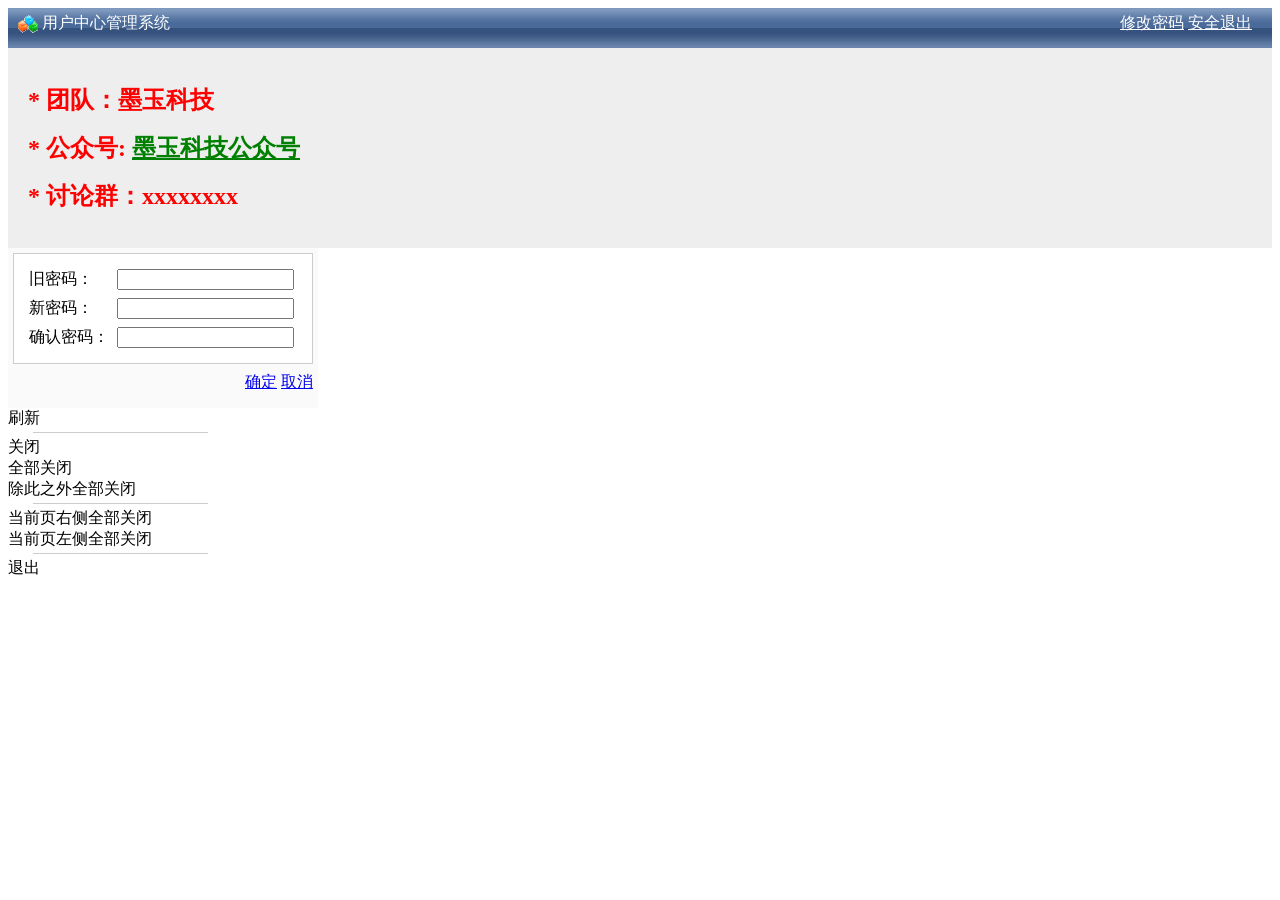
==== static-page-m/index.html @ 78eb198b "nginx m" ====
<!DOCTYPE html>
<html>
	<head>
		<title>CRM-M</title>
		<meta http-equiv="Content-Type" content="text/html; charset=utf-8" />
		<link rel="stylesheet" type="text/css" href="./easyui.css">
		<link rel="stylesheet" type="text/css" href="./icon.css">
		
		<style type="text/css">
			.panel-htop > .panel-body {
				overflow: hidden
			}
		</style>
		<script type="text/javascript" src="./jquery.min.js"></script>
		<script type="text/javascript" src="./jquery.easyui.min.js"></script>
		<script type="text/javascript" src="./js/common.js"></script>
		<script type="text/javascript">
		
			var _menus = {
				"menus":[{
					"menuid":"1","icon":"icon-sys","menuname":"系统设置",
							"menus":[
									{"menuid":"15","menuname":"权限设置","icon":"icon-set","url":"permission.html"}
								]
				}]
			};

			//设置登录窗口
	        function openPwd() {
	            $('#w').window({
	                title: '修改密码',
	                width: 350,
	                modal: true,
	                shadow: true,
	                closed: true,
	                height: 200,
	                resizable:false
	            });
	        }
	        //关闭登录窗口
	        function closePwd() {
	            $('#w').window('close');
	        }

        

	        //修改密码
	        function serverLogin() {
	        	var $oldPass = $('#txtOldPass');
	            var $newPass = $('#txtNewPass');
	            var $rePass = $('#txtRePass');

	            if ($oldPass.val() == '') {
	                msgShow('系统提示', '请输入旧密码！', 'warning');
	                return false;
	            }
	            if ($newPass.val() == '') {
	                msgShow('系统提示', '请输入新密码！', 'warning');
	                return false;
	            }
	            if ($rePass.val() == '') {
	                msgShow('系统提示', '请输入确认密码！', 'warning');
	                return false;
	            }

	            if ($newPass.val() != $rePass.val()) {
	                msgShow('系统提示', '两次密码不一至！请重新输入', 'warning');
	                return false;
	            }

	            if ($newPass.val() == $oldPass.val()) {
	                msgShow('系统提示', '新密码必须不同于旧密码', 'warning');
	                return false;
	            }
	            /*
	            $.post('/ajax/editpassword.ashx?newPass=' + $newPass.val(), function(msg) {
	                msgShow('系统提示', '恭喜，密码修改成功！<br>您的新密码为：' + msg, 'info');
	                $newPass.val('');
	                $rePass.val('');
	                close();
	            })
	            */
	            var params = {
	            	messageid:"8011",
	    			requestid:generateUUID(),
	            	managerid:getManagerId(),
	            	oldpw:$oldPass.val(),
	            	newpw:$newPass.val(),
	            	repw:$rePass.val()
	            };
	            $.ajax({
					type: 'POST',
					url: urlPrefix() + "changepw",
					data: params,
					dataType: "json",
					success: function(data){
						if(data.status == "SUCCESS"){
							msgShow('系统提示', '恭喜，密码修改成功！', 'info');
							$oldPass.val('');
							$newPass.val('');
		                	$rePass.val('');
		                	close();
						}else{
							msgShow('系统警告', data.status, 'warning');
						}
						    
					}
				 
				});
	        }

	        $(function() {

	        	var loginname = getLonginName();

	        	if (loginname == null || loginname == undefined){
	        		$("#loginname").html("<a href='login.html'>未登录，请登录</a>");
	        	}else{
	        		$("#loginname").html("欢迎：" + loginname);
	        	}

	            openPwd();

	            $('#editpass').click(function() {
	                $('#w').window('open');
	            });

	            $('#btnEp').click(function() {
	                serverLogin();
	            })

				$('#btnCancel').click(function(){closePwd();})

	            $('#loginOut').click(function() {
	                $.messager.confirm('系统提示', '您确定要退出本次登录吗?', function(r) {

	                    $.ajax({
							type: 'POST',
							url: urlPrefix() + "logout",
							dataType: "json",
							success: function(data){
								if(data.status == "SUCCESS"){
									clearStorage();//清空缓存
									window.location.href = "login.html";
								}else{
									msgShow('系统警告', data.status, 'warning');
								}
								    
							}
						 
						});
	                });
	            })
	        });
		</script>
		<script type="text/javascript" src="./js/index.js"></script>
	</head>

	<body class="easyui-layout">
		<div region="north" split="true" border="false" style="overflow: hidden; height: 40px;
        background: url(images/layout-browser-hd-bg.gif) #7f99be repeat-x center 50%;
        line-height: 30px;color: #fff; font-family: Verdana, 微软雅黑,黑体">
	        <span style="float:right; padding-right:20px;" class="head">
	        	<span id="loginname"></span> 
	        	<a href="#" id="editpass" style="color:#FFF">修改密码</a> 
	        	<a href="#" id="loginOut" style="color:#FFF">安全退出</a>
	        </span>
	        <span style="padding-left:10px; font-size: 16px; ">
	        	<img src="images/blocks.gif" width="20" height="20" align="absmiddle" /> 用户中心管理系统
	        </span>
    	</div>

		<div region="west" hide="true" split="true" title="导航菜单" style="width:180px;" id="west">
			<div id="nav" class="easyui-accordion" fit="true" border="false">
					<!--  导航内容 -->
							
			</div>

		</div>
		
		<div id="mainPanle" region="center" style="background: #eee; overflow-y:hidden">
	        <div id="tabs" class="easyui-tabs"  fit="true" border="false" >
				<div title="欢迎使用" style="padding:20px;overflow:hidden; color:red; " >
					<h1 style="font-size:24px;">* 团队：墨玉科技</h1>
					<h1 style="font-size:24px;">* 公众号: <a style="font-size:24px;color:green;" href="http://www.blackjade.com">墨玉科技公众号</a></h1>
					<h1 style="font-size:24px;">* 讨论群：xxxxxxxx</h1>
				</div>
			</div>
	    </div>

		<!--修改密码窗口-->
	    <div id="w" class="easyui-window" title="修改密码" collapsible="false" minimizable="false"
	        maximizable="false" icon="icon-save"  style="width: 300px; height: 150px; padding: 5px;
	        background: #fafafa;">
	        <div class="easyui-layout" fit="true">
	            <div region="center" border="false" style="padding: 10px; background: #fff; border: 1px solid #ccc;">
	                <table cellpadding=3>
	                	<tr>
	                        <td>旧密码：</td>
	                        <td><input id="txtOldPass" type="Password" class="txt01" /></td>
	                    </tr>
	                    <tr>
	                        <td>新密码：</td>
	                        <td><input id="txtNewPass" type="Password" class="txt01" /></td>
	                    </tr>
	                    <tr>
	                        <td>确认密码：</td>
	                        <td><input id="txtRePass" type="Password" class="txt01" /></td>
	                    </tr>
	                </table>
	            </div>
	            <div region="south" border="false" style="text-align: right; height: 35px; line-height: 35px;">
	                <a id="btnEp" class="easyui-linkbutton" icon="icon-ok" href="javascript:void(0)" >
	                    确定</a> <a id="btnCancel" class="easyui-linkbutton" icon="icon-cancel" href="javascript:void(0)">取消</a>
	            </div>
	        </div>
	    </div>

	    <div id="rh-menu" class="easyui-menu" style="width:200px;">
			<div id="rh-menu-tabupdate">刷新</div>
			<div class="menu-sep"></div>
			<div id="rh-menu-tabclose">关闭</div>
			<div id="rh-menu-tabcloseall">全部关闭</div>
			<div id="rh-menu-tabcloseother">除此之外全部关闭</div>
			<div class="menu-sep"></div>
			<div id="rh-menu-tabcloseright">当前页右侧全部关闭</div>
			<div id="rh-menu-tabcloseleft">当前页左侧全部关闭</div>
			<div class="menu-sep"></div>
			<div id="rh-menu-exit">退出</div>
		</div>
	</body>

</html>
---- static-page-m/easyui.css ----
.panel {
  overflow: hidden;
  text-align: left;
  margin: 0;
  border: 0;
  -moz-border-radius: 0 0 0 0;
  -webkit-border-radius: 0 0 0 0;
  border-radius: 0 0 0 0;
}
.panel-header,
.panel-body {
  border-width: 1px;
  border-style: solid;
}
.panel-header {
  padding: 5px;
  position: relative;
}
.panel-title {
  background: url('images/blank.gif') no-repeat;
}
.panel-header-noborder {
  border-width: 0 0 1px 0;
}
.panel-body {
  overflow: auto;
  border-top-width: 0;
  padding: 0;
}
.panel-body-noheader {
  border-top-width: 1px;
}
.panel-body-noborder {
  border-width: 0px;
}
.panel-body-nobottom {
  border-bottom-width: 0;
}
.panel-with-icon {
  padding-left: 18px;
}
.panel-icon,
.panel-tool {
  position: absolute;
  top: 50%;
  margin-top: -8px;
  height: 16px;
  overflow: hidden;
}
.panel-icon {
  left: 5px;
  width: 16px;
}
.panel-tool {
  right: 5px;
  width: auto;
}
.panel-tool a {
  display: inline-block;
  width: 16px;
  height: 16px;
  opacity: 0.6;
  filter: alpha(opacity=60);
  margin: 0 0 0 2px;
  vertical-align: top;
}
.panel-tool a:hover {
  opacity: 1;
  filter: alpha(opacity=100);
  background-color: #eaf2ff;
  -moz-border-radius: 3px 3px 3px 3px;
  -webkit-border-radius: 3px 3px 3px 3px;
  border-radius: 3px 3px 3px 3px;
}
.panel-loading {
  padding: 11px 0px 10px 30px;
}
.panel-noscroll {
  overflow: hidden;
}
.panel-fit,
.panel-fit body {
  height: 100%;
  margin: 0;
  padding: 0;
  border: 0;
  overflow: hidden;
}
.panel-loading {
  background: url('images/loading.gif') no-repeat 10px 10px;
}
.panel-tool-close {
  background: url('images/panel_tools.png') no-repeat -16px 0px;
}
.panel-tool-min {
  background: url('images/panel_tools.png') no-repeat 0px 0px;
}
.panel-tool-max {
  background: url('images/panel_tools.png') no-repeat 0px -16px;
}
.panel-tool-restore {
  background: url('images/panel_tools.png') no-repeat -16px -16px;
}
.panel-tool-collapse {
  background: url('images/panel_tools.png') no-repeat -32px 0;
}
.panel-tool-expand {
  background: url('images/panel_tools.png') no-repeat -32px -16px;
}
.panel-header,
.panel-body {
  border-color: #95B8E7;
}
.panel-header {
  background-color: #E0ECFF;
  background: -webkit-linear-gradient(top,#EFF5FF 0,#E0ECFF 100%);
  background: -moz-linear-gradient(top,#EFF5FF 0,#E0ECFF 100%);
  background: -o-linear-gradient(top,#EFF5FF 0,#E0ECFF 100%);
  background: linear-gradient(to bottom,#EFF5FF 0,#E0ECFF 100%);
  background-repeat: repeat-x;
  filter: progid:DXImageTransform.Microsoft.gradient(startColorstr=#EFF5FF,endColorstr=#E0ECFF,GradientType=0);
}
.panel-body {
  background-color: #ffffff;
  color: #000000;
  font-size: 14px;
}
.panel-title {
  font-size: 14px;
  font-weight: bold;
  color: #0E2D5F;
  height: 20px;
  line-height: 20px;
}
.panel-footer {
  border: 1px solid #95B8E7;
  overflow: hidden;
  background: #F4F4F4;
}
.panel-footer-noborder {
  border-width: 1px 0 0 0;
}
.panel-hleft,
.panel-hright {
  position: relative;
}
.panel-hleft>.panel-body,
.panel-hright>.panel-body {
  position: absolute;
}
.panel-hleft>.panel-header {
  float: left;
}
.panel-hright>.panel-header {
  float: right;
}
.panel-hleft>.panel-body {
  border-top-width: 1px;
  border-left-width: 0;
}
.panel-hright>.panel-body {
  border-top-width: 1px;
  border-right-width: 0;
}
.panel-hleft>.panel-body-nobottom {
  border-bottom-width: 1px;
  border-right-width: 0;
}
.panel-hright>.panel-body-nobottom {
  border-bottom-width: 1px;
  border-left-width: 0;
}
.panel-hleft>.panel-footer {
  position: absolute;
  right: 0;
}
.panel-hright>.panel-footer {
  position: absolute;
  left: 0;
}
.panel-hleft>.panel-header-noborder {
  border-width: 0 1px 0 0;
}
.panel-hright>.panel-header-noborder {
  border-width: 0 0 0 1px;
}
.panel-hleft>.panel-body-noborder {
  border-width: 0;
}
.panel-hright>.panel-body-noborder {
  border-width: 0;
}
.panel-hleft>.panel-body-noheader {
  border-left-width: 1px;
}
.panel-hright>.panel-body-noheader {
  border-right-width: 1px;
}
.panel-hleft>.panel-footer-noborder {
  border-width: 0 0 0 1px;
}
.panel-hright>.panel-footer-noborder {
  border-width: 0 1px 0 0;
}
.panel-hleft>.panel-header .panel-icon,
.panel-hright>.panel-header .panel-icon {
  margin-top: 0;
  top: 5px;
  left: 50%;
  margin-left: -8px;
}
.panel-hleft>.panel-header .panel-title,
.panel-hright>.panel-header .panel-title {
  position: absolute;
  min-width: 16px;
  left: 25px;
  top: 5px;
  bottom: auto;
  white-space: nowrap;
  word-wrap: normal;
  -webkit-transform: rotate(90deg);
  -webkit-transform-origin: 0 0;
  -moz-transform: rotate(90deg);
  -moz-transform-origin: 0 0;
  -o-transform: rotate(90deg);
  -o-transform-origin: 0 0;
  transform: rotate(90deg);
  transform-origin: 0 0;
}
.panel-hleft>.panel-header .panel-title-up,
.panel-hright>.panel-header .panel-title-up {
  position: absolute;
  min-width: 16px;
  left: 21px;
  top: auto;
  bottom: 0px;
  text-align: right;
  white-space: nowrap;
  word-wrap: normal;
  -webkit-transform: rotate(-90deg);
  -webkit-transform-origin: 0 0;
  -moz-transform: rotate(-90deg);
  -moz-transform-origin: 0 0;
  -o-transform: rotate(-90deg);
  -o-transform-origin: 0 0;
  transform: rotate(-90deg);
  transform-origin: 0 16px;
}
.panel-hleft>.panel-header .panel-with-icon.panel-title-up,
.panel-hright>.panel-header .panel-with-icon.panel-title-up {
  padding-left: 0;
  padding-right: 18px;
}
.panel-hleft>.panel-header .panel-tool,
.panel-hright>.panel-header .panel-tool {
  top: auto;
  bottom: 5px;
  width: 16px;
  height: auto;
  left: 50%;
  margin-left: -8px;
  margin-top: 0;
}
.panel-hleft>.panel-header .panel-tool a,
.panel-hright>.panel-header .panel-tool a {
  margin: 2px 0 0 0;
}
.accordion {
  overflow: hidden;
  border-width: 1px;
  border-style: solid;
}
.accordion .accordion-header {
  border-width: 0 0 1px;
  cursor: pointer;
}
.accordion .accordion-body {
  border-width: 0 0 1px;
}
.accordion-noborder {
  border-width: 0;
}
.accordion-noborder .accordion-header {
  border-width: 0 0 1px;
}
.accordion-noborder .accordion-body {
  border-width: 0 0 1px;
}
.accordion-collapse {
  background: url('images/accordion_arrows.png') no-repeat 0 0;
}
.accordion-expand {
  background: url('images/accordion_arrows.png') no-repeat -16px 0;
}
.accordion {
  background: #ffffff;
  border-color: #95B8E7;
}
.accordion .accordion-header {
  background: #E0ECFF;
  filter: none;
}
.accordion .accordion-header-selected {
  background: #ffe48d;
}
.accordion .accordion-header-selected .panel-title {
  color: #000000;
}
.accordion .panel-last > .accordion-header {
  border-bottom-color: #E0ECFF;
}
.accordion .panel-last > .accordion-body {
  border-bottom-color: #ffffff;
}
.accordion .panel-last > .accordion-header-selected,
.accordion .panel-last > .accordion-header-border {
  border-bottom-color: #95B8E7;
}
.accordion> .panel-hleft {
  float: left;
}
.accordion> .panel-hleft>.panel-header {
  border-width: 0 1px 0 0;
}
.accordion> .panel-hleft> .panel-body {
  border-width: 0 1px 0 0;
}
.accordion> .panel-hleft.panel-last > .accordion-header {
  border-right-color: #E0ECFF;
}
.accordion> .panel-hleft.panel-last > .accordion-body {
  border-right-color: #ffffff;
}
.accordion> .panel-hleft.panel-last > .accordion-header-selected,
.accordion> .panel-hleft.panel-last > .accordion-header-border {
  border-right-color: #95B8E7;
}
.accordion> .panel-hright {
  float: right;
}
.accordion> .panel-hright>.panel-header {
  border-width: 0 0 0 1px;
}
.accordion> .panel-hright> .panel-body {
  border-width: 0 0 0 1px;
}
.accordion> .panel-hright.panel-last > .accordion-header {
  border-left-color: #E0ECFF;
}
.accordion> .panel-hright.panel-last > .accordion-body {
  border-left-color: #ffffff;
}
.accordion> .panel-hright.panel-last > .accordion-header-selected,
.accordion> .panel-hright.panel-last > .accordion-header-border {
  border-left-color: #95B8E7;
}
.window {
  overflow: hidden;
  padding: 5px;
  border-width: 1px;
  border-style: solid;
}
.window .window-header {
  background: transparent;
  padding: 0px 0px 6px 0px;
}
.window .window-body {
  border-width: 1px;
  border-style: solid;
  border-top-width: 0px;
}
.window .window-body-noheader {
  border-top-width: 1px;
}
.window .panel-body-nobottom {
  border-bottom-width: 0;
}
.window .window-header .panel-icon,
.window .window-header .panel-tool {
  top: 50%;
  margin-top: -11px;
}
.window .window-header .panel-icon {
  left: 1px;
}
.window .window-header .panel-tool {
  right: 1px;
}
.window .window-header .panel-with-icon {
  padding-left: 18px;
}
.window-proxy {
  position: absolute;
  overflow: hidden;
}
.window-proxy-mask {
  position: absolute;
  filter: alpha(opacity=5);
  opacity: 0.05;
}
.window-mask {
  position: absolute;
  left: 0;
  top: 0;
  width: 100%;
  height: 100%;
  filter: alpha(opacity=40);
  opacity: 0.40;
  font-size: 1px;
  overflow: hidden;
}
.window,
.window-shadow {
  position: absolute;
  -moz-border-radius: 5px 5px 5px 5px;
  -webkit-border-radius: 5px 5px 5px 5px;
  border-radius: 5px 5px 5px 5px;
}
.window-shadow {
  background: #ccc;
  -moz-box-shadow: 2px 2px 3px #cccccc;
  -webkit-box-shadow: 2px 2px 3px #cccccc;
  box-shadow: 2px 2px 3px #cccccc;
  filter: progid:DXImageTransform.Microsoft.Blur(pixelRadius=2,MakeShadow=false,ShadowOpacity=0.2);
}
.window,
.window .window-body {
  border-color: #95B8E7;
}
.window {
  background-color: #E0ECFF;
  background: -webkit-linear-gradient(top,#EFF5FF 0,#E0ECFF 20%);
  background: -moz-linear-gradient(top,#EFF5FF 0,#E0ECFF 20%);
  background: -o-linear-gradient(top,#EFF5FF 0,#E0ECFF 20%);
  background: linear-gradient(to bottom,#EFF5FF 0,#E0ECFF 20%);
  background-repeat: repeat-x;
  filter: progid:DXImageTransform.Microsoft.gradient(startColorstr=#EFF5FF,endColorstr=#E0ECFF,GradientType=0);
}
.window-proxy {
  border: 1px dashed #95B8E7;
}
.window-proxy-mask,
.window-mask {
  background: #ccc;
}
.window .panel-footer {
  border: 1px solid #95B8E7;
  position: relative;
  top: -1px;
}
.window-thinborder {
  padding: 0;
}
.window-thinborder .window-header {
  padding: 5px 5px 6px 5px;
}
.window-thinborder .window-body {
  border-width: 0px;
}
.window-thinborder .window-footer {
  border-left: transparent;
  border-right: transparent;
  border-bottom: transparent;
}
.window-thinborder .window-header .panel-icon,
.window-thinborder .window-header .panel-tool {
  margin-top: -9px;
  margin-left: 5px;
  margin-right: 5px;
}
.window-noborder {
  border: 0;
}
.window.panel-hleft .window-header {
  padding: 0 6px 0 0;
}
.window.panel-hright .window-header {
  padding: 0 0 0 6px;
}
.window.panel-hleft>.panel-header .panel-title {
  top: auto;
  left: 16px;
}
.window.panel-hright>.panel-header .panel-title {
  top: auto;
  right: 16px;
}
.window.panel-hleft>.panel-header .panel-title-up,
.window.panel-hright>.panel-header .panel-title-up {
  bottom: 0;
}
.window.panel-hleft .window-body {
  border-width: 1px 1px 1px 0;
}
.window.panel-hright .window-body {
  border-width: 1px 0 1px 1px;
}
.window.panel-hleft .window-header .panel-icon {
  top: 1px;
  margin-top: 0;
  left: 0;
}
.window.panel-hright .window-header .panel-icon {
  top: 1px;
  margin-top: 0;
  left: auto;
  right: 1px;
}
.window.panel-hleft .window-header .panel-tool,
.window.panel-hright .window-header .panel-tool {
  margin-top: 0;
  top: auto;
  bottom: 1px;
  right: auto;
  margin-right: 0;
  left: 50%;
  margin-left: -11px;
}
.window.panel-hright .window-header .panel-tool {
  left: auto;
  right: 1px;
}
.window-thinborder.panel-hleft .window-header {
  padding: 5px 6px 5px 5px;
}
.window-thinborder.panel-hright .window-header {
  padding: 5px 5px 5px 6px;
}
.window-thinborder.panel-hleft>.panel-header .panel-title {
  left: 21px;
}
.window-thinborder.panel-hleft>.panel-header .panel-title-up,
.window-thinborder.panel-hright>.panel-header .panel-title-up {
  bottom: 5px;
}
.window-thinborder.panel-hleft .window-header .panel-icon,
.window-thinborder.panel-hright .window-header .panel-icon {
  margin-top: 5px;
}
.window-thinborder.panel-hleft .window-header .panel-tool,
.window-thinborder.panel-hright .window-header .panel-tool {
  left: 16px;
  bottom: 5px;
}
.dialog-content {
  overflow: auto;
}
.dialog-toolbar {
  position: relative;
  padding: 2px 5px;
}
.dialog-tool-separator {
  float: left;
  height: 24px;
  border-left: 1px solid #ccc;
  border-right: 1px solid #fff;
  margin: 2px 1px;
}
.dialog-button {
  position: relative;
  top: -1px;
  padding: 5px;
  text-align: right;
}
.dialog-button .l-btn {
  margin-left: 5px;
}
.dialog-toolbar,
.dialog-button {
  background: #F4F4F4;
  border-width: 1px;
  border-style: solid;
}
.dialog-toolbar {
  border-color: #95B8E7 #95B8E7 #dddddd #95B8E7;
}
.dialog-button {
  border-color: #dddddd #95B8E7 #95B8E7 #95B8E7;
}
.window-thinborder .dialog-toolbar {
  border-left: transparent;
  border-right: transparent;
  border-top-color: #F4F4F4;
}
.window-thinborder .dialog-button {
  top: 0px;
  padding: 5px 8px 8px 8px;
  border-left: transparent;
  border-right: transparent;
  border-bottom: transparent;
}
.l-btn {
  text-decoration: none;
  display: inline-block;
  overflow: hidden;
  margin: 0;
  padding: 0;
  cursor: pointer;
  outline: none;
  text-align: center;
  vertical-align: middle;
  line-height: normal;
}
.l-btn-plain {
  border-width: 0;
  padding: 1px;
}
.l-btn-left {
  display: inline-block;
  position: relative;
  overflow: hidden;
  margin: 0;
  padding: 0;
  vertical-align: top;
}
.l-btn-text {
  display: inline-block;
  vertical-align: top;
  width: auto;
  line-height: 28px;
  font-size: 14px;
  padding: 0;
  margin: 0 6px;
}
.l-btn-icon {
  display: inline-block;
  width: 16px;
  height: 16px;
  line-height: 16px;
  position: absolute;
  top: 50%;
  margin-top: -8px;
  font-size: 1px;
}
.l-btn span span .l-btn-empty {
  display: inline-block;
  margin: 0;
  width: 16px;
  height: 24px;
  font-size: 1px;
  vertical-align: top;
}
.l-btn span .l-btn-icon-left {
  padding: 0 0 0 20px;
  background-position: left center;
}
.l-btn span .l-btn-icon-right {
  padding: 0 20px 0 0;
  background-position: right center;
}
.l-btn-icon-left .l-btn-text {
  margin: 0 6px 0 26px;
}
.l-btn-icon-left .l-btn-icon {
  left: 6px;
}
.l-btn-icon-right .l-btn-text {
  margin: 0 26px 0 6px;
}
.l-btn-icon-right .l-btn-icon {
  right: 6px;
}
.l-btn-icon-top .l-btn-text {
  margin: 20px 4px 0 4px;
}
.l-btn-icon-top .l-btn-icon {
  top: 4px;
  left: 50%;
  margin: 0 0 0 -8px;
}
.l-btn-icon-bottom .l-btn-text {
  margin: 0 4px 20px 4px;
}
.l-btn-icon-bottom .l-btn-icon {
  top: auto;
  bottom: 4px;
  left: 50%;
  margin: 0 0 0 -8px;
}
.l-btn-left .l-btn-empty {
  margin: 0 6px;
  width: 16px;
}
.l-btn-plain:hover {
  padding: 0;
}
.l-btn-focus {
  outline: #0000FF dotted thin;
}
.l-btn-large .l-btn-text {
  line-height: 44px;
}
.l-btn-large .l-btn-icon {
  width: 32px;
  height: 32px;
  line-height: 32px;
  margin-top: -16px;
}
.l-btn-large .l-btn-icon-left .l-btn-text {
  margin-left: 40px;
}
.l-btn-large .l-btn-icon-right .l-btn-text {
  margin-right: 40px;
}
.l-btn-large .l-btn-icon-top .l-btn-text {
  margin-top: 36px;
  line-height: 24px;
  min-width: 32px;
}
.l-btn-large .l-btn-icon-top .l-btn-icon {
  margin: 0 0 0 -16px;
}
.l-btn-large .l-btn-icon-bottom .l-btn-text {
  margin-bottom: 36px;
  line-height: 24px;
  min-width: 32px;
}
.l-btn-large .l-btn-icon-bottom .l-btn-icon {
  margin: 0 0 0 -16px;
}
.l-btn-large .l-btn-left .l-btn-empty {
  margin: 0 6px;
  width: 32px;
}
.l-btn {
  color: #444;
  background: #fafafa;
  background-repeat: repeat-x;
  border: 1px solid #bbb;
  background: -webkit-linear-gradient(top,#ffffff 0,#eeeeee 100%);
  background: -moz-linear-gradient(top,#ffffff 0,#eeeeee 100%);
  background: -o-linear-gradient(top,#ffffff 0,#eeeeee 100%);
  background: linear-gradient(to bottom,#ffffff 0,#eeeeee 100%);
  background-repeat: repeat-x;
  filter: progid:DXImageTransform.Microsoft.gradient(startColorstr=#ffffff,endColorstr=#eeeeee,GradientType=0);
  -moz-border-radius: 5px 5px 5px 5px;
  -webkit-border-radius: 5px 5px 5px 5px;
  border-radius: 5px 5px 5px 5px;
}
.l-btn:hover {
  background: #eaf2ff;
  color: #000000;
  border: 1px solid #b7d2ff;
  filter: none;
}
.l-btn-plain {
  background: transparent;
  border-width: 0;
  filter: none;
}
.l-btn-outline {
  border-width: 1px;
  border-color: #b7d2ff;
  padding: 0;
}
.l-btn-plain:hover {
  background: #eaf2ff;
  color: #000000;
  border: 1px solid #b7d2ff;
  -moz-border-radius: 5px 5px 5px 5px;
  -webkit-border-radius: 5px 5px 5px 5px;
  border-radius: 5px 5px 5px 5px;
}
.l-btn-disabled,
.l-btn-disabled:hover {
  opacity: 0.5;
  cursor: default;
  background: #fafafa;
  color: #444;
  background: -webkit-linear-gradient(top,#ffffff 0,#eeeeee 100%);
  background: -moz-linear-gradient(top,#ffffff 0,#eeeeee 100%);
  background: -o-linear-gradient(top,#ffffff 0,#eeeeee 100%);
  background: linear-gradient(to bottom,#ffffff 0,#eeeeee 100%);
  background-repeat: repeat-x;
  filter: progid:DXImageTransform.Microsoft.gradient(startColorstr=#ffffff,endColorstr=#eeeeee,GradientType=0);
}
.l-btn-disabled .l-btn-text,
.l-btn-disabled .l-btn-icon {
  filter: alpha(opacity=50);
}
.l-btn-plain-disabled,
.l-btn-plain-disabled:hover {
  background: transparent;
  filter: alpha(opacity=50);
}
.l-btn-selected,
.l-btn-selected:hover {
  background: #ddd;
  filter: none;
}
.l-btn-plain-selected,
.l-btn-plain-selected:hover {
  background: #ddd;
}
.textbox {
  position: relative;
  border: 1px solid #95B8E7;
  background-color: #fff;
  vertical-align: middle;
  display: inline-block;
  overflow: hidden;
  white-space: nowrap;
  margin: 0;
  padding: 0;
  -moz-border-radius: 5px 5px 5px 5px;
  -webkit-border-radius: 5px 5px 5px 5px;
  border-radius: 5px 5px 5px 5px;
}
.textbox .textbox-text {
  font-size: 14px;
  border: 0;
  margin: 0;
  padding: 0 4px;
  white-space: normal;
  vertical-align: top;
  outline-style: none;
  resize: none;
  -moz-border-radius: 5px 5px 5px 5px;
  -webkit-border-radius: 5px 5px 5px 5px;
  border-radius: 5px 5px 5px 5px;
  height: 28px;
  line-height: 28px;
}
.textbox textarea.textbox-text {
  line-height: normal;
}
.textbox .textbox-text::-ms-clear,
.textbox .textbox-text::-ms-reveal {
  display: none;
}
.textbox textarea.textbox-text {
  white-space: pre-wrap;
}
.textbox .textbox-prompt {
  font-size: 14px;
  color: #aaa;
}
.textbox .textbox-bgicon {
  background-position: 3px center;
  padding-left: 21px;
}
.textbox .textbox-button,
.textbox .textbox-button:hover {
  position: absolute;
  top: 0;
  padding: 0;
  vertical-align: top;
  -moz-border-radius: 0 0 0 0;
  -webkit-border-radius: 0 0 0 0;
  border-radius: 0 0 0 0;
}
.textbox .textbox-button-right,
.textbox .textbox-button-right:hover {
  right: 0;
  border-width: 0 0 0 1px;
}
.textbox .textbox-button-left,
.textbox .textbox-button-left:hover {
  left: 0;
  border-width: 0 1px 0 0;
}
.textbox .textbox-button-top,
.textbox .textbox-button-top:hover {
  left: 0;
  border-width: 0 0 1px 0;
}
.textbox .textbox-button-bottom,
.textbox .textbox-button-bottom:hover {
  top: auto;
  bottom: 0;
  left: 0;
  border-width: 1px 0 0 0;
}
.textbox-addon {
  position: absolute;
  top: 0;
}
.textbox-label {
  display: inline-block;
  width: 80px;
  height: 30px;
  line-height: 30px;
  vertical-align: middle;
  overflow: hidden;
  text-overflow: ellipsis;
  white-space: nowrap;
  margin: 0;
  padding-right: 5px;
}
.textbox-label-after {
  padding-left: 5px;
  padding-right: 0;
}
.textbox-label-top {
  display: block;
  width: auto;
  padding: 0;
}
.textbox-disabled,
.textbox-label-disabled {
  opacity: 0.6;
  filter: alpha(opacity=60);
}
.textbox-icon {
  display: inline-block;
  width: 18px;
  height: 20px;
  overflow: hidden;
  vertical-align: top;
  background-position: center center;
  cursor: pointer;
  opacity: 0.6;
  filter: alpha(opacity=60);
  text-decoration: none;
  outline-style: none;
}
.textbox-icon-disabled,
.textbox-icon-readonly {
  cursor: default;
}
.textbox-icon:hover {
  opacity: 1.0;
  filter: alpha(opacity=100);
}
.textbox-icon-disabled:hover {
  opacity: 0.6;
  filter: alpha(opacity=60);
}
.textbox-focused {
  border-color: #6b9cde;
  -moz-box-shadow: 0 0 3px 0 #95B8E7;
  -webkit-box-shadow: 0 0 3px 0 #95B8E7;
  box-shadow: 0 0 3px 0 #95B8E7;
}
.textbox-invalid {
  border-color: #ffa8a8;
  background-color: #fff3f3;
}
.passwordbox-open {
  background: url('images/passwordbox_open.png') no-repeat center center;
}
.passwordbox-close {
  background: url('images/passwordbox_close.png') no-repeat center center;
}
.filebox .textbox-value {
  vertical-align: top;
  position: absolute;
  top: 0;
  left: -5000px;
}
.filebox-label {
  display: inline-block;
  position: absolute;
  width: 100%;
  height: 100%;
  cursor: pointer;
  left: 0;
  top: 0;
  z-index: 10;
  background: url('images/blank.gif') no-repeat;
}
.l-btn-disabled .filebox-label {
  cursor: default;
}
.combo-arrow {
  width: 18px;
  height: 20px;
  overflow: hidden;
  display: inline-block;
  vertical-align: top;
  cursor: pointer;
  opacity: 0.6;
  filter: alpha(opacity=60);
}
.combo-arrow-hover {
  opacity: 1.0;
  filter: alpha(opacity=100);
}
.combo-panel {
  overflow: auto;
}
.combo-arrow {
  background: url('images/combo_arrow.png') no-repeat center center;
}
.combo-panel {
  background-color: #ffffff;
}
.combo-arrow {
  background-color: #E0ECFF;
}
.combo-arrow-hover {
  background-color: #eaf2ff;
}
.combo-arrow:hover {
  background-color: #eaf2ff;
}
.combo .textbox-icon-disabled:hover {
  cursor: default;
}
.combobox-item,
.combobox-group,
.combobox-stick {
  font-size: 14px;
  padding: 6px 4px;
  line-height: 20px;
}
.combobox-item-disabled {
  opacity: 0.5;
  filter: alpha(opacity=50);
}
.combobox-gitem {
  padding-left: 10px;
}
.combobox-group,
.combobox-stick {
  font-weight: bold;
}
.combobox-stick {
  position: absolute;
  top: 1px;
  left: 1px;
  right: 1px;
  background: inherit;
}
.combobox-item-hover {
  background-color: #eaf2ff;
  color: #000000;
}
.combobox-item-selected {
  background-color: #ffe48d;
  color: #000000;
}
.combobox-icon {
  display: inline-block;
  width: 16px;
  height: 16px;
  vertical-align: middle;
  margin-right: 2px;
}
.tagbox {
  cursor: text;
}
.tagbox .textbox-text {
  float: left;
}
.tagbox-label {
  position: relative;
  display: block;
  margin: 4px 0 0 4px;
  padding: 0 20px 0 4px;
  float: left;
  vertical-align: top;
  text-decoration: none;
  -moz-border-radius: 5px 5px 5px 5px;
  -webkit-border-radius: 5px 5px 5px 5px;
  border-radius: 5px 5px 5px 5px;
  background: #eaf2ff;
  color: #000000;
}
.tagbox-remove {
  background: url('images/tagbox_icons.png') no-repeat -16px center;
  position: absolute;
  display: block;
  width: 16px;
  height: 16px;
  right: 2px;
  top: 50%;
  margin-top: -8px;
  opacity: 0.6;
  filter: alpha(opacity=60);
}
.tagbox-remove:hover {
  opacity: 1;
  filter: alpha(opacity=100);
}
.textbox-disabled .tagbox-label {
  cursor: default;
}
.textbox-disabled .tagbox-remove:hover {
  cursor: default;
  opacity: 0.6;
  filter: alpha(opacity=60);
}
.layout {
  position: relative;
  overflow: hidden;
  margin: 0;
  padding: 0;
  z-index: 0;
}
.layout-panel {
  position: absolute;
  overflow: hidden;
}
.layout-body {
  min-width: 1px;
  min-height: 1px;
}
.layout-panel-east,
.layout-panel-west {
  z-index: 2;
}
.layout-panel-north,
.layout-panel-south {
  z-index: 3;
}
.layout-expand {
  position: absolute;
  padding: 0px;
  font-size: 1px;
  cursor: pointer;
  z-index: 1;
}
.layout-expand .panel-header,
.layout-expand .panel-body {
  background: transparent;
  filter: none;
  overflow: hidden;
}
.layout-expand .panel-header {
  border-bottom-width: 0px;
}
.layout-expand .panel-body {
  position: relative;
}
.layout-expand .panel-body .panel-icon {
  margin-top: 0;
  top: 0;
  left: 50%;
  margin-left: -8px;
}
.layout-expand-west .panel-header .panel-icon,
.layout-expand-east .panel-header .panel-icon {
  display: none;
}
.layout-expand-title {
  position: absolute;
  top: 0;
  left: 21px;
  white-space: nowrap;
  word-wrap: normal;
  -webkit-transform: rotate(90deg);
  -webkit-transform-origin: 0 0;
  -moz-transform: rotate(90deg);
  -moz-transform-origin: 0 0;
  -o-transform: rotate(90deg);
  -o-transform-origin: 0 0;
  transform: rotate(90deg);
  transform-origin: 0 0;
}
.layout-expand-title-up {
  position: absolute;
  top: 0;
  left: 0;
  text-align: right;
  padding-left: 5px;
  white-space: nowrap;
  word-wrap: normal;
  -webkit-transform: rotate(-90deg);
  -webkit-transform-origin: 0 0;
  -moz-transform: rotate(-90deg);
  -moz-transform-origin: 0 0;
  -o-transform: rotate(-90deg);
  -o-transform-origin: 0 0;
  transform: rotate(-90deg);
  transform-origin: 0 0;
}
.layout-expand-with-icon {
  top: 18px;
}
.layout-expand .panel-body-noheader .layout-expand-title,
.layout-expand .panel-body-noheader .panel-icon {
  top: 5px;
}
.layout-expand .panel-body-noheader .layout-expand-with-icon {
  top: 23px;
}
.layout-split-proxy-h,
.layout-split-proxy-v {
  position: absolute;
  font-size: 1px;
  display: none;
  z-index: 5;
}
.layout-split-proxy-h {
  width: 5px;
  cursor: e-resize;
}
.layout-split-proxy-v {
  height: 5px;
  cursor: n-resize;
}
.layout-mask {
  position: absolute;
  background: #fafafa;
  filter: alpha(opacity=10);
  opacity: 0.10;
  z-index: 4;
}
.layout-button-up {
  background: url('images/layout_arrows.png') no-repeat -16px -16px;
}
.layout-button-down {
  background: url('images/layout_arrows.png') no-repeat -16px 0;
}
.layout-button-left {
  background: url('images/layout_arrows.png') no-repeat 0 0;
}
.layout-button-right {
  background: url('images/layout_arrows.png') no-repeat 0 -16px;
}
.layout-split-proxy-h,
.layout-split-proxy-v {
  background-color: #aac5e7;
}
.layout-split-north {
  border-bottom: 5px solid #E6EEF8;
}
.layout-split-south {
  border-top: 5px solid #E6EEF8;
}
.layout-split-east {
  border-left: 5px solid #E6EEF8;
}
.layout-split-west {
  border-right: 5px solid #E6EEF8;
}
.layout-expand {
  background-color: #E0ECFF;
}
.layout-expand-over {
  background-color: #E0ECFF;
}
.tabs-container {
  overflow: hidden;
}
.tabs-header {
  border-width: 1px;
  border-style: solid;
  border-bottom-width: 0;
  position: relative;
  padding: 0;
  padding-top: 2px;
  overflow: hidden;
}
.tabs-scroller-left,
.tabs-scroller-right {
  position: absolute;
  top: auto;
  bottom: 0;
  width: 18px;
  font-size: 1px;
  display: none;
  cursor: pointer;
  border-width: 1px;
  border-style: solid;
}
.tabs-scroller-left {
  left: 0;
}
.tabs-scroller-right {
  right: 0;
}
.tabs-tool {
  position: absolute;
  bottom: 0;
  padding: 1px;
  overflow: hidden;
  border-width: 1px;
  border-style: solid;
}
.tabs-header-plain .tabs-tool {
  padding: 0 1px;
}
.tabs-wrap {
  position: relative;
  left: 0;
  overflow: hidden;
  width: 100%;
  margin: 0;
  padding: 0;
}
.tabs-scrolling {
  margin-left: 18px;
  margin-right: 18px;
}
.tabs-disabled {
  opacity: 0.3;
  filter: alpha(opacity=30);
}
.tabs {
  list-style-type: none;
  height: 26px;
  margin: 0px;
  padding: 0px;
  padding-left: 4px;
  width: 50000px;
  border-style: solid;
  border-width: 0 0 1px 0;
}
.tabs li {
  float: left;
  display: inline-block;
  margin: 0 4px -1px 0;
  padding: 0;
  position: relative;
  border: 0;
}
.tabs li a.tabs-inner {
  display: inline-block;
  text-decoration: none;
  margin: 0;
  padding: 0 10px;
  height: 25px;
  line-height: 25px;
  text-align: center;
  white-space: nowrap;
  border-width: 1px;
  border-style: solid;
  -moz-border-radius: 5px 5px 0 0;
  -webkit-border-radius: 5px 5px 0 0;
  border-radius: 5px 5px 0 0;
}
.tabs li.tabs-selected a.tabs-inner {
  font-weight: bold;
  outline: none;
}
.tabs li.tabs-selected a:hover.tabs-inner {
  cursor: default;
  pointer: default;
}
.tabs li a.tabs-close,
.tabs-p-tool {
  position: absolute;
  font-size: 1px;
  display: block;
  height: 12px;
  padding: 0;
  top: 50%;
  margin-top: -6px;
  overflow: hidden;
}
.tabs li a.tabs-close {
  width: 12px;
  right: 5px;
  opacity: 0.6;
  filter: alpha(opacity=60);
}
.tabs-p-tool {
  right: 16px;
}
.tabs-p-tool a {
  display: inline-block;
  font-size: 1px;
  width: 12px;
  height: 12px;
  margin: 0;
  opacity: 0.6;
  filter: alpha(opacity=60);
}
.tabs li a:hover.tabs-close,
.tabs-p-tool a:hover {
  opacity: 1;
  filter: alpha(opacity=100);
  cursor: hand;
  cursor: pointer;
}
.tabs-with-icon {
  padding-left: 18px;
}
.tabs-icon {
  position: absolute;
  width: 16px;
  height: 16px;
  left: 10px;
  top: 50%;
  margin-top: -8px;
}
.tabs-title {
  font-size: 14px;
}
.tabs-closable {
  padding-right: 8px;
}
.tabs-panels {
  margin: 0px;
  padding: 0px;
  border-width: 1px;
  border-style: solid;
  border-top-width: 0;
  overflow: hidden;
}
.tabs-header-bottom {
  border-width: 0 1px 1px 1px;
  padding: 0 0 2px 0;
}
.tabs-header-bottom .tabs {
  border-width: 1px 0 0 0;
}
.tabs-header-bottom .tabs li {
  margin: -1px 4px 0 0;
}
.tabs-header-bottom .tabs li a.tabs-inner {
  -moz-border-radius: 0 0 5px 5px;
  -webkit-border-radius: 0 0 5px 5px;
  border-radius: 0 0 5px 5px;
}
.tabs-header-bottom .tabs-tool {
  top: 0;
}
.tabs-header-bottom .tabs-scroller-left,
.tabs-header-bottom .tabs-scroller-right {
  top: 0;
  bottom: auto;
}
.tabs-panels-top {
  border-width: 1px 1px 0 1px;
}
.tabs-header-left {
  float: left;
  border-width: 1px 0 1px 1px;
  padding: 0;
}
.tabs-header-right {
  float: right;
  border-width: 1px 1px 1px 0;
  padding: 0;
}
.tabs-header-left .tabs-wrap,
.tabs-header-right .tabs-wrap {
  height: 100%;
}
.tabs-header-left .tabs {
  height: 100%;
  padding: 4px 0 0 2px;
  border-width: 0 1px 0 0;
}
.tabs-header-right .tabs {
  height: 100%;
  padding: 4px 2px 0 0;
  border-width: 0 0 0 1px;
}
.tabs-header-left .tabs li,
.tabs-header-right .tabs li {
  display: block;
  width: 100%;
  position: relative;
}
.tabs-header-left .tabs li {
  left: auto;
  right: 0;
  margin: 0 -1px 4px 0;
  float: right;
}
.tabs-header-right .tabs li {
  left: 0;
  right: auto;
  margin: 0 0 4px -1px;
  float: left;
}
.tabs-justified li a.tabs-inner {
  padding-left: 0;
  padding-right: 0;
}
.tabs-header-left .tabs li a.tabs-inner {
  display: block;
  text-align: left;
  padding-left: 10px;
  padding-right: 10px;
  -moz-border-radius: 5px 0 0 5px;
  -webkit-border-radius: 5px 0 0 5px;
  border-radius: 5px 0 0 5px;
}
.tabs-header-right .tabs li a.tabs-inner {
  display: block;
  text-align: left;
  padding-left: 10px;
  padding-right: 10px;
  -moz-border-radius: 0 5px 5px 0;
  -webkit-border-radius: 0 5px 5px 0;
  border-radius: 0 5px 5px 0;
}
.tabs-panels-right {
  float: right;
  border-width: 1px 1px 1px 0;
}
.tabs-panels-left {
  float: left;
  border-width: 1px 0 1px 1px;
}
.tabs-header-noborder,
.tabs-panels-noborder {
  border: 0px;
}
.tabs-header-plain {
  border: 0px;
  background: transparent;
}
.tabs-pill {
  padding-bottom: 3px;
}
.tabs-header-bottom .tabs-pill {
  padding-top: 3px;
  padding-bottom: 0;
}
.tabs-header-left .tabs-pill {
  padding-right: 3px;
}
.tabs-header-right .tabs-pill {
  padding-left: 3px;
}
.tabs-header .tabs-pill li a.tabs-inner {
  -moz-border-radius: 5px 5px 5px 5px;
  -webkit-border-radius: 5px 5px 5px 5px;
  border-radius: 5px 5px 5px 5px;
}
.tabs-header-narrow,
.tabs-header-narrow .tabs-narrow {
  padding: 0;
}
.tabs-narrow li,
.tabs-header-bottom .tabs-narrow li {
  margin-left: 0;
  margin-right: -1px;
}
.tabs-narrow li.tabs-last,
.tabs-header-bottom .tabs-narrow li.tabs-last {
  margin-right: 0;
}
.tabs-header-left .tabs-narrow,
.tabs-header-right .tabs-narrow {
  padding-top: 0;
}
.tabs-header-left .tabs-narrow li {
  margin-bottom: -1px;
  margin-right: -1px;
}
.tabs-header-left .tabs-narrow li.tabs-last,
.tabs-header-right .tabs-narrow li.tabs-last {
  margin-bottom: 0;
}
.tabs-header-right .tabs-narrow li {
  margin-bottom: -1px;
  margin-left: -1px;
}
.tabs-scroller-left {
  background: #E0ECFF url('images/tabs_icons.png') no-repeat 1px center;
}
.tabs-scroller-right {
  background: #E0ECFF url('images/tabs_icons.png') no-repeat -15px center;
}
.tabs li a.tabs-close {
  background: url('images/tabs_icons.png') no-repeat -34px center;
}
.tabs li a.tabs-inner:hover {
  background: #eaf2ff;
  color: #000000;
  filter: none;
}
.tabs li.tabs-selected a.tabs-inner {
  background-color: #ffffff;
  color: #0E2D5F;
  background: -webkit-linear-gradient(top,#EFF5FF 0,#ffffff 100%);
  background: -moz-linear-gradient(top,#EFF5FF 0,#ffffff 100%);
  background: -o-linear-gradient(top,#EFF5FF 0,#ffffff 100%);
  background: linear-gradient(to bottom,#EFF5FF 0,#ffffff 100%);
  background-repeat: repeat-x;
  filter: progid:DXImageTransform.Microsoft.gradient(startColorstr=#EFF5FF,endColorstr=#ffffff,GradientType=0);
}
.tabs-header-bottom .tabs li.tabs-selected a.tabs-inner {
  background: -webkit-linear-gradient(top,#ffffff 0,#EFF5FF 100%);
  background: -moz-linear-gradient(top,#ffffff 0,#EFF5FF 100%);
  background: -o-linear-gradient(top,#ffffff 0,#EFF5FF 100%);
  background: linear-gradient(to bottom,#ffffff 0,#EFF5FF 100%);
  background-repeat: repeat-x;
  filter: progid:DXImageTransform.Microsoft.gradient(startColorstr=#ffffff,endColorstr=#EFF5FF,GradientType=0);
}
.tabs-header-left .tabs li.tabs-selected a.tabs-inner {
  background: -webkit-linear-gradient(left,#EFF5FF 0,#ffffff 100%);
  background: -moz-linear-gradient(left,#EFF5FF 0,#ffffff 100%);
  background: -o-linear-gradient(left,#EFF5FF 0,#ffffff 100%);
  background: linear-gradient(to right,#EFF5FF 0,#ffffff 100%);
  background-repeat: repeat-y;
  filter: progid:DXImageTransform.Microsoft.gradient(startColorstr=#EFF5FF,endColorstr=#ffffff,GradientType=1);
}
.tabs-header-right .tabs li.tabs-selected a.tabs-inner {
  background: -webkit-linear-gradient(left,#ffffff 0,#EFF5FF 100%);
  background: -moz-linear-gradient(left,#ffffff 0,#EFF5FF 100%);
  background: -o-linear-gradient(left,#ffffff 0,#EFF5FF 100%);
  background: linear-gradient(to right,#ffffff 0,#EFF5FF 100%);
  background-repeat: repeat-y;
  filter: progid:DXImageTransform.Microsoft.gradient(startColorstr=#ffffff,endColorstr=#EFF5FF,GradientType=1);
}
.tabs li a.tabs-inner {
  color: #0E2D5F;
  background-color: #E0ECFF;
  background: -webkit-linear-gradient(top,#EFF5FF 0,#E0ECFF 100%);
  background: -moz-linear-gradient(top,#EFF5FF 0,#E0ECFF 100%);
  background: -o-linear-gradient(top,#EFF5FF 0,#E0ECFF 100%);
  background: linear-gradient(to bottom,#EFF5FF 0,#E0ECFF 100%);
  background-repeat: repeat-x;
  filter: progid:DXImageTransform.Microsoft.gradient(startColorstr=#EFF5FF,endColorstr=#E0ECFF,GradientType=0);
}
.tabs-header,
.tabs-tool {
  background-color: #E0ECFF;
}
.tabs-header-plain {
  background: transparent;
}
.tabs-header,
.tabs-scroller-left,
.tabs-scroller-right,
.tabs-tool,
.tabs,
.tabs-panels,
.tabs li a.tabs-inner,
.tabs li.tabs-selected a.tabs-inner,
.tabs-header-bottom .tabs li.tabs-selected a.tabs-inner,
.tabs-header-left .tabs li.tabs-selected a.tabs-inner,
.tabs-header-right .tabs li.tabs-selected a.tabs-inner {
  border-color: #95B8E7;
}
.tabs-p-tool a:hover,
.tabs li a:hover.tabs-close,
.tabs-scroller-over {
  background-color: #eaf2ff;
}
.tabs li.tabs-selected a.tabs-inner {
  border-bottom: 1px solid #ffffff;
}
.tabs-header-bottom .tabs li.tabs-selected a.tabs-inner {
  border-top: 1px solid #ffffff;
}
.tabs-header-left .tabs li.tabs-selected a.tabs-inner {
  border-right: 1px solid #ffffff;
}
.tabs-header-right .tabs li.tabs-selected a.tabs-inner {
  border-left: 1px solid #ffffff;
}
.tabs-header .tabs-pill li.tabs-selected a.tabs-inner {
  background: #ffe48d;
  color: #000000;
  filter: none;
  border-color: #95B8E7;
}
.datagrid .panel-body {
  overflow: hidden;
  position: relative;
}
.datagrid-view {
  position: relative;
  overflow: hidden;
}
.datagrid-view1,
.datagrid-view2 {
  position: absolute;
  overflow: hidden;
  top: 0;
}
.datagrid-view1 {
  left: 0;
}
.datagrid-view2 {
  right: 0;
}
.datagrid-mask {
  position: absolute;
  left: 0;
  top: 0;
  width: 100%;
  height: 100%;
  opacity: 0.3;
  filter: alpha(opacity=30);
  display: none;
}
.datagrid-mask-msg {
  position: absolute;
  top: 50%;
  margin-top: -20px;
  padding: 10px 5px 10px 30px;
  width: auto;
  height: 16px;
  border-width: 2px;
  border-style: solid;
  display: none;
}
.datagrid-empty {
  position: absolute;
  left: 0;
  top: 0;
  width: 100%;
  height: 25px;
  line-height: 25px;
  text-align: center;
}
.datagrid-sort-icon {
  padding: 0;
  display: none;
}
.datagrid-toolbar {
  height: auto;
  padding: 1px 2px;
  border-width: 0 0 1px 0;
  border-style: solid;
}
.datagrid-btn-separator {
  float: left;
  height: 24px;
  border-left: 1px solid #ccc;
  border-right: 1px solid #fff;
  margin: 2px 1px;
}
.datagrid .datagrid-pager {
  display: block;
  margin: 0;
  border-width: 1px 0 0 0;
  border-style: solid;
}
.datagrid .datagrid-pager-top {
  border-width: 0 0 1px 0;
}
.datagrid-header {
  overflow: hidden;
  cursor: default;
  border-width: 0 0 1px 0;
  border-style: solid;
}
.datagrid-header-inner {
  float: left;
  width: 10000px;
}
.datagrid-header-row,
.datagrid-row {
  height: 32px;
}
.datagrid-header td,
.datagrid-body td,
.datagrid-footer td {
  border-width: 0 1px 1px 0;
  border-style: dotted;
  margin: 0;
  padding: 0;
}
.datagrid-cell,
.datagrid-cell-group,
.datagrid-header-rownumber,
.datagrid-cell-rownumber {
  margin: 0;
  padding: 0 4px;
  white-space: nowrap;
  word-wrap: normal;
  overflow: hidden;
  height: 18px;
  line-height: 18px;
  font-size: 14px;
}
.datagrid-header .datagrid-cell {
  height: auto;
}
.datagrid-header .datagrid-cell span {
  font-size: 14px;
}
.datagrid-cell-group {
  text-align: center;
  text-overflow: ellipsis;
}
.datagrid-header-rownumber,
.datagrid-cell-rownumber {
  width: 30px;
  text-align: center;
  margin: 0;
  padding: 0;
}
.datagrid-body {
  margin: 0;
  padding: 0;
  overflow: auto;
  zoom: 1;
}
.datagrid-view1 .datagrid-body-inner {
  padding-bottom: 20px;
}
.datagrid-view1 .datagrid-body {
  overflow: hidden;
}
.datagrid-footer {
  overflow: hidden;
}
.datagrid-footer-inner {
  border-width: 1px 0 0 0;
  border-style: solid;
  width: 10000px;
  float: left;
}
.datagrid-row-editing .datagrid-cell {
  height: auto;
}
.datagrid-header-check,
.datagrid-cell-check {
  padding: 0;
  width: 27px;
  height: 18px;
  font-size: 1px;
  text-align: center;
  overflow: hidden;
}
.datagrid-header-check input,
.datagrid-cell-check input {
  margin: 0;
  padding: 0;
  width: 15px;
  height: 18px;
}
.datagrid-resize-proxy {
  position: absolute;
  width: 1px;
  height: 10000px;
  top: 0;
  cursor: e-resize;
  display: none;
}
.datagrid-body .datagrid-editable {
  margin: 0;
  padding: 0;
}
.datagrid-body .datagrid-editable table {
  width: 100%;
  height: 100%;
}
.datagrid-body .datagrid-editable td {
  border: 0;
  margin: 0;
  padding: 0;
}
.datagrid-view .datagrid-editable-input {
  margin: 0;
  padding: 2px 4px;
  border: 1px solid #95B8E7;
  font-size: 14px;
  outline-style: none;
  -moz-border-radius: 0 0 0 0;
  -webkit-border-radius: 0 0 0 0;
  border-radius: 0 0 0 0;
}
.datagrid-view .validatebox-invalid {
  border-color: #ffa8a8;
}
.datagrid-sort .datagrid-sort-icon {
  display: inline;
  padding: 0 13px 0 0;
  background: url('images/datagrid_icons.png') no-repeat -64px center;
}
.datagrid-sort-desc .datagrid-sort-icon {
  display: inline;
  padding: 0 13px 0 0;
  background: url('images/datagrid_icons.png') no-repeat -16px center;
}
.datagrid-sort-asc .datagrid-sort-icon {
  display: inline;
  padding: 0 13px 0 0;
  background: url('images/datagrid_icons.png') no-repeat 0px center;
}
.datagrid-row-collapse {
  background: url('images/datagrid_icons.png') no-repeat -48px center;
}
.datagrid-row-expand {
  background: url('images/datagrid_icons.png') no-repeat -32px center;
}
.datagrid-mask-msg {
  background: #ffffff url('images/loading.gif') no-repeat scroll 5px center;
}
.datagrid-header,
.datagrid-td-rownumber {
  background-color: #efefef;
  background: -webkit-linear-gradient(top,#F9F9F9 0,#efefef 100%);
  background: -moz-linear-gradient(top,#F9F9F9 0,#efefef 100%);
  background: -o-linear-gradient(top,#F9F9F9 0,#efefef 100%);
  background: linear-gradient(to bottom,#F9F9F9 0,#efefef 100%);
  background-repeat: repeat-x;
  filter: progid:DXImageTransform.Microsoft.gradient(startColorstr=#F9F9F9,endColorstr=#efefef,GradientType=0);
}
.datagrid-cell-rownumber {
  color: #000000;
}
.datagrid-resize-proxy {
  background: #aac5e7;
}
.datagrid-mask {
  background: #ccc;
}
.datagrid-mask-msg {
  border-color: #95B8E7;
}
.datagrid-toolbar,
.datagrid-pager {
  background: #F4F4F4;
}
.datagrid-header,
.datagrid-toolbar,
.datagrid-pager,
.datagrid-footer-inner {
  border-color: #dddddd;
}
.datagrid-header td,
.datagrid-body td,
.datagrid-footer td {
  border-color: #ccc;
}
.datagrid-htable,
.datagrid-btable,
.datagrid-ftable {
  color: #000000;
  border-collapse: separate;
}
.datagrid-row-alt {
  background: #fafafa;
}
.datagrid-row-over,
.datagrid-header td.datagrid-header-over {
  background: #eaf2ff;
  color: #000000;
  cursor: default;
}
.datagrid-row-selected {
  background: #ffe48d;
  color: #000000;
}
.datagrid-row-editing .textbox,
.datagrid-row-editing .textbox-text {
  -moz-border-radius: 0 0 0 0;
  -webkit-border-radius: 0 0 0 0;
  border-radius: 0 0 0 0;
}
.datagrid-header .datagrid-filter-row td.datagrid-header-over {
  background: inherit;
}
.propertygrid .datagrid-view1 .datagrid-body td {
  padding-bottom: 1px;
  border-width: 0 1px 0 0;
}
.propertygrid .datagrid-group {
  overflow: hidden;
  border-width: 0 0 1px 0;
  border-style: solid;
}
.propertygrid .datagrid-group span {
  font-weight: bold;
}
.propertygrid .datagrid-view1 .datagrid-body td {
  border-color: #dddddd;
}
.propertygrid .datagrid-view1 .datagrid-group {
  border-color: #E0ECFF;
}
.propertygrid .datagrid-view2 .datagrid-group {
  border-color: #dddddd;
}
.propertygrid .datagrid-group,
.propertygrid .datagrid-view1 .datagrid-body,
.propertygrid .datagrid-view1 .datagrid-row-over,
.propertygrid .datagrid-view1 .datagrid-row-selected {
  background: #E0ECFF;
}
.datalist .datagrid-header {
  border-width: 0;
}
.datalist .datagrid-group,
.m-list .m-list-group {
  height: 25px;
  line-height: 25px;
  font-weight: bold;
  overflow: hidden;
  background-color: #efefef;
  border-style: solid;
  border-width: 0 0 1px 0;
  border-color: #ccc;
}
.datalist .datagrid-group-expander {
  display: none;
}
.datalist .datagrid-group-title {
  padding: 0 4px;
}
.datalist .datagrid-btable {
  width: 100%;
  table-layout: fixed;
}
.datalist .datagrid-row td {
  border-style: solid;
  border-left-color: transparent;
  border-right-color: transparent;
  border-bottom-width: 0;
}
.datalist-lines .datagrid-row td {
  border-bottom-width: 1px;
}
.datalist .datagrid-cell,
.m-list li {
  width: auto;
  height: auto;
  padding: 2px 4px;
  line-height: 18px;
  position: relative;
  white-space: nowrap;
  text-overflow: ellipsis;
  overflow: hidden;
}
.datalist-link,
.m-list li>a {
  display: block;
  position: relative;
  cursor: pointer;
  color: #000000;
  text-decoration: none;
  overflow: hidden;
  margin: -2px -4px;
  padding: 2px 4px;
  padding-right: 16px;
  line-height: 18px;
  white-space: nowrap;
  text-overflow: ellipsis;
  overflow: hidden;
}
.datalist-link::after,
.m-list li>a::after {
  position: absolute;
  display: block;
  width: 8px;
  height: 8px;
  content: '';
  right: 6px;
  top: 50%;
  margin-top: -4px;
  border-style: solid;
  border-width: 1px 1px 0 0;
  -ms-transform: rotate(45deg);
  -moz-transform: rotate(45deg);
  -webkit-transform: rotate(45deg);
  -o-transform: rotate(45deg);
  transform: rotate(45deg);
}
.m-list {
  margin: 0;
  padding: 0;
  list-style: none;
}
.m-list li {
  border-style: solid;
  border-width: 0 0 1px 0;
  border-color: #ccc;
}
.m-list li>a:hover {
  background: #eaf2ff;
  color: #000000;
}
.m-list .m-list-group {
  padding: 0 4px;
}
.pagination {
  zoom: 1;
  padding: 2px;
}
.pagination table {
  float: left;
  height: 30px;
}
.pagination td {
  border: 0;
}
.pagination-btn-separator {
  float: left;
  height: 24px;
  border-left: 1px solid #ccc;
  border-right: 1px solid #fff;
  margin: 3px 1px;
}
.pagination .pagination-num {
  border-width: 1px;
  border-style: solid;
  margin: 0 2px;
  padding: 2px;
  width: 3em;
  height: auto;
  text-align: center;
  font-size: 14px;
}
.pagination-page-list {
  margin: 0px 6px;
  padding: 1px 2px;
  width: auto;
  height: auto;
  border-width: 1px;
  border-style: solid;
}
.pagination-info {
  float: right;
  margin: 0 6px;
  padding: 0;
  height: 30px;
  line-height: 30px;
  font-size: 14px;
}
.pagination span {
  font-size: 14px;
}
.pagination-link .l-btn-text {
  box-sizing: border-box;
  text-align: center;
  margin: 0;
  padding: 0 .5em;
  width: auto;
  min-width: 28px;
}
.pagination-first {
  background: url('images/pagination_icons.png') no-repeat 0 center;
}
.pagination-prev {
  background: url('images/pagination_icons.png') no-repeat -16px center;
}
.pagination-next {
  background: url('images/pagination_icons.png') no-repeat -32px center;
}
.pagination-last {
  background: url('images/pagination_icons.png') no-repeat -48px center;
}
.pagination-load {
  background: url('images/pagination_icons.png') no-repeat -64px center;
}
.pagination-loading {
  background: url('images/loading.gif') no-repeat center center;
}
.pagination-page-list,
.pagination .pagination-num {
  border-color: #95B8E7;
}
.calendar {
  border-width: 1px;
  border-style: solid;
  padding: 1px;
  overflow: hidden;
}
.calendar table {
  table-layout: fixed;
  border-collapse: separate;
  font-size: 14px;
  width: 100%;
  height: 100%;
}
.calendar table td,
.calendar table th {
  font-size: 14px;
}
.calendar-noborder {
  border: 0;
}
.calendar-header {
  position: relative;
  height: 28px;
}
.calendar-title {
  text-align: center;
  height: 28px;
}
.calendar-title span {
  position: relative;
  display: inline-block;
  top: 0px;
  padding: 0 3px;
  height: 28px;
  line-height: 28px;
  font-size: 14px;
  cursor: pointer;
  -moz-border-radius: 5px 5px 5px 5px;
  -webkit-border-radius: 5px 5px 5px 5px;
  border-radius: 5px 5px 5px 5px;
}
.calendar-prevmonth,
.calendar-nextmonth,
.calendar-prevyear,
.calendar-nextyear {
  position: absolute;
  top: 50%;
  margin-top: -8px;
  width: 16px;
  height: 16px;
  cursor: pointer;
  font-size: 1px;
  -moz-border-radius: 5px 5px 5px 5px;
  -webkit-border-radius: 5px 5px 5px 5px;
  border-radius: 5px 5px 5px 5px;
}
.calendar-prevmonth {
  left: 20px;
  background: url('images/calendar_arrows.png') no-repeat -16px 0;
}
.calendar-nextmonth {
  right: 20px;
  background: url('images/calendar_arrows.png') no-repeat -32px 0;
}
.calendar-prevyear {
  left: 3px;
  background: url('images/calendar_arrows.png') no-repeat 0px 0;
}
.calendar-nextyear {
  right: 3px;
  background: url('images/calendar_arrows.png') no-repeat -48px 0;
}
.calendar-body {
  position: relative;
}
.calendar-body th,
.calendar-body td {
  text-align: center;
}
.calendar-day {
  border: 0;
  padding: 1px;
  cursor: pointer;
  -moz-border-radius: 5px 5px 5px 5px;
  -webkit-border-radius: 5px 5px 5px 5px;
  border-radius: 5px 5px 5px 5px;
}
.calendar-other-month {
  opacity: 0.3;
  filter: alpha(opacity=30);
}
.calendar-disabled {
  opacity: 0.6;
  filter: alpha(opacity=60);
  cursor: default;
}
.calendar-menu {
  position: absolute;
  top: 0;
  left: 0;
  width: 180px;
  height: 150px;
  padding: 5px;
  font-size: 14px;
  display: none;
  overflow: hidden;
}
.calendar-menu-year-inner {
  text-align: center;
  padding-bottom: 5px;
}
.calendar-menu-year {
  width: 80px;
  line-height: 26px;
  text-align: center;
  border-width: 1px;
  border-style: solid;
  outline-style: none;
  resize: none;
  margin: 0;
  padding: 0;
  font-weight: bold;
  font-size: 14px;
  -moz-border-radius: 5px 5px 5px 5px;
  -webkit-border-radius: 5px 5px 5px 5px;
  border-radius: 5px 5px 5px 5px;
}
.calendar-menu-prev,
.calendar-menu-next {
  display: inline-block;
  width: 25px;
  height: 28px;
  vertical-align: top;
  cursor: pointer;
  -moz-border-radius: 5px 5px 5px 5px;
  -webkit-border-radius: 5px 5px 5px 5px;
  border-radius: 5px 5px 5px 5px;
}
.calendar-menu-prev {
  margin-right: 10px;
  background: url('images/calendar_arrows.png') no-repeat 5px center;
}
.calendar-menu-next {
  margin-left: 10px;
  background: url('images/calendar_arrows.png') no-repeat -44px center;
}
.calendar-menu-month {
  text-align: center;
  cursor: pointer;
  font-weight: bold;
  -moz-border-radius: 5px 5px 5px 5px;
  -webkit-border-radius: 5px 5px 5px 5px;
  border-radius: 5px 5px 5px 5px;
}
.calendar-body th,
.calendar-menu-month {
  color: #4d4d4d;
}
.calendar-day {
  color: #000000;
}
.calendar-sunday {
  color: #CC2222;
}
.calendar-saturday {
  color: #00ee00;
}
.calendar-today {
  color: #0000ff;
}
.calendar-menu-year {
  border-color: #95B8E7;
}
.calendar {
  border-color: #95B8E7;
}
.calendar-header {
  background: #E0ECFF;
}
.calendar-body,
.calendar-menu {
  background: #ffffff;
}
.calendar-body th {
  background: #F4F4F4;
  padding: 4px 0;
}
.calendar-hover,
.calendar-nav-hover,
.calendar-menu-hover {
  background-color: #eaf2ff;
  color: #000000;
}
.calendar-hover {
  border: 1px solid #b7d2ff;
  padding: 0;
}
.calendar-selected {
  background-color: #ffe48d;
  color: #000000;
  border: 1px solid #ffab3f;
  padding: 0;
}
.datebox-calendar-inner {
  height: 250px;
}
.datebox-button {
  padding: 4px 0;
  text-align: center;
}
.datebox-button a {
  line-height: 22px;
  font-size: 14px;
  font-weight: bold;
  text-decoration: none;
  opacity: 0.6;
  filter: alpha(opacity=60);
}
.datebox-button a:hover {
  opacity: 1.0;
  filter: alpha(opacity=100);
}
.datebox-current,
.datebox-close {
  float: left;
}
.datebox-close {
  float: right;
}
.datebox .combo-arrow {
  background-image: url('images/datebox_arrow.png');
  background-position: center center;
}
.datebox-button {
  background-color: #F4F4F4;
}
.datebox-button a {
  color: #444;
}
.spinner-arrow {
  display: inline-block;
  overflow: hidden;
  vertical-align: top;
  margin: 0;
  padding: 0;
  opacity: 1.0;
  filter: alpha(opacity=100);
  width: 18px;
}
.spinner-arrow.spinner-button-top,
.spinner-arrow.spinner-button-bottom,
.spinner-arrow.spinner-button-left,
.spinner-arrow.spinner-button-right {
  background-color: #E0ECFF;
}
.spinner-arrow-up,
.spinner-arrow-down {
  opacity: 0.6;
  filter: alpha(opacity=60);
  display: block;
  font-size: 1px;
  width: 18px;
  height: 10px;
  width: 100%;
  height: 50%;
  color: #444;
  outline-style: none;
  background-color: #E0ECFF;
}
.spinner-button-updown {
  opacity: 1.0;
}
.spinner-button-updown .spinner-button-top,
.spinner-button-updown .spinner-button-bottom {
  position: relative;
  display: block;
  width: 100%;
  height: 50%;
}
.spinner-button-updown .spinner-arrow-up,
.spinner-button-updown .spinner-arrow-down {
  opacity: 1.0;
  filter: alpha(opacity=100);
  cursor: pointer;
  width: 16px;
  height: 16px;
  top: 50%;
  left: 50%;
  margin-top: -8px;
  margin-left: -8px;
  position: absolute;
}
.spinner-button-updown .spinner-button-top,
.spinner-button-updown .spinner-button-bottom {
  cursor: pointer;
  opacity: 0.6;
  filter: alpha(opacity=60);
}
.spinner-button-updown .spinner-button-top:hover,
.spinner-button-updown .spinner-button-bottom:hover {
  opacity: 1.0;
  filter: alpha(opacity=100);
}
.spinner-button-updown .spinner-arrow-up,
.spinner-button-updown .spinner-arrow-down,
.spinner-button-updown .spinner-arrow-up:hover,
.spinner-button-updown .spinner-arrow-down:hover {
  background-color: transparent;
}
.spinner-arrow-hover {
  background-color: #eaf2ff;
  opacity: 1.0;
  filter: alpha(opacity=100);
}
.spinner-button-top:hover,
.spinner-button-bottom:hover,
.spinner-button-left:hover,
.spinner-button-right:hover,
.spinner-arrow-up:hover,
.spinner-arrow-down:hover {
  opacity: 1.0;
  filter: alpha(opacity=100);
  background-color: #eaf2ff;
}
.textbox-disabled .spinner-button-top:hover,
.textbox-disabled .spinner-button-bottom:hover,
.textbox-disabled .spinner-button-left:hover,
.textbox-disabled .spinner-button-right:hover,
.textbox-icon-disabled .spinner-arrow-up:hover,
.textbox-icon-disabled .spinner-arrow-down:hover {
  opacity: 0.6;
  filter: alpha(opacity=60);
  background-color: #E0ECFF;
  cursor: default;
}
.spinner .textbox-icon-disabled {
  opacity: 0.6;
  filter: alpha(opacity=60);
}
.spinner-arrow-up {
  background: url('images/spinner_arrows.png') no-repeat 1px center;
  background-color: #E0ECFF;
}
.spinner-arrow-down {
  background: url('images/spinner_arrows.png') no-repeat -15px center;
  background-color: #E0ECFF;
}
.spinner-button-up {
  background: url('images/spinner_arrows.png') no-repeat -32px center;
}
.spinner-button-down {
  background: url('images/spinner_arrows.png') no-repeat -48px center;
}
.progressbar {
  border-width: 1px;
  border-style: solid;
  -moz-border-radius: 5px 5px 5px 5px;
  -webkit-border-radius: 5px 5px 5px 5px;
  border-radius: 5px 5px 5px 5px;
  overflow: hidden;
  position: relative;
}
.progressbar-text {
  text-align: center;
  position: absolute;
}
.progressbar-value {
  position: relative;
  overflow: hidden;
  width: 0;
  -moz-border-radius: 5px 0 0 5px;
  -webkit-border-radius: 5px 0 0 5px;
  border-radius: 5px 0 0 5px;
}
.progressbar {
  border-color: #95B8E7;
}
.progressbar-text {
  color: #000000;
  font-size: 14px;
}
.progressbar-value,
.progressbar-value .progressbar-text {
  background-color: #ffe48d;
  color: #000000;
}
.searchbox-button {
  width: 18px;
  height: 20px;
  overflow: hidden;
  display: inline-block;
  vertical-align: top;
  cursor: pointer;
  opacity: 0.6;
  filter: alpha(opacity=60);
}
.searchbox-button-hover {
  opacity: 1.0;
  filter: alpha(opacity=100);
}
.searchbox .l-btn-plain {
  border: 0;
  padding: 0;
  vertical-align: top;
  opacity: 0.6;
  filter: alpha(opacity=60);
  -moz-border-radius: 0 0 0 0;
  -webkit-border-radius: 0 0 0 0;
  border-radius: 0 0 0 0;
}
.searchbox .l-btn-plain:hover {
  border: 0;
  padding: 0;
  opacity: 1.0;
  filter: alpha(opacity=100);
  -moz-border-radius: 0 0 0 0;
  -webkit-border-radius: 0 0 0 0;
  border-radius: 0 0 0 0;
}
.searchbox a.m-btn-plain-active {
  -moz-border-radius: 0 0 0 0;
  -webkit-border-radius: 0 0 0 0;
  border-radius: 0 0 0 0;
}
.searchbox .m-btn-active {
  border-width: 0 1px 0 0;
  -moz-border-radius: 0 0 0 0;
  -webkit-border-radius: 0 0 0 0;
  border-radius: 0 0 0 0;
}
.searchbox .textbox-button-right {
  border-width: 0 0 0 1px;
}
.searchbox .textbox-button-left {
  border-width: 0 1px 0 0;
}
.searchbox-button {
  background: url('images/searchbox_button.png') no-repeat center center;
}
.searchbox .l-btn-plain {
  background: #E0ECFF;
}
.searchbox .l-btn-plain-disabled,
.searchbox .l-btn-plain-disabled:hover {
  opacity: 0.5;
  filter: alpha(opacity=50);
}
.slider-disabled {
  opacity: 0.5;
  filter: alpha(opacity=50);
}
.slider-h {
  height: 22px;
}
.slider-v {
  width: 22px;
}
.slider-inner {
  position: relative;
  height: 6px;
  top: 7px;
  border-width: 1px;
  border-style: solid;
  border-radius: 5px;
}
.slider-handle {
  position: absolute;
  display: block;
  outline: none;
  width: 20px;
  height: 20px;
  top: 50%;
  margin-top: -10px;
  margin-left: -10px;
}
.slider-tip {
  position: absolute;
  display: inline-block;
  line-height: 12px;
  font-size: 14px;
  white-space: nowrap;
  top: -22px;
}
.slider-rule {
  position: relative;
  top: 15px;
}
.slider-rule span {
  position: absolute;
  display: inline-block;
  font-size: 0;
  height: 5px;
  border-width: 0 0 0 1px;
  border-style: solid;
}
.slider-rulelabel {
  position: relative;
  top: 20px;
}
.slider-rulelabel span {
  position: absolute;
  display: inline-block;
  font-size: 14px;
}
.slider-v .slider-inner {
  width: 6px;
  left: 7px;
  top: 0;
  float: left;
}
.slider-v .slider-handle {
  left: 50%;
  margin-top: -10px;
}
.slider-v .slider-tip {
  left: -10px;
  margin-top: -6px;
}
.slider-v .slider-rule {
  float: left;
  top: 0;
  left: 16px;
}
.slider-v .slider-rule span {
  width: 5px;
  height: 'auto';
  border-left: 0;
  border-width: 1px 0 0 0;
  border-style: solid;
}
.slider-v .slider-rulelabel {
  float: left;
  top: 0;
  left: 23px;
}
.slider-handle {
  background: url('images/slider_handle.png') no-repeat;
}
.slider-inner {
  border-color: #95B8E7;
  background: #E0ECFF;
}
.slider-rule span {
  border-color: #95B8E7;
}
.slider-rulelabel span {
  color: #000000;
}
.menu {
  position: absolute;
  margin: 0;
  padding: 2px;
  border-width: 1px;
  border-style: solid;
  overflow: hidden;
}
.menu-inline {
  position: relative;
}
.menu-item {
  position: relative;
  margin: 0;
  padding: 0;
  overflow: hidden;
  white-space: nowrap;
  cursor: pointer;
  border-width: 1px;
  border-style: solid;
}
.menu-text {
  height: 20px;
  line-height: 20px;
  float: left;
  padding-left: 28px;
}
.menu-icon {
  position: absolute;
  width: 16px;
  height: 16px;
  left: 2px;
  top: 50%;
  margin-top: -8px;
}
.menu-rightarrow {
  position: absolute;
  width: 16px;
  height: 16px;
  right: 0;
  top: 50%;
  margin-top: -8px;
}
.menu-line {
  position: absolute;
  left: 26px;
  top: 0;
  height: 2000px;
  font-size: 1px;
}
.menu-sep {
  margin: 3px 0px 3px 25px;
  font-size: 1px;
}
.menu-noline .menu-line {
  display: none;
}
.menu-noline .menu-sep {
  margin-left: 0;
  margin-right: 0;
}
.menu-active {
  -moz-border-radius: 5px 5px 5px 5px;
  -webkit-border-radius: 5px 5px 5px 5px;
  border-radius: 5px 5px 5px 5px;
}
.menu-item-disabled {
  opacity: 0.5;
  filter: alpha(opacity=50);
  cursor: default;
}
.menu-text,
.menu-text span {
  font-size: 14px;
}
.menu-shadow {
  position: absolute;
  -moz-border-radius: 5px 5px 5px 5px;
  -webkit-border-radius: 5px 5px 5px 5px;
  border-radius: 5px 5px 5px 5px;
  background: #ccc;
  -moz-box-shadow: 2px 2px 3px #cccccc;
  -webkit-box-shadow: 2px 2px 3px #cccccc;
  box-shadow: 2px 2px 3px #cccccc;
  filter: progid:DXImageTransform.Microsoft.Blur(pixelRadius=2,MakeShadow=false,ShadowOpacity=0.2);
}
.menu-rightarrow {
  background: url('images/menu_arrows.png') no-repeat -32px center;
}
.menu-line {
  border-left: 1px solid #ccc;
  border-right: 1px solid #fff;
}
.menu-sep {
  border-top: 1px solid #ccc;
  border-bottom: 1px solid #fff;
}
.menu {
  background-color: #fafafa;
  border-color: #ddd;
  color: #444;
}
.menu-content {
  background: #ffffff;
}
.menu-item {
  border-color: transparent;
  _border-color: #fafafa;
}
.menu-active {
  border-color: #b7d2ff;
  color: #000000;
  background: #eaf2ff;
}
.menu-active-disabled {
  border-color: transparent;
  background: transparent;
  color: #444;
}
.m-btn-downarrow,
.s-btn-downarrow {
  display: inline-block;
  position: absolute;
  width: 16px;
  height: 16px;
  font-size: 1px;
  right: 0;
  top: 50%;
  margin-top: -8px;
}
.m-btn-active,
.s-btn-active {
  background: #eaf2ff;
  color: #000000;
  border: 1px solid #b7d2ff;
  filter: none;
}
.m-btn-plain-active,
.s-btn-plain-active {
  background: transparent;
  padding: 0;
  border-width: 1px;
  border-style: solid;
  -moz-border-radius: 5px 5px 5px 5px;
  -webkit-border-radius: 5px 5px 5px 5px;
  border-radius: 5px 5px 5px 5px;
}
.m-btn .l-btn-left .l-btn-text {
  margin-right: 20px;
}
.m-btn .l-btn-icon-right .l-btn-text {
  margin-right: 40px;
}
.m-btn .l-btn-icon-right .l-btn-icon {
  right: 20px;
}
.m-btn .l-btn-icon-top .l-btn-text {
  margin-right: 4px;
  margin-bottom: 14px;
}
.m-btn .l-btn-icon-bottom .l-btn-text {
  margin-right: 4px;
  margin-bottom: 34px;
}
.m-btn .l-btn-icon-bottom .l-btn-icon {
  top: auto;
  bottom: 20px;
}
.m-btn .l-btn-icon-top .m-btn-downarrow,
.m-btn .l-btn-icon-bottom .m-btn-downarrow {
  top: auto;
  bottom: 0px;
  left: 50%;
  margin-left: -8px;
}
.m-btn-line {
  display: inline-block;
  position: absolute;
  font-size: 1px;
  display: none;
}
.m-btn .l-btn-left .m-btn-line {
  right: 0;
  width: 16px;
  height: 500px;
  border-style: solid;
  border-color: #aac5e7;
  border-width: 0 0 0 1px;
}
.m-btn .l-btn-icon-top .m-btn-line,
.m-btn .l-btn-icon-bottom .m-btn-line {
  left: 0;
  bottom: 0;
  width: 500px;
  height: 16px;
  border-width: 1px 0 0 0;
}
.m-btn-large .l-btn-icon-right .l-btn-text {
  margin-right: 56px;
}
.m-btn-large .l-btn-icon-bottom .l-btn-text {
  margin-bottom: 50px;
}
.m-btn-downarrow,
.s-btn-downarrow {
  background: url('images/menu_arrows.png') no-repeat 0 center;
}
.m-btn-plain-active,
.s-btn-plain-active {
  border-color: #b7d2ff;
  background-color: #eaf2ff;
  color: #000000;
}
.s-btn:hover .m-btn-line,
.s-btn-active .m-btn-line,
.s-btn-plain-active .m-btn-line {
  display: inline-block;
}
.l-btn:hover .s-btn-downarrow,
.s-btn-active .s-btn-downarrow,
.s-btn-plain-active .s-btn-downarrow {
  border-style: solid;
  border-color: #aac5e7;
  border-width: 0 0 0 1px;
}
.messager-body {
  padding: 10px 10px 30px 10px;
  overflow: auto;
}
.messager-button {
  text-align: center;
  padding: 5px;
}
.messager-button .l-btn {
  width: 70px;
}
.messager-icon {
  float: left;
  width: 32px;
  height: 32px;
  margin: 0 10px 10px 0;
}
.messager-error {
  background: url('images/messager_icons.png') no-repeat scroll -64px 0;
}
.messager-info {
  background: url('images/messager_icons.png') no-repeat scroll 0 0;
}
.messager-question {
  background: url('images/messager_icons.png') no-repeat scroll -32px 0;
}
.messager-warning {
  background: url('images/messager_icons.png') no-repeat scroll -96px 0;
}
.messager-progress {
  padding: 10px;
}
.messager-p-msg {
  margin-bottom: 5px;
}
.messager-body .messager-input {
  width: 100%;
  padding: 4px 0;
  outline-style: none;
  border: 1px solid #95B8E7;
}
.window-thinborder .messager-button {
  padding-bottom: 8px;
}
.tree {
  margin: 0;
  padding: 0;
  list-style-type: none;
}
.tree li {
  white-space: nowrap;
}
.tree li ul {
  list-style-type: none;
  margin: 0;
  padding: 0;
}
.tree-node {
  height: 26px;
  white-space: nowrap;
  cursor: pointer;
}
.tree-hit {
  cursor: pointer;
}
.tree-expanded,
.tree-collapsed,
.tree-folder,
.tree-file,
.tree-checkbox,
.tree-indent {
  display: inline-block;
  width: 16px;
  height: 18px;
  margin: 4px 0;
  vertical-align: middle;
  overflow: hidden;
}
.tree-expanded {
  background: url('images/tree_icons.png') no-repeat -18px 0px;
}
.tree-expanded-hover {
  background: url('images/tree_icons.png') no-repeat -50px 0px;
}
.tree-collapsed {
  background: url('images/tree_icons.png') no-repeat 0px 0px;
}
.tree-collapsed-hover {
  background: url('images/tree_icons.png') no-repeat -32px 0px;
}
.tree-lines .tree-expanded,
.tree-lines .tree-root-first .tree-expanded {
  background: url('images/tree_icons.png') no-repeat -144px 0;
}
.tree-lines .tree-collapsed,
.tree-lines .tree-root-first .tree-collapsed {
  background: url('images/tree_icons.png') no-repeat -128px 0;
}
.tree-lines .tree-node-last .tree-expanded,
.tree-lines .tree-root-one .tree-expanded {
  background: url('images/tree_icons.png') no-repeat -80px 0;
}
.tree-lines .tree-node-last .tree-collapsed,
.tree-lines .tree-root-one .tree-collapsed {
  background: url('images/tree_icons.png') no-repeat -64px 0;
}
.tree-line {
  background: url('images/tree_icons.png') no-repeat -176px 0;
}
.tree-join {
  background: url('images/tree_icons.png') no-repeat -192px 0;
}
.tree-joinbottom {
  background: url('images/tree_icons.png') no-repeat -160px 0;
}
.tree-folder {
  background: url('images/tree_icons.png') no-repeat -208px 0;
}
.tree-folder-open {
  background: url('images/tree_icons.png') no-repeat -224px 0;
}
.tree-file {
  background: url('images/tree_icons.png') no-repeat -240px 0;
}
.tree-loading {
  background: url('images/loading.gif') no-repeat center center;
}
.tree-checkbox0 {
  background: url('images/tree_icons.png') no-repeat -208px -18px;
}
.tree-checkbox1 {
  background: url('images/tree_icons.png') no-repeat -224px -18px;
}
.tree-checkbox2 {
  background: url('images/tree_icons.png') no-repeat -240px -18px;
}
.tree-title {
  font-size: 14px;
  display: inline-block;
  text-decoration: none;
  vertical-align: middle;
  white-space: nowrap;
  padding: 0 2px;
  margin: 4px 0;
  height: 18px;
  line-height: 18px;
}
.tree-node-proxy {
  font-size: 14px;
  line-height: 20px;
  padding: 0 2px 0 20px;
  border-width: 1px;
  border-style: solid;
  z-index: 9900000;
}
.tree-dnd-icon {
  display: inline-block;
  position: absolute;
  width: 16px;
  height: 18px;
  left: 2px;
  top: 50%;
  margin-top: -9px;
}
.tree-dnd-yes {
  background: url('images/tree_icons.png') no-repeat -256px 0;
}
.tree-dnd-no {
  background: url('images/tree_icons.png') no-repeat -256px -18px;
}
.tree-node-top {
  border-top: 1px dotted red;
}
.tree-node-bottom {
  border-bottom: 1px dotted red;
}
.tree-node-append .tree-title {
  border: 1px dotted red;
}
.tree-editor {
  border: 1px solid #95B8E7;
  font-size: 14px;
  height: 26px;
  line-height: 26px;
  padding: 0 4px;
  margin: 0;
  width: 80px;
  outline-style: none;
  vertical-align: middle;
  position: absolute;
  top: 0;
}
.tree-node-proxy {
  background-color: #ffffff;
  color: #000000;
  border-color: #95B8E7;
}
.tree-node-hover {
  background: #eaf2ff;
  color: #000000;
}
.tree-node-selected {
  background: #ffe48d;
  color: #000000;
}
.tree-node-hidden {
  display: none;
}
.validatebox-invalid {
  border-color: #ffa8a8;
  background-color: #fff3f3;
  color: #000;
}
.tooltip {
  position: absolute;
  display: none;
  z-index: 9900000;
  outline: none;
  opacity: 1;
  filter: alpha(opacity=100);
  padding: 5px;
  border-width: 1px;
  border-style: solid;
  border-radius: 5px;
  -moz-border-radius: 5px 5px 5px 5px;
  -webkit-border-radius: 5px 5px 5px 5px;
  border-radius: 5px 5px 5px 5px;
}
.tooltip-content {
  font-size: 14px;
}
.tooltip-arrow-outer,
.tooltip-arrow {
  position: absolute;
  width: 0;
  height: 0;
  line-height: 0;
  font-size: 0;
  border-style: solid;
  border-width: 6px;
  border-color: transparent;
  _border-color: tomato;
  _filter: chroma(color=tomato);
}
.tooltip-arrow {
  display: none \9;
}
.tooltip-right .tooltip-arrow-outer {
  left: 0;
  top: 50%;
  margin: -6px 0 0 -13px;
}
.tooltip-right .tooltip-arrow {
  left: 0;
  top: 50%;
  margin: -6px 0 0 -12px;
}
.tooltip-left .tooltip-arrow-outer {
  right: 0;
  top: 50%;
  margin: -6px -13px 0 0;
}
.tooltip-left .tooltip-arrow {
  right: 0;
  top: 50%;
  margin: -6px -12px 0 0;
}
.tooltip-top .tooltip-arrow-outer {
  bottom: 0;
  left: 50%;
  margin: 0 0 -13px -6px;
}
.tooltip-top .tooltip-arrow {
  bottom: 0;
  left: 50%;
  margin: 0 0 -12px -6px;
}
.tooltip-bottom .tooltip-arrow-outer {
  top: 0;
  left: 50%;
  margin: -13px 0 0 -6px;
}
.tooltip-bottom .tooltip-arrow {
  top: 0;
  left: 50%;
  margin: -12px 0 0 -6px;
}
.tooltip {
  background-color: #ffffff;
  border-color: #95B8E7;
  color: #000000;
}
.tooltip-right .tooltip-arrow-outer {
  border-right-color: #95B8E7;
}
.tooltip-right .tooltip-arrow {
  border-right-color: #ffffff;
}
.tooltip-left .tooltip-arrow-outer {
  border-left-color: #95B8E7;
}
.tooltip-left .tooltip-arrow {
  border-left-color: #ffffff;
}
.tooltip-top .tooltip-arrow-outer {
  border-top-color: #95B8E7;
}
.tooltip-top .tooltip-arrow {
  border-top-color: #ffffff;
}
.tooltip-bottom .tooltip-arrow-outer {
  border-bottom-color: #95B8E7;
}
.tooltip-bottom .tooltip-arrow {
  border-bottom-color: #ffffff;
}
.switchbutton {
  text-decoration: none;
  display: inline-block;
  overflow: hidden;
  vertical-align: middle;
  margin: 0;
  padding: 0;
  cursor: pointer;
  background: #bbb;
  border: 1px solid #bbb;
  -moz-border-radius: 5px 5px 5px 5px;
  -webkit-border-radius: 5px 5px 5px 5px;
  border-radius: 5px 5px 5px 5px;
}
.switchbutton-inner {
  display: inline-block;
  overflow: hidden;
  position: relative;
  top: -1px;
  left: -1px;
}
.switchbutton-on,
.switchbutton-off,
.switchbutton-handle {
  display: inline-block;
  text-align: center;
  height: 100%;
  float: left;
  font-size: 14px;
  -moz-border-radius: 5px 5px 5px 5px;
  -webkit-border-radius: 5px 5px 5px 5px;
  border-radius: 5px 5px 5px 5px;
}
.switchbutton-on {
  background: #ffe48d;
  color: #000000;
}
.switchbutton-off {
  background-color: #ffffff;
  color: #000000;
}
.switchbutton-on,
.switchbutton-reversed .switchbutton-off {
  -moz-border-radius: 5px 0 0 5px;
  -webkit-border-radius: 5px 0 0 5px;
  border-radius: 5px 0 0 5px;
}
.switchbutton-off,
.switchbutton-reversed .switchbutton-on {
  -moz-border-radius: 0 5px 5px 0;
  -webkit-border-radius: 0 5px 5px 0;
  border-radius: 0 5px 5px 0;
}
.switchbutton-handle {
  position: absolute;
  top: 0;
  left: 50%;
  background-color: #ffffff;
  color: #000000;
  border: 1px solid #bbb;
  -moz-box-shadow: 0 0 3px 0 #bbb;
  -webkit-box-shadow: 0 0 3px 0 #bbb;
  box-shadow: 0 0 3px 0 #bbb;
}
.switchbutton-value {
  position: absolute;
  top: 0;
  left: -5000px;
}
.switchbutton-disabled {
  opacity: 0.5;
  filter: alpha(opacity=50);
}
.switchbutton-disabled,
.switchbutton-readonly {
  cursor: default;
}
.radiobutton {
  position: relative;
  border: 2px solid #ffab3f;
  border-radius: 50%;
}
.radiobutton-inner {
  position: absolute;
  left: 0;
  top: 0;
  width: 100%;
  height: 100%;
  background: #ffab3f;
  border-radius: 50%;
  transform: scale(.6);
}
.radiobutton-disabled {
  opacity: 0.6;
}
.radiobutton-value {
  position: absolute;
  overflow: hidden;
  width: 1px;
  height: 1px;
  left: -999px;
}
.checkbox {
  position: relative;
  border: 2px solid #ffab3f;
  -moz-border-radius: 5px 5px 5px 5px;
  -webkit-border-radius: 5px 5px 5px 5px;
  border-radius: 5px 5px 5px 5px;
}
.checkbox-checked {
  border: 0;
  background: #ffab3f;
}
.checkbox-inner {
  position: absolute;
  left: 0;
  top: 0;
  width: 100%;
  height: 100%;
}
.checkbox path {
  stroke-width: 2px;
}
.checkbox-disabled {
  opacity: 0.6;
}
.checkbox-value {
  position: absolute;
  overflow: hidden;
  width: 1px;
  height: 1px;
  left: -999px;
}
.sidemenu .tree-hit {
  background-image: none;
}
.sidemenu-default-icon {
  background-image: none;
  width: 0;
}
.sidemenu .accordion .accordion-header,
.sidemenu .accordion .accordion-body {
  border-bottom-color: transparent;
  background: transparent;
}
.sidemenu .accordion .accordion-header {
  color: #0E2D5F;
}
.sidemenu .accordion-header .panel-title {
  height: 30px;
  line-height: 30px;
  color: #0E2D5F;
}
.sidemenu .accordion-header:hover {
  background: #eaf2ff;
  color: #0E2D5F;
}
.sidemenu .tree-node-hover {
  background: #eaf2ff;
  color: #0E2D5F;
}
.sidemenu .tree-node-selected {
  border-right: 2px solid #ffab3f;
  color: #000000;
  background: #ffe48d;
}
.sidemenu .tree-node {
  height: 40px;
}
.sidemenu .tree-title {
  margin: 11px 0;
}
.sidemenu .tree-node-nonleaf {
  position: relative;
}
.sidemenu .tree-node-nonleaf::after {
  display: inline-block;
  content: '';
  position: absolute;
  top: 50%;
  margin-top: -8px;
  background: url('images/accordion_arrows.png') no-repeat 0 0;
  width: 16px;
  height: 16px;
  right: 5px;
}
.sidemenu .tree-node-nonleaf-collapsed::after {
  background: url('images/accordion_arrows.png') no-repeat -16px 0;
}
.sidemenu-collapsed .panel-icon {
  left: 50%;
  margin-left: -8px;
}
.sidemenu-tooltip {
  padding: 0;
  margin: 0 -12px;
  border: 0;
}
.sidemenu-tooltip .tooltip-arrow-outer,
.sidemenu-tooltip .tooltip-arrow {
  display: none;
}
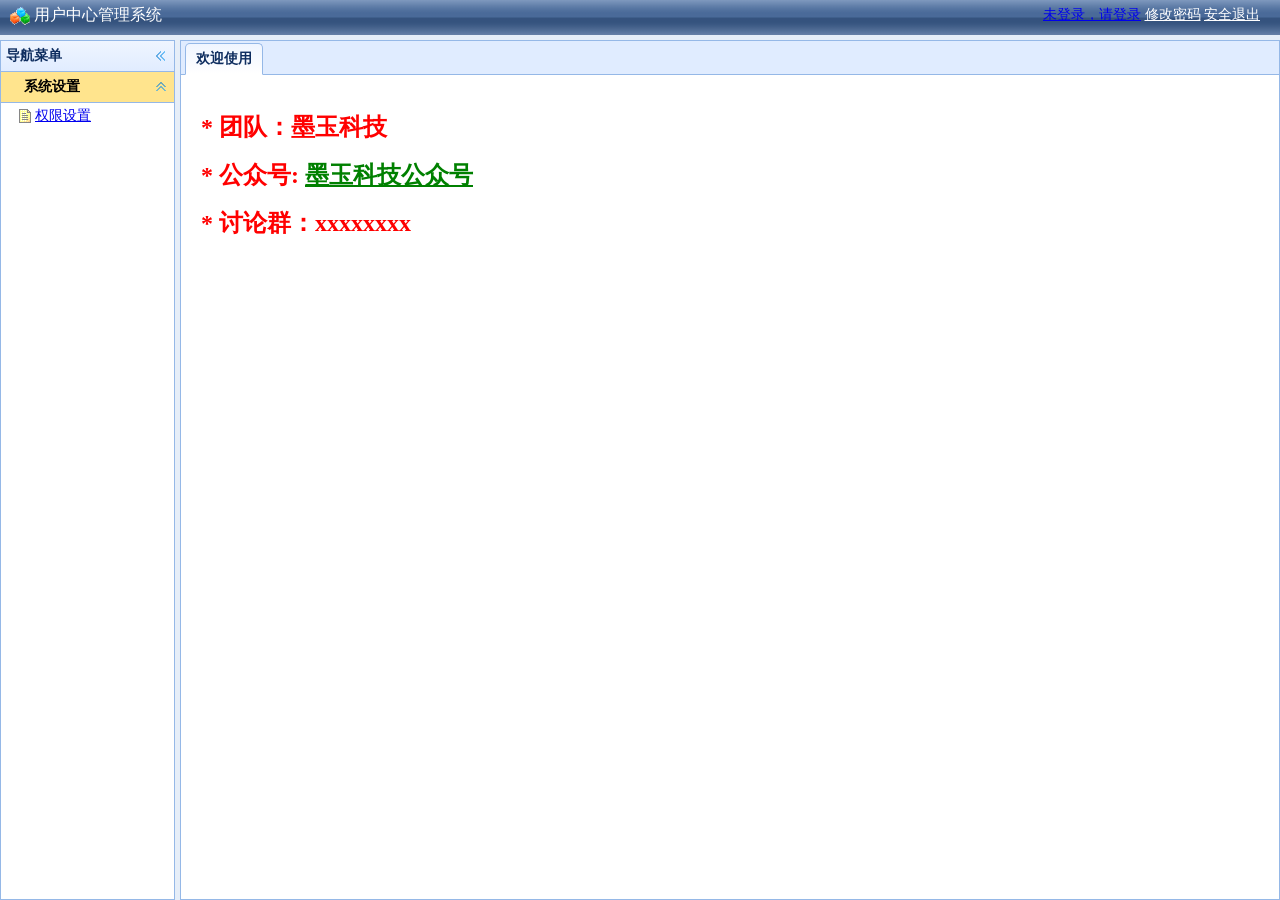
==== commit b56cca83: "sh script" ====
--- a/static-page-m/index.html
+++ b/static-page-m/index.html
@@ -1,233 +1,233 @@
-<!DOCTYPE html>
-<html>
-	<head>
-		<title>CRM-M</title>
-		<meta http-equiv="Content-Type" content="text/html; charset=utf-8" />
-		<link rel="stylesheet" type="text/css" href="./easyui.css">
-		<link rel="stylesheet" type="text/css" href="./icon.css">
-		
-		<style type="text/css">
-			.panel-htop > .panel-body {
-				overflow: hidden
-			}
-		</style>
-		<script type="text/javascript" src="./jquery.min.js"></script>
-		<script type="text/javascript" src="./jquery.easyui.min.js"></script>
-		<script type="text/javascript" src="./js/common.js"></script>
-		<script type="text/javascript">
-		
-			var _menus = {
-				"menus":[{
-					"menuid":"1","icon":"icon-sys","menuname":"系统设置",
-							"menus":[
-									{"menuid":"15","menuname":"权限设置","icon":"icon-set","url":"permission.html"}
-								]
-				}]
-			};
-
-			//设置登录窗口
-	        function openPwd() {
-	            $('#w').window({
-	                title: '修改密码',
-	                width: 350,
-	                modal: true,
-	                shadow: true,
-	                closed: true,
-	                height: 200,
-	                resizable:false
-	            });
-	        }
-	        //关闭登录窗口
-	        function closePwd() {
-	            $('#w').window('close');
-	        }
-
-        
-
-	        //修改密码
-	        function serverLogin() {
-	        	var $oldPass = $('#txtOldPass');
-	            var $newPass = $('#txtNewPass');
-	            var $rePass = $('#txtRePass');
-
-	            if ($oldPass.val() == '') {
-	                msgShow('系统提示', '请输入旧密码！', 'warning');
-	                return false;
-	            }
-	            if ($newPass.val() == '') {
-	                msgShow('系统提示', '请输入新密码！', 'warning');
-	                return false;
-	            }
-	            if ($rePass.val() == '') {
-	                msgShow('系统提示', '请输入确认密码！', 'warning');
-	                return false;
-	            }
-
-	            if ($newPass.val() != $rePass.val()) {
-	                msgShow('系统提示', '两次密码不一至！请重新输入', 'warning');
-	                return false;
-	            }
-
-	            if ($newPass.val() == $oldPass.val()) {
-	                msgShow('系统提示', '新密码必须不同于旧密码', 'warning');
-	                return false;
-	            }
-	            /*
-	            $.post('/ajax/editpassword.ashx?newPass=' + $newPass.val(), function(msg) {
-	                msgShow('系统提示', '恭喜，密码修改成功！<br>您的新密码为：' + msg, 'info');
-	                $newPass.val('');
-	                $rePass.val('');
-	                close();
-	            })
-	            */
-	            var params = {
-	            	messageid:"8011",
-	    			requestid:generateUUID(),
-	            	managerid:getManagerId(),
-	            	oldpw:$oldPass.val(),
-	            	newpw:$newPass.val(),
-	            	repw:$rePass.val()
-	            };
-	            $.ajax({
-					type: 'POST',
-					url: urlPrefix() + "changepw",
-					data: params,
-					dataType: "json",
-					success: function(data){
-						if(data.status == "SUCCESS"){
-							msgShow('系统提示', '恭喜，密码修改成功！', 'info');
-							$oldPass.val('');
-							$newPass.val('');
-		                	$rePass.val('');
-		                	close();
-						}else{
-							msgShow('系统警告', data.status, 'warning');
-						}
-						    
-					}
-				 
-				});
-	        }
-
-	        $(function() {
-
-	        	var loginname = getLonginName();
-
-	        	if (loginname == null || loginname == undefined){
-	        		$("#loginname").html("<a href='login.html'>未登录，请登录</a>");
-	        	}else{
-	        		$("#loginname").html("欢迎：" + loginname);
-	        	}
-
-	            openPwd();
-
-	            $('#editpass').click(function() {
-	                $('#w').window('open');
-	            });
-
-	            $('#btnEp').click(function() {
-	                serverLogin();
-	            })
-
-				$('#btnCancel').click(function(){closePwd();})
-
-	            $('#loginOut').click(function() {
-	                $.messager.confirm('系统提示', '您确定要退出本次登录吗?', function(r) {
-
-	                    $.ajax({
-							type: 'POST',
-							url: urlPrefix() + "logout",
-							dataType: "json",
-							success: function(data){
-								if(data.status == "SUCCESS"){
-									clearStorage();//清空缓存
-									window.location.href = "login.html";
-								}else{
-									msgShow('系统警告', data.status, 'warning');
-								}
-								    
-							}
-						 
-						});
-	                });
-	            })
-	        });
-		</script>
-		<script type="text/javascript" src="./js/index.js"></script>
-	</head>
-
-	<body class="easyui-layout">
-		<div region="north" split="true" border="false" style="overflow: hidden; height: 40px;
-        background: url(images/layout-browser-hd-bg.gif) #7f99be repeat-x center 50%;
-        line-height: 30px;color: #fff; font-family: Verdana, 微软雅黑,黑体">
-	        <span style="float:right; padding-right:20px;" class="head">
-	        	<span id="loginname"></span> 
-	        	<a href="#" id="editpass" style="color:#FFF">修改密码</a> 
-	        	<a href="#" id="loginOut" style="color:#FFF">安全退出</a>
-	        </span>
-	        <span style="padding-left:10px; font-size: 16px; ">
-	        	<img src="images/blocks.gif" width="20" height="20" align="absmiddle" /> 用户中心管理系统
-	        </span>
-    	</div>
-
-		<div region="west" hide="true" split="true" title="导航菜单" style="width:180px;" id="west">
-			<div id="nav" class="easyui-accordion" fit="true" border="false">
-					<!--  导航内容 -->
-							
-			</div>
-
-		</div>
-		
-		<div id="mainPanle" region="center" style="background: #eee; overflow-y:hidden">
-	        <div id="tabs" class="easyui-tabs"  fit="true" border="false" >
-				<div title="欢迎使用" style="padding:20px;overflow:hidden; color:red; " >
-					<h1 style="font-size:24px;">* 团队：墨玉科技</h1>
-					<h1 style="font-size:24px;">* 公众号: <a style="font-size:24px;color:green;" href="http://www.blackjade.com">墨玉科技公众号</a></h1>
-					<h1 style="font-size:24px;">* 讨论群：xxxxxxxx</h1>
-				</div>
-			</div>
-	    </div>
-
-		<!--修改密码窗口-->
-	    <div id="w" class="easyui-window" title="修改密码" collapsible="false" minimizable="false"
-	        maximizable="false" icon="icon-save"  style="width: 300px; height: 150px; padding: 5px;
-	        background: #fafafa;">
-	        <div class="easyui-layout" fit="true">
-	            <div region="center" border="false" style="padding: 10px; background: #fff; border: 1px solid #ccc;">
-	                <table cellpadding=3>
-	                	<tr>
-	                        <td>旧密码：</td>
-	                        <td><input id="txtOldPass" type="Password" class="txt01" /></td>
-	                    </tr>
-	                    <tr>
-	                        <td>新密码：</td>
-	                        <td><input id="txtNewPass" type="Password" class="txt01" /></td>
-	                    </tr>
-	                    <tr>
-	                        <td>确认密码：</td>
-	                        <td><input id="txtRePass" type="Password" class="txt01" /></td>
-	                    </tr>
-	                </table>
-	            </div>
-	            <div region="south" border="false" style="text-align: right; height: 35px; line-height: 35px;">
-	                <a id="btnEp" class="easyui-linkbutton" icon="icon-ok" href="javascript:void(0)" >
-	                    确定</a> <a id="btnCancel" class="easyui-linkbutton" icon="icon-cancel" href="javascript:void(0)">取消</a>
-	            </div>
-	        </div>
-	    </div>
-
-	    <div id="rh-menu" class="easyui-menu" style="width:200px;">
-			<div id="rh-menu-tabupdate">刷新</div>
-			<div class="menu-sep"></div>
-			<div id="rh-menu-tabclose">关闭</div>
-			<div id="rh-menu-tabcloseall">全部关闭</div>
-			<div id="rh-menu-tabcloseother">除此之外全部关闭</div>
-			<div class="menu-sep"></div>
-			<div id="rh-menu-tabcloseright">当前页右侧全部关闭</div>
-			<div id="rh-menu-tabcloseleft">当前页左侧全部关闭</div>
-			<div class="menu-sep"></div>
-			<div id="rh-menu-exit">退出</div>
-		</div>
-	</body>
-
+<!DOCTYPE html>
+<html>
+	<head>
+		<title>CRM-M</title>
+		<meta http-equiv="Content-Type" content="text/html; charset=utf-8" />
+		<link rel="stylesheet" type="text/css" href="./easyui.css">
+		<link rel="stylesheet" type="text/css" href="./icon.css">
+		
+		<style type="text/css">
+			.panel-htop > .panel-body {
+				overflow: hidden
+			}
+		</style>
+		<script type="text/javascript" src="./jquery.min.js"></script>
+		<script type="text/javascript" src="./jquery.easyui.min.js"></script>
+		<script type="text/javascript" src="./js/common.js"></script>
+		<script type="text/javascript">
+		
+			var _menus = {
+				"menus":[{
+					"menuid":"1","icon":"icon-sys","menuname":"系统设置",
+							"menus":[
+									{"menuid":"15","menuname":"权限设置","icon":"icon-set","url":"permission.html"}
+								]
+				}]
+			};
+
+			//设置登录窗口
+	        function openPwd() {
+	            $('#w').window({
+	                title: '修改密码',
+	                width: 350,
+	                modal: true,
+	                shadow: true,
+	                closed: true,
+	                height: 200,
+	                resizable:false
+	            });
+	        }
+	        //关闭登录窗口
+	        function closePwd() {
+	            $('#w').window('close');
+	        }
+
+        
+
+	        //修改密码
+	        function serverLogin() {
+	        	var $oldPass = $('#txtOldPass');
+	            var $newPass = $('#txtNewPass');
+	            var $rePass = $('#txtRePass');
+
+	            if ($oldPass.val() == '') {
+	                msgShow('系统提示', '请输入旧密码！', 'warning');
+	                return false;
+	            }
+	            if ($newPass.val() == '') {
+	                msgShow('系统提示', '请输入新密码！', 'warning');
+	                return false;
+	            }
+	            if ($rePass.val() == '') {
+	                msgShow('系统提示', '请输入确认密码！', 'warning');
+	                return false;
+	            }
+
+	            if ($newPass.val() != $rePass.val()) {
+	                msgShow('系统提示', '两次密码不一至！请重新输入', 'warning');
+	                return false;
+	            }
+
+	            if ($newPass.val() == $oldPass.val()) {
+	                msgShow('系统提示', '新密码必须不同于旧密码', 'warning');
+	                return false;
+	            }
+	            /*
+	            $.post('/ajax/editpassword.ashx?newPass=' + $newPass.val(), function(msg) {
+	                msgShow('系统提示', '恭喜，密码修改成功！<br>您的新密码为：' + msg, 'info');
+	                $newPass.val('');
+	                $rePass.val('');
+	                close();
+	            })
+	            */
+	            var params = {
+	            	messageid:"8011",
+	    			requestid:generateUUID(),
+	            	managerid:getManagerId(),
+	            	oldpw:$oldPass.val(),
+	            	newpw:$newPass.val(),
+	            	repw:$rePass.val()
+	            };
+	            $.ajax({
+					type: 'POST',
+					url: urlPrefix() + "changepw",
+					data: params,
+					dataType: "json",
+					success: function(data){
+						if(data.status == "SUCCESS"){
+							msgShow('系统提示', '恭喜，密码修改成功！', 'info');
+							$oldPass.val('');
+							$newPass.val('');
+		                	$rePass.val('');
+		                	close();
+						}else{
+							msgShow('系统警告', data.status, 'warning');
+						}
+						    
+					}
+				 
+				});
+	        }
+
+	        $(function() {
+
+	        	var loginname = getLonginName();
+
+	        	if (loginname == null || loginname == undefined){
+	        		$("#loginname").html("<a href='login.html'>未登录，请登录</a>");
+	        	}else{
+	        		$("#loginname").html("欢迎：" + loginname);
+	        	}
+
+	            openPwd();
+
+	            $('#editpass').click(function() {
+	                $('#w').window('open');
+	            });
+
+	            $('#btnEp').click(function() {
+	                serverLogin();
+	            })
+
+				$('#btnCancel').click(function(){closePwd();})
+
+	            $('#loginOut').click(function() {
+	                $.messager.confirm('系统提示', '您确定要退出本次登录吗?', function(r) {
+
+	                    $.ajax({
+							type: 'POST',
+							url: urlPrefix() + "logout",
+							dataType: "json",
+							success: function(data){
+								if(data.status == "SUCCESS"){
+									clearStorage();//清空缓存
+									window.location.href = "login.html";
+								}else{
+									msgShow('系统警告', data.status, 'warning');
+								}
+								    
+							}
+						 
+						});
+	                });
+	            })
+	        });
+		</script>
+		<script type="text/javascript" src="./js/index.js"></script>
+	</head>
+
+	<body class="easyui-layout">
+		<div region="north" split="true" border="false" style="overflow: hidden; height: 40px;
+        background: url(images/layout-browser-hd-bg.gif) #7f99be repeat-x center 50%;
+        line-height: 30px;color: #fff; font-family: Verdana, 微软雅黑,黑体">
+	        <span style="float:right; padding-right:20px;" class="head">
+	        	<span id="loginname"></span> 
+	        	<a href="#" id="editpass" style="color:#FFF">修改密码</a> 
+	        	<a href="#" id="loginOut" style="color:#FFF">安全退出</a>
+	        </span>
+	        <span style="padding-left:10px; font-size: 16px; ">
+	        	<img src="images/blocks.gif" width="20" height="20" align="absmiddle" /> 用户中心管理系统
+	        </span>
+    	</div>
+
+		<div region="west" hide="true" split="true" title="导航菜单" style="width:180px;" id="west">
+			<div id="nav" class="easyui-accordion" fit="true" border="false">
+					<!--  导航内容 -->
+							
+			</div>
+
+		</div>
+		
+		<div id="mainPanle" region="center" style="background: #eee; overflow-y:hidden">
+	        <div id="tabs" class="easyui-tabs"  fit="true" border="false" >
+				<div title="欢迎使用" style="padding:20px;overflow:hidden; color:red; " >
+					<h1 style="font-size:24px;">* 团队：墨玉科技</h1>
+					<h1 style="font-size:24px;">* 公众号: <a style="font-size:24px;color:green;" href="http://www.blackjade.com">墨玉科技公众号</a></h1>
+					<h1 style="font-size:24px;">* 讨论群：xxxxxxxx</h1>
+				</div>
+			</div>
+	    </div>
+
+		<!--修改密码窗口-->
+	    <div id="w" class="easyui-window" title="修改密码" collapsible="false" minimizable="false"
+	        maximizable="false" icon="icon-save"  style="width: 300px; height: 150px; padding: 5px;
+	        background: #fafafa;">
+	        <div class="easyui-layout" fit="true">
+	            <div region="center" border="false" style="padding: 10px; background: #fff; border: 1px solid #ccc;">
+	                <table cellpadding=3>
+	                	<tr>
+	                        <td>旧密码：</td>
+	                        <td><input id="txtOldPass" type="Password" class="txt01" /></td>
+	                    </tr>
+	                    <tr>
+	                        <td>新密码：</td>
+	                        <td><input id="txtNewPass" type="Password" class="txt01" /></td>
+	                    </tr>
+	                    <tr>
+	                        <td>确认密码：</td>
+	                        <td><input id="txtRePass" type="Password" class="txt01" /></td>
+	                    </tr>
+	                </table>
+	            </div>
+	            <div region="south" border="false" style="text-align: right; height: 35px; line-height: 35px;">
+	                <a id="btnEp" class="easyui-linkbutton" icon="icon-ok" href="javascript:void(0)" >
+	                    确定</a> <a id="btnCancel" class="easyui-linkbutton" icon="icon-cancel" href="javascript:void(0)">取消</a>
+	            </div>
+	        </div>
+	    </div>
+
+	    <div id="rh-menu" class="easyui-menu" style="width:200px;">
+			<div id="rh-menu-tabupdate">刷新</div>
+			<div class="menu-sep"></div>
+			<div id="rh-menu-tabclose">关闭</div>
+			<div id="rh-menu-tabcloseall">全部关闭</div>
+			<div id="rh-menu-tabcloseother">除此之外全部关闭</div>
+			<div class="menu-sep"></div>
+			<div id="rh-menu-tabcloseright">当前页右侧全部关闭</div>
+			<div id="rh-menu-tabcloseleft">当前页左侧全部关闭</div>
+			<div class="menu-sep"></div>
+			<div id="rh-menu-exit">退出</div>
+		</div>
+	</body>
+
 </html>
--- a/static-page-m/easyui.css
+++ b/static-page-m/easyui.css
@@ -1,3427 +1,3427 @@
-.panel {
-  overflow: hidden;
-  text-align: left;
-  margin: 0;
-  border: 0;
-  -moz-border-radius: 0 0 0 0;
-  -webkit-border-radius: 0 0 0 0;
-  border-radius: 0 0 0 0;
-}
-.panel-header,
-.panel-body {
-  border-width: 1px;
-  border-style: solid;
-}
-.panel-header {
-  padding: 5px;
-  position: relative;
-}
-.panel-title {
-  background: url('images/blank.gif') no-repeat;
-}
-.panel-header-noborder {
-  border-width: 0 0 1px 0;
-}
-.panel-body {
-  overflow: auto;
-  border-top-width: 0;
-  padding: 0;
-}
-.panel-body-noheader {
-  border-top-width: 1px;
-}
-.panel-body-noborder {
-  border-width: 0px;
-}
-.panel-body-nobottom {
-  border-bottom-width: 0;
-}
-.panel-with-icon {
-  padding-left: 18px;
-}
-.panel-icon,
-.panel-tool {
-  position: absolute;
-  top: 50%;
-  margin-top: -8px;
-  height: 16px;
-  overflow: hidden;
-}
-.panel-icon {
-  left: 5px;
-  width: 16px;
-}
-.panel-tool {
-  right: 5px;
-  width: auto;
-}
-.panel-tool a {
-  display: inline-block;
-  width: 16px;
-  height: 16px;
-  opacity: 0.6;
-  filter: alpha(opacity=60);
-  margin: 0 0 0 2px;
-  vertical-align: top;
-}
-.panel-tool a:hover {
-  opacity: 1;
-  filter: alpha(opacity=100);
-  background-color: #eaf2ff;
-  -moz-border-radius: 3px 3px 3px 3px;
-  -webkit-border-radius: 3px 3px 3px 3px;
-  border-radius: 3px 3px 3px 3px;
-}
-.panel-loading {
-  padding: 11px 0px 10px 30px;
-}
-.panel-noscroll {
-  overflow: hidden;
-}
-.panel-fit,
-.panel-fit body {
-  height: 100%;
-  margin: 0;
-  padding: 0;
-  border: 0;
-  overflow: hidden;
-}
-.panel-loading {
-  background: url('images/loading.gif') no-repeat 10px 10px;
-}
-.panel-tool-close {
-  background: url('images/panel_tools.png') no-repeat -16px 0px;
-}
-.panel-tool-min {
-  background: url('images/panel_tools.png') no-repeat 0px 0px;
-}
-.panel-tool-max {
-  background: url('images/panel_tools.png') no-repeat 0px -16px;
-}
-.panel-tool-restore {
-  background: url('images/panel_tools.png') no-repeat -16px -16px;
-}
-.panel-tool-collapse {
-  background: url('images/panel_tools.png') no-repeat -32px 0;
-}
-.panel-tool-expand {
-  background: url('images/panel_tools.png') no-repeat -32px -16px;
-}
-.panel-header,
-.panel-body {
-  border-color: #95B8E7;
-}
-.panel-header {
-  background-color: #E0ECFF;
-  background: -webkit-linear-gradient(top,#EFF5FF 0,#E0ECFF 100%);
-  background: -moz-linear-gradient(top,#EFF5FF 0,#E0ECFF 100%);
-  background: -o-linear-gradient(top,#EFF5FF 0,#E0ECFF 100%);
-  background: linear-gradient(to bottom,#EFF5FF 0,#E0ECFF 100%);
-  background-repeat: repeat-x;
-  filter: progid:DXImageTransform.Microsoft.gradient(startColorstr=#EFF5FF,endColorstr=#E0ECFF,GradientType=0);
-}
-.panel-body {
-  background-color: #ffffff;
-  color: #000000;
-  font-size: 14px;
-}
-.panel-title {
-  font-size: 14px;
-  font-weight: bold;
-  color: #0E2D5F;
-  height: 20px;
-  line-height: 20px;
-}
-.panel-footer {
-  border: 1px solid #95B8E7;
-  overflow: hidden;
-  background: #F4F4F4;
-}
-.panel-footer-noborder {
-  border-width: 1px 0 0 0;
-}
-.panel-hleft,
-.panel-hright {
-  position: relative;
-}
-.panel-hleft>.panel-body,
-.panel-hright>.panel-body {
-  position: absolute;
-}
-.panel-hleft>.panel-header {
-  float: left;
-}
-.panel-hright>.panel-header {
-  float: right;
-}
-.panel-hleft>.panel-body {
-  border-top-width: 1px;
-  border-left-width: 0;
-}
-.panel-hright>.panel-body {
-  border-top-width: 1px;
-  border-right-width: 0;
-}
-.panel-hleft>.panel-body-nobottom {
-  border-bottom-width: 1px;
-  border-right-width: 0;
-}
-.panel-hright>.panel-body-nobottom {
-  border-bottom-width: 1px;
-  border-left-width: 0;
-}
-.panel-hleft>.panel-footer {
-  position: absolute;
-  right: 0;
-}
-.panel-hright>.panel-footer {
-  position: absolute;
-  left: 0;
-}
-.panel-hleft>.panel-header-noborder {
-  border-width: 0 1px 0 0;
-}
-.panel-hright>.panel-header-noborder {
-  border-width: 0 0 0 1px;
-}
-.panel-hleft>.panel-body-noborder {
-  border-width: 0;
-}
-.panel-hright>.panel-body-noborder {
-  border-width: 0;
-}
-.panel-hleft>.panel-body-noheader {
-  border-left-width: 1px;
-}
-.panel-hright>.panel-body-noheader {
-  border-right-width: 1px;
-}
-.panel-hleft>.panel-footer-noborder {
-  border-width: 0 0 0 1px;
-}
-.panel-hright>.panel-footer-noborder {
-  border-width: 0 1px 0 0;
-}
-.panel-hleft>.panel-header .panel-icon,
-.panel-hright>.panel-header .panel-icon {
-  margin-top: 0;
-  top: 5px;
-  left: 50%;
-  margin-left: -8px;
-}
-.panel-hleft>.panel-header .panel-title,
-.panel-hright>.panel-header .panel-title {
-  position: absolute;
-  min-width: 16px;
-  left: 25px;
-  top: 5px;
-  bottom: auto;
-  white-space: nowrap;
-  word-wrap: normal;
-  -webkit-transform: rotate(90deg);
-  -webkit-transform-origin: 0 0;
-  -moz-transform: rotate(90deg);
-  -moz-transform-origin: 0 0;
-  -o-transform: rotate(90deg);
-  -o-transform-origin: 0 0;
-  transform: rotate(90deg);
-  transform-origin: 0 0;
-}
-.panel-hleft>.panel-header .panel-title-up,
-.panel-hright>.panel-header .panel-title-up {
-  position: absolute;
-  min-width: 16px;
-  left: 21px;
-  top: auto;
-  bottom: 0px;
-  text-align: right;
-  white-space: nowrap;
-  word-wrap: normal;
-  -webkit-transform: rotate(-90deg);
-  -webkit-transform-origin: 0 0;
-  -moz-transform: rotate(-90deg);
-  -moz-transform-origin: 0 0;
-  -o-transform: rotate(-90deg);
-  -o-transform-origin: 0 0;
-  transform: rotate(-90deg);
-  transform-origin: 0 16px;
-}
-.panel-hleft>.panel-header .panel-with-icon.panel-title-up,
-.panel-hright>.panel-header .panel-with-icon.panel-title-up {
-  padding-left: 0;
-  padding-right: 18px;
-}
-.panel-hleft>.panel-header .panel-tool,
-.panel-hright>.panel-header .panel-tool {
-  top: auto;
-  bottom: 5px;
-  width: 16px;
-  height: auto;
-  left: 50%;
-  margin-left: -8px;
-  margin-top: 0;
-}
-.panel-hleft>.panel-header .panel-tool a,
-.panel-hright>.panel-header .panel-tool a {
-  margin: 2px 0 0 0;
-}
-.accordion {
-  overflow: hidden;
-  border-width: 1px;
-  border-style: solid;
-}
-.accordion .accordion-header {
-  border-width: 0 0 1px;
-  cursor: pointer;
-}
-.accordion .accordion-body {
-  border-width: 0 0 1px;
-}
-.accordion-noborder {
-  border-width: 0;
-}
-.accordion-noborder .accordion-header {
-  border-width: 0 0 1px;
-}
-.accordion-noborder .accordion-body {
-  border-width: 0 0 1px;
-}
-.accordion-collapse {
-  background: url('images/accordion_arrows.png') no-repeat 0 0;
-}
-.accordion-expand {
-  background: url('images/accordion_arrows.png') no-repeat -16px 0;
-}
-.accordion {
-  background: #ffffff;
-  border-color: #95B8E7;
-}
-.accordion .accordion-header {
-  background: #E0ECFF;
-  filter: none;
-}
-.accordion .accordion-header-selected {
-  background: #ffe48d;
-}
-.accordion .accordion-header-selected .panel-title {
-  color: #000000;
-}
-.accordion .panel-last > .accordion-header {
-  border-bottom-color: #E0ECFF;
-}
-.accordion .panel-last > .accordion-body {
-  border-bottom-color: #ffffff;
-}
-.accordion .panel-last > .accordion-header-selected,
-.accordion .panel-last > .accordion-header-border {
-  border-bottom-color: #95B8E7;
-}
-.accordion> .panel-hleft {
-  float: left;
-}
-.accordion> .panel-hleft>.panel-header {
-  border-width: 0 1px 0 0;
-}
-.accordion> .panel-hleft> .panel-body {
-  border-width: 0 1px 0 0;
-}
-.accordion> .panel-hleft.panel-last > .accordion-header {
-  border-right-color: #E0ECFF;
-}
-.accordion> .panel-hleft.panel-last > .accordion-body {
-  border-right-color: #ffffff;
-}
-.accordion> .panel-hleft.panel-last > .accordion-header-selected,
-.accordion> .panel-hleft.panel-last > .accordion-header-border {
-  border-right-color: #95B8E7;
-}
-.accordion> .panel-hright {
-  float: right;
-}
-.accordion> .panel-hright>.panel-header {
-  border-width: 0 0 0 1px;
-}
-.accordion> .panel-hright> .panel-body {
-  border-width: 0 0 0 1px;
-}
-.accordion> .panel-hright.panel-last > .accordion-header {
-  border-left-color: #E0ECFF;
-}
-.accordion> .panel-hright.panel-last > .accordion-body {
-  border-left-color: #ffffff;
-}
-.accordion> .panel-hright.panel-last > .accordion-header-selected,
-.accordion> .panel-hright.panel-last > .accordion-header-border {
-  border-left-color: #95B8E7;
-}
-.window {
-  overflow: hidden;
-  padding: 5px;
-  border-width: 1px;
-  border-style: solid;
-}
-.window .window-header {
-  background: transparent;
-  padding: 0px 0px 6px 0px;
-}
-.window .window-body {
-  border-width: 1px;
-  border-style: solid;
-  border-top-width: 0px;
-}
-.window .window-body-noheader {
-  border-top-width: 1px;
-}
-.window .panel-body-nobottom {
-  border-bottom-width: 0;
-}
-.window .window-header .panel-icon,
-.window .window-header .panel-tool {
-  top: 50%;
-  margin-top: -11px;
-}
-.window .window-header .panel-icon {
-  left: 1px;
-}
-.window .window-header .panel-tool {
-  right: 1px;
-}
-.window .window-header .panel-with-icon {
-  padding-left: 18px;
-}
-.window-proxy {
-  position: absolute;
-  overflow: hidden;
-}
-.window-proxy-mask {
-  position: absolute;
-  filter: alpha(opacity=5);
-  opacity: 0.05;
-}
-.window-mask {
-  position: absolute;
-  left: 0;
-  top: 0;
-  width: 100%;
-  height: 100%;
-  filter: alpha(opacity=40);
-  opacity: 0.40;
-  font-size: 1px;
-  overflow: hidden;
-}
-.window,
-.window-shadow {
-  position: absolute;
-  -moz-border-radius: 5px 5px 5px 5px;
-  -webkit-border-radius: 5px 5px 5px 5px;
-  border-radius: 5px 5px 5px 5px;
-}
-.window-shadow {
-  background: #ccc;
-  -moz-box-shadow: 2px 2px 3px #cccccc;
-  -webkit-box-shadow: 2px 2px 3px #cccccc;
-  box-shadow: 2px 2px 3px #cccccc;
-  filter: progid:DXImageTransform.Microsoft.Blur(pixelRadius=2,MakeShadow=false,ShadowOpacity=0.2);
-}
-.window,
-.window .window-body {
-  border-color: #95B8E7;
-}
-.window {
-  background-color: #E0ECFF;
-  background: -webkit-linear-gradient(top,#EFF5FF 0,#E0ECFF 20%);
-  background: -moz-linear-gradient(top,#EFF5FF 0,#E0ECFF 20%);
-  background: -o-linear-gradient(top,#EFF5FF 0,#E0ECFF 20%);
-  background: linear-gradient(to bottom,#EFF5FF 0,#E0ECFF 20%);
-  background-repeat: repeat-x;
-  filter: progid:DXImageTransform.Microsoft.gradient(startColorstr=#EFF5FF,endColorstr=#E0ECFF,GradientType=0);
-}
-.window-proxy {
-  border: 1px dashed #95B8E7;
-}
-.window-proxy-mask,
-.window-mask {
-  background: #ccc;
-}
-.window .panel-footer {
-  border: 1px solid #95B8E7;
-  position: relative;
-  top: -1px;
-}
-.window-thinborder {
-  padding: 0;
-}
-.window-thinborder .window-header {
-  padding: 5px 5px 6px 5px;
-}
-.window-thinborder .window-body {
-  border-width: 0px;
-}
-.window-thinborder .window-footer {
-  border-left: transparent;
-  border-right: transparent;
-  border-bottom: transparent;
-}
-.window-thinborder .window-header .panel-icon,
-.window-thinborder .window-header .panel-tool {
-  margin-top: -9px;
-  margin-left: 5px;
-  margin-right: 5px;
-}
-.window-noborder {
-  border: 0;
-}
-.window.panel-hleft .window-header {
-  padding: 0 6px 0 0;
-}
-.window.panel-hright .window-header {
-  padding: 0 0 0 6px;
-}
-.window.panel-hleft>.panel-header .panel-title {
-  top: auto;
-  left: 16px;
-}
-.window.panel-hright>.panel-header .panel-title {
-  top: auto;
-  right: 16px;
-}
-.window.panel-hleft>.panel-header .panel-title-up,
-.window.panel-hright>.panel-header .panel-title-up {
-  bottom: 0;
-}
-.window.panel-hleft .window-body {
-  border-width: 1px 1px 1px 0;
-}
-.window.panel-hright .window-body {
-  border-width: 1px 0 1px 1px;
-}
-.window.panel-hleft .window-header .panel-icon {
-  top: 1px;
-  margin-top: 0;
-  left: 0;
-}
-.window.panel-hright .window-header .panel-icon {
-  top: 1px;
-  margin-top: 0;
-  left: auto;
-  right: 1px;
-}
-.window.panel-hleft .window-header .panel-tool,
-.window.panel-hright .window-header .panel-tool {
-  margin-top: 0;
-  top: auto;
-  bottom: 1px;
-  right: auto;
-  margin-right: 0;
-  left: 50%;
-  margin-left: -11px;
-}
-.window.panel-hright .window-header .panel-tool {
-  left: auto;
-  right: 1px;
-}
-.window-thinborder.panel-hleft .window-header {
-  padding: 5px 6px 5px 5px;
-}
-.window-thinborder.panel-hright .window-header {
-  padding: 5px 5px 5px 6px;
-}
-.window-thinborder.panel-hleft>.panel-header .panel-title {
-  left: 21px;
-}
-.window-thinborder.panel-hleft>.panel-header .panel-title-up,
-.window-thinborder.panel-hright>.panel-header .panel-title-up {
-  bottom: 5px;
-}
-.window-thinborder.panel-hleft .window-header .panel-icon,
-.window-thinborder.panel-hright .window-header .panel-icon {
-  margin-top: 5px;
-}
-.window-thinborder.panel-hleft .window-header .panel-tool,
-.window-thinborder.panel-hright .window-header .panel-tool {
-  left: 16px;
-  bottom: 5px;
-}
-.dialog-content {
-  overflow: auto;
-}
-.dialog-toolbar {
-  position: relative;
-  padding: 2px 5px;
-}
-.dialog-tool-separator {
-  float: left;
-  height: 24px;
-  border-left: 1px solid #ccc;
-  border-right: 1px solid #fff;
-  margin: 2px 1px;
-}
-.dialog-button {
-  position: relative;
-  top: -1px;
-  padding: 5px;
-  text-align: right;
-}
-.dialog-button .l-btn {
-  margin-left: 5px;
-}
-.dialog-toolbar,
-.dialog-button {
-  background: #F4F4F4;
-  border-width: 1px;
-  border-style: solid;
-}
-.dialog-toolbar {
-  border-color: #95B8E7 #95B8E7 #dddddd #95B8E7;
-}
-.dialog-button {
-  border-color: #dddddd #95B8E7 #95B8E7 #95B8E7;
-}
-.window-thinborder .dialog-toolbar {
-  border-left: transparent;
-  border-right: transparent;
-  border-top-color: #F4F4F4;
-}
-.window-thinborder .dialog-button {
-  top: 0px;
-  padding: 5px 8px 8px 8px;
-  border-left: transparent;
-  border-right: transparent;
-  border-bottom: transparent;
-}
-.l-btn {
-  text-decoration: none;
-  display: inline-block;
-  overflow: hidden;
-  margin: 0;
-  padding: 0;
-  cursor: pointer;
-  outline: none;
-  text-align: center;
-  vertical-align: middle;
-  line-height: normal;
-}
-.l-btn-plain {
-  border-width: 0;
-  padding: 1px;
-}
-.l-btn-left {
-  display: inline-block;
-  position: relative;
-  overflow: hidden;
-  margin: 0;
-  padding: 0;
-  vertical-align: top;
-}
-.l-btn-text {
-  display: inline-block;
-  vertical-align: top;
-  width: auto;
-  line-height: 28px;
-  font-size: 14px;
-  padding: 0;
-  margin: 0 6px;
-}
-.l-btn-icon {
-  display: inline-block;
-  width: 16px;
-  height: 16px;
-  line-height: 16px;
-  position: absolute;
-  top: 50%;
-  margin-top: -8px;
-  font-size: 1px;
-}
-.l-btn span span .l-btn-empty {
-  display: inline-block;
-  margin: 0;
-  width: 16px;
-  height: 24px;
-  font-size: 1px;
-  vertical-align: top;
-}
-.l-btn span .l-btn-icon-left {
-  padding: 0 0 0 20px;
-  background-position: left center;
-}
-.l-btn span .l-btn-icon-right {
-  padding: 0 20px 0 0;
-  background-position: right center;
-}
-.l-btn-icon-left .l-btn-text {
-  margin: 0 6px 0 26px;
-}
-.l-btn-icon-left .l-btn-icon {
-  left: 6px;
-}
-.l-btn-icon-right .l-btn-text {
-  margin: 0 26px 0 6px;
-}
-.l-btn-icon-right .l-btn-icon {
-  right: 6px;
-}
-.l-btn-icon-top .l-btn-text {
-  margin: 20px 4px 0 4px;
-}
-.l-btn-icon-top .l-btn-icon {
-  top: 4px;
-  left: 50%;
-  margin: 0 0 0 -8px;
-}
-.l-btn-icon-bottom .l-btn-text {
-  margin: 0 4px 20px 4px;
-}
-.l-btn-icon-bottom .l-btn-icon {
-  top: auto;
-  bottom: 4px;
-  left: 50%;
-  margin: 0 0 0 -8px;
-}
-.l-btn-left .l-btn-empty {
-  margin: 0 6px;
-  width: 16px;
-}
-.l-btn-plain:hover {
-  padding: 0;
-}
-.l-btn-focus {
-  outline: #0000FF dotted thin;
-}
-.l-btn-large .l-btn-text {
-  line-height: 44px;
-}
-.l-btn-large .l-btn-icon {
-  width: 32px;
-  height: 32px;
-  line-height: 32px;
-  margin-top: -16px;
-}
-.l-btn-large .l-btn-icon-left .l-btn-text {
-  margin-left: 40px;
-}
-.l-btn-large .l-btn-icon-right .l-btn-text {
-  margin-right: 40px;
-}
-.l-btn-large .l-btn-icon-top .l-btn-text {
-  margin-top: 36px;
-  line-height: 24px;
-  min-width: 32px;
-}
-.l-btn-large .l-btn-icon-top .l-btn-icon {
-  margin: 0 0 0 -16px;
-}
-.l-btn-large .l-btn-icon-bottom .l-btn-text {
-  margin-bottom: 36px;
-  line-height: 24px;
-  min-width: 32px;
-}
-.l-btn-large .l-btn-icon-bottom .l-btn-icon {
-  margin: 0 0 0 -16px;
-}
-.l-btn-large .l-btn-left .l-btn-empty {
-  margin: 0 6px;
-  width: 32px;
-}
-.l-btn {
-  color: #444;
-  background: #fafafa;
-  background-repeat: repeat-x;
-  border: 1px solid #bbb;
-  background: -webkit-linear-gradient(top,#ffffff 0,#eeeeee 100%);
-  background: -moz-linear-gradient(top,#ffffff 0,#eeeeee 100%);
-  background: -o-linear-gradient(top,#ffffff 0,#eeeeee 100%);
-  background: linear-gradient(to bottom,#ffffff 0,#eeeeee 100%);
-  background-repeat: repeat-x;
-  filter: progid:DXImageTransform.Microsoft.gradient(startColorstr=#ffffff,endColorstr=#eeeeee,GradientType=0);
-  -moz-border-radius: 5px 5px 5px 5px;
-  -webkit-border-radius: 5px 5px 5px 5px;
-  border-radius: 5px 5px 5px 5px;
-}
-.l-btn:hover {
-  background: #eaf2ff;
-  color: #000000;
-  border: 1px solid #b7d2ff;
-  filter: none;
-}
-.l-btn-plain {
-  background: transparent;
-  border-width: 0;
-  filter: none;
-}
-.l-btn-outline {
-  border-width: 1px;
-  border-color: #b7d2ff;
-  padding: 0;
-}
-.l-btn-plain:hover {
-  background: #eaf2ff;
-  color: #000000;
-  border: 1px solid #b7d2ff;
-  -moz-border-radius: 5px 5px 5px 5px;
-  -webkit-border-radius: 5px 5px 5px 5px;
-  border-radius: 5px 5px 5px 5px;
-}
-.l-btn-disabled,
-.l-btn-disabled:hover {
-  opacity: 0.5;
-  cursor: default;
-  background: #fafafa;
-  color: #444;
-  background: -webkit-linear-gradient(top,#ffffff 0,#eeeeee 100%);
-  background: -moz-linear-gradient(top,#ffffff 0,#eeeeee 100%);
-  background: -o-linear-gradient(top,#ffffff 0,#eeeeee 100%);
-  background: linear-gradient(to bottom,#ffffff 0,#eeeeee 100%);
-  background-repeat: repeat-x;
-  filter: progid:DXImageTransform.Microsoft.gradient(startColorstr=#ffffff,endColorstr=#eeeeee,GradientType=0);
-}
-.l-btn-disabled .l-btn-text,
-.l-btn-disabled .l-btn-icon {
-  filter: alpha(opacity=50);
-}
-.l-btn-plain-disabled,
-.l-btn-plain-disabled:hover {
-  background: transparent;
-  filter: alpha(opacity=50);
-}
-.l-btn-selected,
-.l-btn-selected:hover {
-  background: #ddd;
-  filter: none;
-}
-.l-btn-plain-selected,
-.l-btn-plain-selected:hover {
-  background: #ddd;
-}
-.textbox {
-  position: relative;
-  border: 1px solid #95B8E7;
-  background-color: #fff;
-  vertical-align: middle;
-  display: inline-block;
-  overflow: hidden;
-  white-space: nowrap;
-  margin: 0;
-  padding: 0;
-  -moz-border-radius: 5px 5px 5px 5px;
-  -webkit-border-radius: 5px 5px 5px 5px;
-  border-radius: 5px 5px 5px 5px;
-}
-.textbox .textbox-text {
-  font-size: 14px;
-  border: 0;
-  margin: 0;
-  padding: 0 4px;
-  white-space: normal;
-  vertical-align: top;
-  outline-style: none;
-  resize: none;
-  -moz-border-radius: 5px 5px 5px 5px;
-  -webkit-border-radius: 5px 5px 5px 5px;
-  border-radius: 5px 5px 5px 5px;
-  height: 28px;
-  line-height: 28px;
-}
-.textbox textarea.textbox-text {
-  line-height: normal;
-}
-.textbox .textbox-text::-ms-clear,
-.textbox .textbox-text::-ms-reveal {
-  display: none;
-}
-.textbox textarea.textbox-text {
-  white-space: pre-wrap;
-}
-.textbox .textbox-prompt {
-  font-size: 14px;
-  color: #aaa;
-}
-.textbox .textbox-bgicon {
-  background-position: 3px center;
-  padding-left: 21px;
-}
-.textbox .textbox-button,
-.textbox .textbox-button:hover {
-  position: absolute;
-  top: 0;
-  padding: 0;
-  vertical-align: top;
-  -moz-border-radius: 0 0 0 0;
-  -webkit-border-radius: 0 0 0 0;
-  border-radius: 0 0 0 0;
-}
-.textbox .textbox-button-right,
-.textbox .textbox-button-right:hover {
-  right: 0;
-  border-width: 0 0 0 1px;
-}
-.textbox .textbox-button-left,
-.textbox .textbox-button-left:hover {
-  left: 0;
-  border-width: 0 1px 0 0;
-}
-.textbox .textbox-button-top,
-.textbox .textbox-button-top:hover {
-  left: 0;
-  border-width: 0 0 1px 0;
-}
-.textbox .textbox-button-bottom,
-.textbox .textbox-button-bottom:hover {
-  top: auto;
-  bottom: 0;
-  left: 0;
-  border-width: 1px 0 0 0;
-}
-.textbox-addon {
-  position: absolute;
-  top: 0;
-}
-.textbox-label {
-  display: inline-block;
-  width: 80px;
-  height: 30px;
-  line-height: 30px;
-  vertical-align: middle;
-  overflow: hidden;
-  text-overflow: ellipsis;
-  white-space: nowrap;
-  margin: 0;
-  padding-right: 5px;
-}
-.textbox-label-after {
-  padding-left: 5px;
-  padding-right: 0;
-}
-.textbox-label-top {
-  display: block;
-  width: auto;
-  padding: 0;
-}
-.textbox-disabled,
-.textbox-label-disabled {
-  opacity: 0.6;
-  filter: alpha(opacity=60);
-}
-.textbox-icon {
-  display: inline-block;
-  width: 18px;
-  height: 20px;
-  overflow: hidden;
-  vertical-align: top;
-  background-position: center center;
-  cursor: pointer;
-  opacity: 0.6;
-  filter: alpha(opacity=60);
-  text-decoration: none;
-  outline-style: none;
-}
-.textbox-icon-disabled,
-.textbox-icon-readonly {
-  cursor: default;
-}
-.textbox-icon:hover {
-  opacity: 1.0;
-  filter: alpha(opacity=100);
-}
-.textbox-icon-disabled:hover {
-  opacity: 0.6;
-  filter: alpha(opacity=60);
-}
-.textbox-focused {
-  border-color: #6b9cde;
-  -moz-box-shadow: 0 0 3px 0 #95B8E7;
-  -webkit-box-shadow: 0 0 3px 0 #95B8E7;
-  box-shadow: 0 0 3px 0 #95B8E7;
-}
-.textbox-invalid {
-  border-color: #ffa8a8;
-  background-color: #fff3f3;
-}
-.passwordbox-open {
-  background: url('images/passwordbox_open.png') no-repeat center center;
-}
-.passwordbox-close {
-  background: url('images/passwordbox_close.png') no-repeat center center;
-}
-.filebox .textbox-value {
-  vertical-align: top;
-  position: absolute;
-  top: 0;
-  left: -5000px;
-}
-.filebox-label {
-  display: inline-block;
-  position: absolute;
-  width: 100%;
-  height: 100%;
-  cursor: pointer;
-  left: 0;
-  top: 0;
-  z-index: 10;
-  background: url('images/blank.gif') no-repeat;
-}
-.l-btn-disabled .filebox-label {
-  cursor: default;
-}
-.combo-arrow {
-  width: 18px;
-  height: 20px;
-  overflow: hidden;
-  display: inline-block;
-  vertical-align: top;
-  cursor: pointer;
-  opacity: 0.6;
-  filter: alpha(opacity=60);
-}
-.combo-arrow-hover {
-  opacity: 1.0;
-  filter: alpha(opacity=100);
-}
-.combo-panel {
-  overflow: auto;
-}
-.combo-arrow {
-  background: url('images/combo_arrow.png') no-repeat center center;
-}
-.combo-panel {
-  background-color: #ffffff;
-}
-.combo-arrow {
-  background-color: #E0ECFF;
-}
-.combo-arrow-hover {
-  background-color: #eaf2ff;
-}
-.combo-arrow:hover {
-  background-color: #eaf2ff;
-}
-.combo .textbox-icon-disabled:hover {
-  cursor: default;
-}
-.combobox-item,
-.combobox-group,
-.combobox-stick {
-  font-size: 14px;
-  padding: 6px 4px;
-  line-height: 20px;
-}
-.combobox-item-disabled {
-  opacity: 0.5;
-  filter: alpha(opacity=50);
-}
-.combobox-gitem {
-  padding-left: 10px;
-}
-.combobox-group,
-.combobox-stick {
-  font-weight: bold;
-}
-.combobox-stick {
-  position: absolute;
-  top: 1px;
-  left: 1px;
-  right: 1px;
-  background: inherit;
-}
-.combobox-item-hover {
-  background-color: #eaf2ff;
-  color: #000000;
-}
-.combobox-item-selected {
-  background-color: #ffe48d;
-  color: #000000;
-}
-.combobox-icon {
-  display: inline-block;
-  width: 16px;
-  height: 16px;
-  vertical-align: middle;
-  margin-right: 2px;
-}
-.tagbox {
-  cursor: text;
-}
-.tagbox .textbox-text {
-  float: left;
-}
-.tagbox-label {
-  position: relative;
-  display: block;
-  margin: 4px 0 0 4px;
-  padding: 0 20px 0 4px;
-  float: left;
-  vertical-align: top;
-  text-decoration: none;
-  -moz-border-radius: 5px 5px 5px 5px;
-  -webkit-border-radius: 5px 5px 5px 5px;
-  border-radius: 5px 5px 5px 5px;
-  background: #eaf2ff;
-  color: #000000;
-}
-.tagbox-remove {
-  background: url('images/tagbox_icons.png') no-repeat -16px center;
-  position: absolute;
-  display: block;
-  width: 16px;
-  height: 16px;
-  right: 2px;
-  top: 50%;
-  margin-top: -8px;
-  opacity: 0.6;
-  filter: alpha(opacity=60);
-}
-.tagbox-remove:hover {
-  opacity: 1;
-  filter: alpha(opacity=100);
-}
-.textbox-disabled .tagbox-label {
-  cursor: default;
-}
-.textbox-disabled .tagbox-remove:hover {
-  cursor: default;
-  opacity: 0.6;
-  filter: alpha(opacity=60);
-}
-.layout {
-  position: relative;
-  overflow: hidden;
-  margin: 0;
-  padding: 0;
-  z-index: 0;
-}
-.layout-panel {
-  position: absolute;
-  overflow: hidden;
-}
-.layout-body {
-  min-width: 1px;
-  min-height: 1px;
-}
-.layout-panel-east,
-.layout-panel-west {
-  z-index: 2;
-}
-.layout-panel-north,
-.layout-panel-south {
-  z-index: 3;
-}
-.layout-expand {
-  position: absolute;
-  padding: 0px;
-  font-size: 1px;
-  cursor: pointer;
-  z-index: 1;
-}
-.layout-expand .panel-header,
-.layout-expand .panel-body {
-  background: transparent;
-  filter: none;
-  overflow: hidden;
-}
-.layout-expand .panel-header {
-  border-bottom-width: 0px;
-}
-.layout-expand .panel-body {
-  position: relative;
-}
-.layout-expand .panel-body .panel-icon {
-  margin-top: 0;
-  top: 0;
-  left: 50%;
-  margin-left: -8px;
-}
-.layout-expand-west .panel-header .panel-icon,
-.layout-expand-east .panel-header .panel-icon {
-  display: none;
-}
-.layout-expand-title {
-  position: absolute;
-  top: 0;
-  left: 21px;
-  white-space: nowrap;
-  word-wrap: normal;
-  -webkit-transform: rotate(90deg);
-  -webkit-transform-origin: 0 0;
-  -moz-transform: rotate(90deg);
-  -moz-transform-origin: 0 0;
-  -o-transform: rotate(90deg);
-  -o-transform-origin: 0 0;
-  transform: rotate(90deg);
-  transform-origin: 0 0;
-}
-.layout-expand-title-up {
-  position: absolute;
-  top: 0;
-  left: 0;
-  text-align: right;
-  padding-left: 5px;
-  white-space: nowrap;
-  word-wrap: normal;
-  -webkit-transform: rotate(-90deg);
-  -webkit-transform-origin: 0 0;
-  -moz-transform: rotate(-90deg);
-  -moz-transform-origin: 0 0;
-  -o-transform: rotate(-90deg);
-  -o-transform-origin: 0 0;
-  transform: rotate(-90deg);
-  transform-origin: 0 0;
-}
-.layout-expand-with-icon {
-  top: 18px;
-}
-.layout-expand .panel-body-noheader .layout-expand-title,
-.layout-expand .panel-body-noheader .panel-icon {
-  top: 5px;
-}
-.layout-expand .panel-body-noheader .layout-expand-with-icon {
-  top: 23px;
-}
-.layout-split-proxy-h,
-.layout-split-proxy-v {
-  position: absolute;
-  font-size: 1px;
-  display: none;
-  z-index: 5;
-}
-.layout-split-proxy-h {
-  width: 5px;
-  cursor: e-resize;
-}
-.layout-split-proxy-v {
-  height: 5px;
-  cursor: n-resize;
-}
-.layout-mask {
-  position: absolute;
-  background: #fafafa;
-  filter: alpha(opacity=10);
-  opacity: 0.10;
-  z-index: 4;
-}
-.layout-button-up {
-  background: url('images/layout_arrows.png') no-repeat -16px -16px;
-}
-.layout-button-down {
-  background: url('images/layout_arrows.png') no-repeat -16px 0;
-}
-.layout-button-left {
-  background: url('images/layout_arrows.png') no-repeat 0 0;
-}
-.layout-button-right {
-  background: url('images/layout_arrows.png') no-repeat 0 -16px;
-}
-.layout-split-proxy-h,
-.layout-split-proxy-v {
-  background-color: #aac5e7;
-}
-.layout-split-north {
-  border-bottom: 5px solid #E6EEF8;
-}
-.layout-split-south {
-  border-top: 5px solid #E6EEF8;
-}
-.layout-split-east {
-  border-left: 5px solid #E6EEF8;
-}
-.layout-split-west {
-  border-right: 5px solid #E6EEF8;
-}
-.layout-expand {
-  background-color: #E0ECFF;
-}
-.layout-expand-over {
-  background-color: #E0ECFF;
-}
-.tabs-container {
-  overflow: hidden;
-}
-.tabs-header {
-  border-width: 1px;
-  border-style: solid;
-  border-bottom-width: 0;
-  position: relative;
-  padding: 0;
-  padding-top: 2px;
-  overflow: hidden;
-}
-.tabs-scroller-left,
-.tabs-scroller-right {
-  position: absolute;
-  top: auto;
-  bottom: 0;
-  width: 18px;
-  font-size: 1px;
-  display: none;
-  cursor: pointer;
-  border-width: 1px;
-  border-style: solid;
-}
-.tabs-scroller-left {
-  left: 0;
-}
-.tabs-scroller-right {
-  right: 0;
-}
-.tabs-tool {
-  position: absolute;
-  bottom: 0;
-  padding: 1px;
-  overflow: hidden;
-  border-width: 1px;
-  border-style: solid;
-}
-.tabs-header-plain .tabs-tool {
-  padding: 0 1px;
-}
-.tabs-wrap {
-  position: relative;
-  left: 0;
-  overflow: hidden;
-  width: 100%;
-  margin: 0;
-  padding: 0;
-}
-.tabs-scrolling {
-  margin-left: 18px;
-  margin-right: 18px;
-}
-.tabs-disabled {
-  opacity: 0.3;
-  filter: alpha(opacity=30);
-}
-.tabs {
-  list-style-type: none;
-  height: 26px;
-  margin: 0px;
-  padding: 0px;
-  padding-left: 4px;
-  width: 50000px;
-  border-style: solid;
-  border-width: 0 0 1px 0;
-}
-.tabs li {
-  float: left;
-  display: inline-block;
-  margin: 0 4px -1px 0;
-  padding: 0;
-  position: relative;
-  border: 0;
-}
-.tabs li a.tabs-inner {
-  display: inline-block;
-  text-decoration: none;
-  margin: 0;
-  padding: 0 10px;
-  height: 25px;
-  line-height: 25px;
-  text-align: center;
-  white-space: nowrap;
-  border-width: 1px;
-  border-style: solid;
-  -moz-border-radius: 5px 5px 0 0;
-  -webkit-border-radius: 5px 5px 0 0;
-  border-radius: 5px 5px 0 0;
-}
-.tabs li.tabs-selected a.tabs-inner {
-  font-weight: bold;
-  outline: none;
-}
-.tabs li.tabs-selected a:hover.tabs-inner {
-  cursor: default;
-  pointer: default;
-}
-.tabs li a.tabs-close,
-.tabs-p-tool {
-  position: absolute;
-  font-size: 1px;
-  display: block;
-  height: 12px;
-  padding: 0;
-  top: 50%;
-  margin-top: -6px;
-  overflow: hidden;
-}
-.tabs li a.tabs-close {
-  width: 12px;
-  right: 5px;
-  opacity: 0.6;
-  filter: alpha(opacity=60);
-}
-.tabs-p-tool {
-  right: 16px;
-}
-.tabs-p-tool a {
-  display: inline-block;
-  font-size: 1px;
-  width: 12px;
-  height: 12px;
-  margin: 0;
-  opacity: 0.6;
-  filter: alpha(opacity=60);
-}
-.tabs li a:hover.tabs-close,
-.tabs-p-tool a:hover {
-  opacity: 1;
-  filter: alpha(opacity=100);
-  cursor: hand;
-  cursor: pointer;
-}
-.tabs-with-icon {
-  padding-left: 18px;
-}
-.tabs-icon {
-  position: absolute;
-  width: 16px;
-  height: 16px;
-  left: 10px;
-  top: 50%;
-  margin-top: -8px;
-}
-.tabs-title {
-  font-size: 14px;
-}
-.tabs-closable {
-  padding-right: 8px;
-}
-.tabs-panels {
-  margin: 0px;
-  padding: 0px;
-  border-width: 1px;
-  border-style: solid;
-  border-top-width: 0;
-  overflow: hidden;
-}
-.tabs-header-bottom {
-  border-width: 0 1px 1px 1px;
-  padding: 0 0 2px 0;
-}
-.tabs-header-bottom .tabs {
-  border-width: 1px 0 0 0;
-}
-.tabs-header-bottom .tabs li {
-  margin: -1px 4px 0 0;
-}
-.tabs-header-bottom .tabs li a.tabs-inner {
-  -moz-border-radius: 0 0 5px 5px;
-  -webkit-border-radius: 0 0 5px 5px;
-  border-radius: 0 0 5px 5px;
-}
-.tabs-header-bottom .tabs-tool {
-  top: 0;
-}
-.tabs-header-bottom .tabs-scroller-left,
-.tabs-header-bottom .tabs-scroller-right {
-  top: 0;
-  bottom: auto;
-}
-.tabs-panels-top {
-  border-width: 1px 1px 0 1px;
-}
-.tabs-header-left {
-  float: left;
-  border-width: 1px 0 1px 1px;
-  padding: 0;
-}
-.tabs-header-right {
-  float: right;
-  border-width: 1px 1px 1px 0;
-  padding: 0;
-}
-.tabs-header-left .tabs-wrap,
-.tabs-header-right .tabs-wrap {
-  height: 100%;
-}
-.tabs-header-left .tabs {
-  height: 100%;
-  padding: 4px 0 0 2px;
-  border-width: 0 1px 0 0;
-}
-.tabs-header-right .tabs {
-  height: 100%;
-  padding: 4px 2px 0 0;
-  border-width: 0 0 0 1px;
-}
-.tabs-header-left .tabs li,
-.tabs-header-right .tabs li {
-  display: block;
-  width: 100%;
-  position: relative;
-}
-.tabs-header-left .tabs li {
-  left: auto;
-  right: 0;
-  margin: 0 -1px 4px 0;
-  float: right;
-}
-.tabs-header-right .tabs li {
-  left: 0;
-  right: auto;
-  margin: 0 0 4px -1px;
-  float: left;
-}
-.tabs-justified li a.tabs-inner {
-  padding-left: 0;
-  padding-right: 0;
-}
-.tabs-header-left .tabs li a.tabs-inner {
-  display: block;
-  text-align: left;
-  padding-left: 10px;
-  padding-right: 10px;
-  -moz-border-radius: 5px 0 0 5px;
-  -webkit-border-radius: 5px 0 0 5px;
-  border-radius: 5px 0 0 5px;
-}
-.tabs-header-right .tabs li a.tabs-inner {
-  display: block;
-  text-align: left;
-  padding-left: 10px;
-  padding-right: 10px;
-  -moz-border-radius: 0 5px 5px 0;
-  -webkit-border-radius: 0 5px 5px 0;
-  border-radius: 0 5px 5px 0;
-}
-.tabs-panels-right {
-  float: right;
-  border-width: 1px 1px 1px 0;
-}
-.tabs-panels-left {
-  float: left;
-  border-width: 1px 0 1px 1px;
-}
-.tabs-header-noborder,
-.tabs-panels-noborder {
-  border: 0px;
-}
-.tabs-header-plain {
-  border: 0px;
-  background: transparent;
-}
-.tabs-pill {
-  padding-bottom: 3px;
-}
-.tabs-header-bottom .tabs-pill {
-  padding-top: 3px;
-  padding-bottom: 0;
-}
-.tabs-header-left .tabs-pill {
-  padding-right: 3px;
-}
-.tabs-header-right .tabs-pill {
-  padding-left: 3px;
-}
-.tabs-header .tabs-pill li a.tabs-inner {
-  -moz-border-radius: 5px 5px 5px 5px;
-  -webkit-border-radius: 5px 5px 5px 5px;
-  border-radius: 5px 5px 5px 5px;
-}
-.tabs-header-narrow,
-.tabs-header-narrow .tabs-narrow {
-  padding: 0;
-}
-.tabs-narrow li,
-.tabs-header-bottom .tabs-narrow li {
-  margin-left: 0;
-  margin-right: -1px;
-}
-.tabs-narrow li.tabs-last,
-.tabs-header-bottom .tabs-narrow li.tabs-last {
-  margin-right: 0;
-}
-.tabs-header-left .tabs-narrow,
-.tabs-header-right .tabs-narrow {
-  padding-top: 0;
-}
-.tabs-header-left .tabs-narrow li {
-  margin-bottom: -1px;
-  margin-right: -1px;
-}
-.tabs-header-left .tabs-narrow li.tabs-last,
-.tabs-header-right .tabs-narrow li.tabs-last {
-  margin-bottom: 0;
-}
-.tabs-header-right .tabs-narrow li {
-  margin-bottom: -1px;
-  margin-left: -1px;
-}
-.tabs-scroller-left {
-  background: #E0ECFF url('images/tabs_icons.png') no-repeat 1px center;
-}
-.tabs-scroller-right {
-  background: #E0ECFF url('images/tabs_icons.png') no-repeat -15px center;
-}
-.tabs li a.tabs-close {
-  background: url('images/tabs_icons.png') no-repeat -34px center;
-}
-.tabs li a.tabs-inner:hover {
-  background: #eaf2ff;
-  color: #000000;
-  filter: none;
-}
-.tabs li.tabs-selected a.tabs-inner {
-  background-color: #ffffff;
-  color: #0E2D5F;
-  background: -webkit-linear-gradient(top,#EFF5FF 0,#ffffff 100%);
-  background: -moz-linear-gradient(top,#EFF5FF 0,#ffffff 100%);
-  background: -o-linear-gradient(top,#EFF5FF 0,#ffffff 100%);
-  background: linear-gradient(to bottom,#EFF5FF 0,#ffffff 100%);
-  background-repeat: repeat-x;
-  filter: progid:DXImageTransform.Microsoft.gradient(startColorstr=#EFF5FF,endColorstr=#ffffff,GradientType=0);
-}
-.tabs-header-bottom .tabs li.tabs-selected a.tabs-inner {
-  background: -webkit-linear-gradient(top,#ffffff 0,#EFF5FF 100%);
-  background: -moz-linear-gradient(top,#ffffff 0,#EFF5FF 100%);
-  background: -o-linear-gradient(top,#ffffff 0,#EFF5FF 100%);
-  background: linear-gradient(to bottom,#ffffff 0,#EFF5FF 100%);
-  background-repeat: repeat-x;
-  filter: progid:DXImageTransform.Microsoft.gradient(startColorstr=#ffffff,endColorstr=#EFF5FF,GradientType=0);
-}
-.tabs-header-left .tabs li.tabs-selected a.tabs-inner {
-  background: -webkit-linear-gradient(left,#EFF5FF 0,#ffffff 100%);
-  background: -moz-linear-gradient(left,#EFF5FF 0,#ffffff 100%);
-  background: -o-linear-gradient(left,#EFF5FF 0,#ffffff 100%);
-  background: linear-gradient(to right,#EFF5FF 0,#ffffff 100%);
-  background-repeat: repeat-y;
-  filter: progid:DXImageTransform.Microsoft.gradient(startColorstr=#EFF5FF,endColorstr=#ffffff,GradientType=1);
-}
-.tabs-header-right .tabs li.tabs-selected a.tabs-inner {
-  background: -webkit-linear-gradient(left,#ffffff 0,#EFF5FF 100%);
-  background: -moz-linear-gradient(left,#ffffff 0,#EFF5FF 100%);
-  background: -o-linear-gradient(left,#ffffff 0,#EFF5FF 100%);
-  background: linear-gradient(to right,#ffffff 0,#EFF5FF 100%);
-  background-repeat: repeat-y;
-  filter: progid:DXImageTransform.Microsoft.gradient(startColorstr=#ffffff,endColorstr=#EFF5FF,GradientType=1);
-}
-.tabs li a.tabs-inner {
-  color: #0E2D5F;
-  background-color: #E0ECFF;
-  background: -webkit-linear-gradient(top,#EFF5FF 0,#E0ECFF 100%);
-  background: -moz-linear-gradient(top,#EFF5FF 0,#E0ECFF 100%);
-  background: -o-linear-gradient(top,#EFF5FF 0,#E0ECFF 100%);
-  background: linear-gradient(to bottom,#EFF5FF 0,#E0ECFF 100%);
-  background-repeat: repeat-x;
-  filter: progid:DXImageTransform.Microsoft.gradient(startColorstr=#EFF5FF,endColorstr=#E0ECFF,GradientType=0);
-}
-.tabs-header,
-.tabs-tool {
-  background-color: #E0ECFF;
-}
-.tabs-header-plain {
-  background: transparent;
-}
-.tabs-header,
-.tabs-scroller-left,
-.tabs-scroller-right,
-.tabs-tool,
-.tabs,
-.tabs-panels,
-.tabs li a.tabs-inner,
-.tabs li.tabs-selected a.tabs-inner,
-.tabs-header-bottom .tabs li.tabs-selected a.tabs-inner,
-.tabs-header-left .tabs li.tabs-selected a.tabs-inner,
-.tabs-header-right .tabs li.tabs-selected a.tabs-inner {
-  border-color: #95B8E7;
-}
-.tabs-p-tool a:hover,
-.tabs li a:hover.tabs-close,
-.tabs-scroller-over {
-  background-color: #eaf2ff;
-}
-.tabs li.tabs-selected a.tabs-inner {
-  border-bottom: 1px solid #ffffff;
-}
-.tabs-header-bottom .tabs li.tabs-selected a.tabs-inner {
-  border-top: 1px solid #ffffff;
-}
-.tabs-header-left .tabs li.tabs-selected a.tabs-inner {
-  border-right: 1px solid #ffffff;
-}
-.tabs-header-right .tabs li.tabs-selected a.tabs-inner {
-  border-left: 1px solid #ffffff;
-}
-.tabs-header .tabs-pill li.tabs-selected a.tabs-inner {
-  background: #ffe48d;
-  color: #000000;
-  filter: none;
-  border-color: #95B8E7;
-}
-.datagrid .panel-body {
-  overflow: hidden;
-  position: relative;
-}
-.datagrid-view {
-  position: relative;
-  overflow: hidden;
-}
-.datagrid-view1,
-.datagrid-view2 {
-  position: absolute;
-  overflow: hidden;
-  top: 0;
-}
-.datagrid-view1 {
-  left: 0;
-}
-.datagrid-view2 {
-  right: 0;
-}
-.datagrid-mask {
-  position: absolute;
-  left: 0;
-  top: 0;
-  width: 100%;
-  height: 100%;
-  opacity: 0.3;
-  filter: alpha(opacity=30);
-  display: none;
-}
-.datagrid-mask-msg {
-  position: absolute;
-  top: 50%;
-  margin-top: -20px;
-  padding: 10px 5px 10px 30px;
-  width: auto;
-  height: 16px;
-  border-width: 2px;
-  border-style: solid;
-  display: none;
-}
-.datagrid-empty {
-  position: absolute;
-  left: 0;
-  top: 0;
-  width: 100%;
-  height: 25px;
-  line-height: 25px;
-  text-align: center;
-}
-.datagrid-sort-icon {
-  padding: 0;
-  display: none;
-}
-.datagrid-toolbar {
-  height: auto;
-  padding: 1px 2px;
-  border-width: 0 0 1px 0;
-  border-style: solid;
-}
-.datagrid-btn-separator {
-  float: left;
-  height: 24px;
-  border-left: 1px solid #ccc;
-  border-right: 1px solid #fff;
-  margin: 2px 1px;
-}
-.datagrid .datagrid-pager {
-  display: block;
-  margin: 0;
-  border-width: 1px 0 0 0;
-  border-style: solid;
-}
-.datagrid .datagrid-pager-top {
-  border-width: 0 0 1px 0;
-}
-.datagrid-header {
-  overflow: hidden;
-  cursor: default;
-  border-width: 0 0 1px 0;
-  border-style: solid;
-}
-.datagrid-header-inner {
-  float: left;
-  width: 10000px;
-}
-.datagrid-header-row,
-.datagrid-row {
-  height: 32px;
-}
-.datagrid-header td,
-.datagrid-body td,
-.datagrid-footer td {
-  border-width: 0 1px 1px 0;
-  border-style: dotted;
-  margin: 0;
-  padding: 0;
-}
-.datagrid-cell,
-.datagrid-cell-group,
-.datagrid-header-rownumber,
-.datagrid-cell-rownumber {
-  margin: 0;
-  padding: 0 4px;
-  white-space: nowrap;
-  word-wrap: normal;
-  overflow: hidden;
-  height: 18px;
-  line-height: 18px;
-  font-size: 14px;
-}
-.datagrid-header .datagrid-cell {
-  height: auto;
-}
-.datagrid-header .datagrid-cell span {
-  font-size: 14px;
-}
-.datagrid-cell-group {
-  text-align: center;
-  text-overflow: ellipsis;
-}
-.datagrid-header-rownumber,
-.datagrid-cell-rownumber {
-  width: 30px;
-  text-align: center;
-  margin: 0;
-  padding: 0;
-}
-.datagrid-body {
-  margin: 0;
-  padding: 0;
-  overflow: auto;
-  zoom: 1;
-}
-.datagrid-view1 .datagrid-body-inner {
-  padding-bottom: 20px;
-}
-.datagrid-view1 .datagrid-body {
-  overflow: hidden;
-}
-.datagrid-footer {
-  overflow: hidden;
-}
-.datagrid-footer-inner {
-  border-width: 1px 0 0 0;
-  border-style: solid;
-  width: 10000px;
-  float: left;
-}
-.datagrid-row-editing .datagrid-cell {
-  height: auto;
-}
-.datagrid-header-check,
-.datagrid-cell-check {
-  padding: 0;
-  width: 27px;
-  height: 18px;
-  font-size: 1px;
-  text-align: center;
-  overflow: hidden;
-}
-.datagrid-header-check input,
-.datagrid-cell-check input {
-  margin: 0;
-  padding: 0;
-  width: 15px;
-  height: 18px;
-}
-.datagrid-resize-proxy {
-  position: absolute;
-  width: 1px;
-  height: 10000px;
-  top: 0;
-  cursor: e-resize;
-  display: none;
-}
-.datagrid-body .datagrid-editable {
-  margin: 0;
-  padding: 0;
-}
-.datagrid-body .datagrid-editable table {
-  width: 100%;
-  height: 100%;
-}
-.datagrid-body .datagrid-editable td {
-  border: 0;
-  margin: 0;
-  padding: 0;
-}
-.datagrid-view .datagrid-editable-input {
-  margin: 0;
-  padding: 2px 4px;
-  border: 1px solid #95B8E7;
-  font-size: 14px;
-  outline-style: none;
-  -moz-border-radius: 0 0 0 0;
-  -webkit-border-radius: 0 0 0 0;
-  border-radius: 0 0 0 0;
-}
-.datagrid-view .validatebox-invalid {
-  border-color: #ffa8a8;
-}
-.datagrid-sort .datagrid-sort-icon {
-  display: inline;
-  padding: 0 13px 0 0;
-  background: url('images/datagrid_icons.png') no-repeat -64px center;
-}
-.datagrid-sort-desc .datagrid-sort-icon {
-  display: inline;
-  padding: 0 13px 0 0;
-  background: url('images/datagrid_icons.png') no-repeat -16px center;
-}
-.datagrid-sort-asc .datagrid-sort-icon {
-  display: inline;
-  padding: 0 13px 0 0;
-  background: url('images/datagrid_icons.png') no-repeat 0px center;
-}
-.datagrid-row-collapse {
-  background: url('images/datagrid_icons.png') no-repeat -48px center;
-}
-.datagrid-row-expand {
-  background: url('images/datagrid_icons.png') no-repeat -32px center;
-}
-.datagrid-mask-msg {
-  background: #ffffff url('images/loading.gif') no-repeat scroll 5px center;
-}
-.datagrid-header,
-.datagrid-td-rownumber {
-  background-color: #efefef;
-  background: -webkit-linear-gradient(top,#F9F9F9 0,#efefef 100%);
-  background: -moz-linear-gradient(top,#F9F9F9 0,#efefef 100%);
-  background: -o-linear-gradient(top,#F9F9F9 0,#efefef 100%);
-  background: linear-gradient(to bottom,#F9F9F9 0,#efefef 100%);
-  background-repeat: repeat-x;
-  filter: progid:DXImageTransform.Microsoft.gradient(startColorstr=#F9F9F9,endColorstr=#efefef,GradientType=0);
-}
-.datagrid-cell-rownumber {
-  color: #000000;
-}
-.datagrid-resize-proxy {
-  background: #aac5e7;
-}
-.datagrid-mask {
-  background: #ccc;
-}
-.datagrid-mask-msg {
-  border-color: #95B8E7;
-}
-.datagrid-toolbar,
-.datagrid-pager {
-  background: #F4F4F4;
-}
-.datagrid-header,
-.datagrid-toolbar,
-.datagrid-pager,
-.datagrid-footer-inner {
-  border-color: #dddddd;
-}
-.datagrid-header td,
-.datagrid-body td,
-.datagrid-footer td {
-  border-color: #ccc;
-}
-.datagrid-htable,
-.datagrid-btable,
-.datagrid-ftable {
-  color: #000000;
-  border-collapse: separate;
-}
-.datagrid-row-alt {
-  background: #fafafa;
-}
-.datagrid-row-over,
-.datagrid-header td.datagrid-header-over {
-  background: #eaf2ff;
-  color: #000000;
-  cursor: default;
-}
-.datagrid-row-selected {
-  background: #ffe48d;
-  color: #000000;
-}
-.datagrid-row-editing .textbox,
-.datagrid-row-editing .textbox-text {
-  -moz-border-radius: 0 0 0 0;
-  -webkit-border-radius: 0 0 0 0;
-  border-radius: 0 0 0 0;
-}
-.datagrid-header .datagrid-filter-row td.datagrid-header-over {
-  background: inherit;
-}
-.propertygrid .datagrid-view1 .datagrid-body td {
-  padding-bottom: 1px;
-  border-width: 0 1px 0 0;
-}
-.propertygrid .datagrid-group {
-  overflow: hidden;
-  border-width: 0 0 1px 0;
-  border-style: solid;
-}
-.propertygrid .datagrid-group span {
-  font-weight: bold;
-}
-.propertygrid .datagrid-view1 .datagrid-body td {
-  border-color: #dddddd;
-}
-.propertygrid .datagrid-view1 .datagrid-group {
-  border-color: #E0ECFF;
-}
-.propertygrid .datagrid-view2 .datagrid-group {
-  border-color: #dddddd;
-}
-.propertygrid .datagrid-group,
-.propertygrid .datagrid-view1 .datagrid-body,
-.propertygrid .datagrid-view1 .datagrid-row-over,
-.propertygrid .datagrid-view1 .datagrid-row-selected {
-  background: #E0ECFF;
-}
-.datalist .datagrid-header {
-  border-width: 0;
-}
-.datalist .datagrid-group,
-.m-list .m-list-group {
-  height: 25px;
-  line-height: 25px;
-  font-weight: bold;
-  overflow: hidden;
-  background-color: #efefef;
-  border-style: solid;
-  border-width: 0 0 1px 0;
-  border-color: #ccc;
-}
-.datalist .datagrid-group-expander {
-  display: none;
-}
-.datalist .datagrid-group-title {
-  padding: 0 4px;
-}
-.datalist .datagrid-btable {
-  width: 100%;
-  table-layout: fixed;
-}
-.datalist .datagrid-row td {
-  border-style: solid;
-  border-left-color: transparent;
-  border-right-color: transparent;
-  border-bottom-width: 0;
-}
-.datalist-lines .datagrid-row td {
-  border-bottom-width: 1px;
-}
-.datalist .datagrid-cell,
-.m-list li {
-  width: auto;
-  height: auto;
-  padding: 2px 4px;
-  line-height: 18px;
-  position: relative;
-  white-space: nowrap;
-  text-overflow: ellipsis;
-  overflow: hidden;
-}
-.datalist-link,
-.m-list li>a {
-  display: block;
-  position: relative;
-  cursor: pointer;
-  color: #000000;
-  text-decoration: none;
-  overflow: hidden;
-  margin: -2px -4px;
-  padding: 2px 4px;
-  padding-right: 16px;
-  line-height: 18px;
-  white-space: nowrap;
-  text-overflow: ellipsis;
-  overflow: hidden;
-}
-.datalist-link::after,
-.m-list li>a::after {
-  position: absolute;
-  display: block;
-  width: 8px;
-  height: 8px;
-  content: '';
-  right: 6px;
-  top: 50%;
-  margin-top: -4px;
-  border-style: solid;
-  border-width: 1px 1px 0 0;
-  -ms-transform: rotate(45deg);
-  -moz-transform: rotate(45deg);
-  -webkit-transform: rotate(45deg);
-  -o-transform: rotate(45deg);
-  transform: rotate(45deg);
-}
-.m-list {
-  margin: 0;
-  padding: 0;
-  list-style: none;
-}
-.m-list li {
-  border-style: solid;
-  border-width: 0 0 1px 0;
-  border-color: #ccc;
-}
-.m-list li>a:hover {
-  background: #eaf2ff;
-  color: #000000;
-}
-.m-list .m-list-group {
-  padding: 0 4px;
-}
-.pagination {
-  zoom: 1;
-  padding: 2px;
-}
-.pagination table {
-  float: left;
-  height: 30px;
-}
-.pagination td {
-  border: 0;
-}
-.pagination-btn-separator {
-  float: left;
-  height: 24px;
-  border-left: 1px solid #ccc;
-  border-right: 1px solid #fff;
-  margin: 3px 1px;
-}
-.pagination .pagination-num {
-  border-width: 1px;
-  border-style: solid;
-  margin: 0 2px;
-  padding: 2px;
-  width: 3em;
-  height: auto;
-  text-align: center;
-  font-size: 14px;
-}
-.pagination-page-list {
-  margin: 0px 6px;
-  padding: 1px 2px;
-  width: auto;
-  height: auto;
-  border-width: 1px;
-  border-style: solid;
-}
-.pagination-info {
-  float: right;
-  margin: 0 6px;
-  padding: 0;
-  height: 30px;
-  line-height: 30px;
-  font-size: 14px;
-}
-.pagination span {
-  font-size: 14px;
-}
-.pagination-link .l-btn-text {
-  box-sizing: border-box;
-  text-align: center;
-  margin: 0;
-  padding: 0 .5em;
-  width: auto;
-  min-width: 28px;
-}
-.pagination-first {
-  background: url('images/pagination_icons.png') no-repeat 0 center;
-}
-.pagination-prev {
-  background: url('images/pagination_icons.png') no-repeat -16px center;
-}
-.pagination-next {
-  background: url('images/pagination_icons.png') no-repeat -32px center;
-}
-.pagination-last {
-  background: url('images/pagination_icons.png') no-repeat -48px center;
-}
-.pagination-load {
-  background: url('images/pagination_icons.png') no-repeat -64px center;
-}
-.pagination-loading {
-  background: url('images/loading.gif') no-repeat center center;
-}
-.pagination-page-list,
-.pagination .pagination-num {
-  border-color: #95B8E7;
-}
-.calendar {
-  border-width: 1px;
-  border-style: solid;
-  padding: 1px;
-  overflow: hidden;
-}
-.calendar table {
-  table-layout: fixed;
-  border-collapse: separate;
-  font-size: 14px;
-  width: 100%;
-  height: 100%;
-}
-.calendar table td,
-.calendar table th {
-  font-size: 14px;
-}
-.calendar-noborder {
-  border: 0;
-}
-.calendar-header {
-  position: relative;
-  height: 28px;
-}
-.calendar-title {
-  text-align: center;
-  height: 28px;
-}
-.calendar-title span {
-  position: relative;
-  display: inline-block;
-  top: 0px;
-  padding: 0 3px;
-  height: 28px;
-  line-height: 28px;
-  font-size: 14px;
-  cursor: pointer;
-  -moz-border-radius: 5px 5px 5px 5px;
-  -webkit-border-radius: 5px 5px 5px 5px;
-  border-radius: 5px 5px 5px 5px;
-}
-.calendar-prevmonth,
-.calendar-nextmonth,
-.calendar-prevyear,
-.calendar-nextyear {
-  position: absolute;
-  top: 50%;
-  margin-top: -8px;
-  width: 16px;
-  height: 16px;
-  cursor: pointer;
-  font-size: 1px;
-  -moz-border-radius: 5px 5px 5px 5px;
-  -webkit-border-radius: 5px 5px 5px 5px;
-  border-radius: 5px 5px 5px 5px;
-}
-.calendar-prevmonth {
-  left: 20px;
-  background: url('images/calendar_arrows.png') no-repeat -16px 0;
-}
-.calendar-nextmonth {
-  right: 20px;
-  background: url('images/calendar_arrows.png') no-repeat -32px 0;
-}
-.calendar-prevyear {
-  left: 3px;
-  background: url('images/calendar_arrows.png') no-repeat 0px 0;
-}
-.calendar-nextyear {
-  right: 3px;
-  background: url('images/calendar_arrows.png') no-repeat -48px 0;
-}
-.calendar-body {
-  position: relative;
-}
-.calendar-body th,
-.calendar-body td {
-  text-align: center;
-}
-.calendar-day {
-  border: 0;
-  padding: 1px;
-  cursor: pointer;
-  -moz-border-radius: 5px 5px 5px 5px;
-  -webkit-border-radius: 5px 5px 5px 5px;
-  border-radius: 5px 5px 5px 5px;
-}
-.calendar-other-month {
-  opacity: 0.3;
-  filter: alpha(opacity=30);
-}
-.calendar-disabled {
-  opacity: 0.6;
-  filter: alpha(opacity=60);
-  cursor: default;
-}
-.calendar-menu {
-  position: absolute;
-  top: 0;
-  left: 0;
-  width: 180px;
-  height: 150px;
-  padding: 5px;
-  font-size: 14px;
-  display: none;
-  overflow: hidden;
-}
-.calendar-menu-year-inner {
-  text-align: center;
-  padding-bottom: 5px;
-}
-.calendar-menu-year {
-  width: 80px;
-  line-height: 26px;
-  text-align: center;
-  border-width: 1px;
-  border-style: solid;
-  outline-style: none;
-  resize: none;
-  margin: 0;
-  padding: 0;
-  font-weight: bold;
-  font-size: 14px;
-  -moz-border-radius: 5px 5px 5px 5px;
-  -webkit-border-radius: 5px 5px 5px 5px;
-  border-radius: 5px 5px 5px 5px;
-}
-.calendar-menu-prev,
-.calendar-menu-next {
-  display: inline-block;
-  width: 25px;
-  height: 28px;
-  vertical-align: top;
-  cursor: pointer;
-  -moz-border-radius: 5px 5px 5px 5px;
-  -webkit-border-radius: 5px 5px 5px 5px;
-  border-radius: 5px 5px 5px 5px;
-}
-.calendar-menu-prev {
-  margin-right: 10px;
-  background: url('images/calendar_arrows.png') no-repeat 5px center;
-}
-.calendar-menu-next {
-  margin-left: 10px;
-  background: url('images/calendar_arrows.png') no-repeat -44px center;
-}
-.calendar-menu-month {
-  text-align: center;
-  cursor: pointer;
-  font-weight: bold;
-  -moz-border-radius: 5px 5px 5px 5px;
-  -webkit-border-radius: 5px 5px 5px 5px;
-  border-radius: 5px 5px 5px 5px;
-}
-.calendar-body th,
-.calendar-menu-month {
-  color: #4d4d4d;
-}
-.calendar-day {
-  color: #000000;
-}
-.calendar-sunday {
-  color: #CC2222;
-}
-.calendar-saturday {
-  color: #00ee00;
-}
-.calendar-today {
-  color: #0000ff;
-}
-.calendar-menu-year {
-  border-color: #95B8E7;
-}
-.calendar {
-  border-color: #95B8E7;
-}
-.calendar-header {
-  background: #E0ECFF;
-}
-.calendar-body,
-.calendar-menu {
-  background: #ffffff;
-}
-.calendar-body th {
-  background: #F4F4F4;
-  padding: 4px 0;
-}
-.calendar-hover,
-.calendar-nav-hover,
-.calendar-menu-hover {
-  background-color: #eaf2ff;
-  color: #000000;
-}
-.calendar-hover {
-  border: 1px solid #b7d2ff;
-  padding: 0;
-}
-.calendar-selected {
-  background-color: #ffe48d;
-  color: #000000;
-  border: 1px solid #ffab3f;
-  padding: 0;
-}
-.datebox-calendar-inner {
-  height: 250px;
-}
-.datebox-button {
-  padding: 4px 0;
-  text-align: center;
-}
-.datebox-button a {
-  line-height: 22px;
-  font-size: 14px;
-  font-weight: bold;
-  text-decoration: none;
-  opacity: 0.6;
-  filter: alpha(opacity=60);
-}
-.datebox-button a:hover {
-  opacity: 1.0;
-  filter: alpha(opacity=100);
-}
-.datebox-current,
-.datebox-close {
-  float: left;
-}
-.datebox-close {
-  float: right;
-}
-.datebox .combo-arrow {
-  background-image: url('images/datebox_arrow.png');
-  background-position: center center;
-}
-.datebox-button {
-  background-color: #F4F4F4;
-}
-.datebox-button a {
-  color: #444;
-}
-.spinner-arrow {
-  display: inline-block;
-  overflow: hidden;
-  vertical-align: top;
-  margin: 0;
-  padding: 0;
-  opacity: 1.0;
-  filter: alpha(opacity=100);
-  width: 18px;
-}
-.spinner-arrow.spinner-button-top,
-.spinner-arrow.spinner-button-bottom,
-.spinner-arrow.spinner-button-left,
-.spinner-arrow.spinner-button-right {
-  background-color: #E0ECFF;
-}
-.spinner-arrow-up,
-.spinner-arrow-down {
-  opacity: 0.6;
-  filter: alpha(opacity=60);
-  display: block;
-  font-size: 1px;
-  width: 18px;
-  height: 10px;
-  width: 100%;
-  height: 50%;
-  color: #444;
-  outline-style: none;
-  background-color: #E0ECFF;
-}
-.spinner-button-updown {
-  opacity: 1.0;
-}
-.spinner-button-updown .spinner-button-top,
-.spinner-button-updown .spinner-button-bottom {
-  position: relative;
-  display: block;
-  width: 100%;
-  height: 50%;
-}
-.spinner-button-updown .spinner-arrow-up,
-.spinner-button-updown .spinner-arrow-down {
-  opacity: 1.0;
-  filter: alpha(opacity=100);
-  cursor: pointer;
-  width: 16px;
-  height: 16px;
-  top: 50%;
-  left: 50%;
-  margin-top: -8px;
-  margin-left: -8px;
-  position: absolute;
-}
-.spinner-button-updown .spinner-button-top,
-.spinner-button-updown .spinner-button-bottom {
-  cursor: pointer;
-  opacity: 0.6;
-  filter: alpha(opacity=60);
-}
-.spinner-button-updown .spinner-button-top:hover,
-.spinner-button-updown .spinner-button-bottom:hover {
-  opacity: 1.0;
-  filter: alpha(opacity=100);
-}
-.spinner-button-updown .spinner-arrow-up,
-.spinner-button-updown .spinner-arrow-down,
-.spinner-button-updown .spinner-arrow-up:hover,
-.spinner-button-updown .spinner-arrow-down:hover {
-  background-color: transparent;
-}
-.spinner-arrow-hover {
-  background-color: #eaf2ff;
-  opacity: 1.0;
-  filter: alpha(opacity=100);
-}
-.spinner-button-top:hover,
-.spinner-button-bottom:hover,
-.spinner-button-left:hover,
-.spinner-button-right:hover,
-.spinner-arrow-up:hover,
-.spinner-arrow-down:hover {
-  opacity: 1.0;
-  filter: alpha(opacity=100);
-  background-color: #eaf2ff;
-}
-.textbox-disabled .spinner-button-top:hover,
-.textbox-disabled .spinner-button-bottom:hover,
-.textbox-disabled .spinner-button-left:hover,
-.textbox-disabled .spinner-button-right:hover,
-.textbox-icon-disabled .spinner-arrow-up:hover,
-.textbox-icon-disabled .spinner-arrow-down:hover {
-  opacity: 0.6;
-  filter: alpha(opacity=60);
-  background-color: #E0ECFF;
-  cursor: default;
-}
-.spinner .textbox-icon-disabled {
-  opacity: 0.6;
-  filter: alpha(opacity=60);
-}
-.spinner-arrow-up {
-  background: url('images/spinner_arrows.png') no-repeat 1px center;
-  background-color: #E0ECFF;
-}
-.spinner-arrow-down {
-  background: url('images/spinner_arrows.png') no-repeat -15px center;
-  background-color: #E0ECFF;
-}
-.spinner-button-up {
-  background: url('images/spinner_arrows.png') no-repeat -32px center;
-}
-.spinner-button-down {
-  background: url('images/spinner_arrows.png') no-repeat -48px center;
-}
-.progressbar {
-  border-width: 1px;
-  border-style: solid;
-  -moz-border-radius: 5px 5px 5px 5px;
-  -webkit-border-radius: 5px 5px 5px 5px;
-  border-radius: 5px 5px 5px 5px;
-  overflow: hidden;
-  position: relative;
-}
-.progressbar-text {
-  text-align: center;
-  position: absolute;
-}
-.progressbar-value {
-  position: relative;
-  overflow: hidden;
-  width: 0;
-  -moz-border-radius: 5px 0 0 5px;
-  -webkit-border-radius: 5px 0 0 5px;
-  border-radius: 5px 0 0 5px;
-}
-.progressbar {
-  border-color: #95B8E7;
-}
-.progressbar-text {
-  color: #000000;
-  font-size: 14px;
-}
-.progressbar-value,
-.progressbar-value .progressbar-text {
-  background-color: #ffe48d;
-  color: #000000;
-}
-.searchbox-button {
-  width: 18px;
-  height: 20px;
-  overflow: hidden;
-  display: inline-block;
-  vertical-align: top;
-  cursor: pointer;
-  opacity: 0.6;
-  filter: alpha(opacity=60);
-}
-.searchbox-button-hover {
-  opacity: 1.0;
-  filter: alpha(opacity=100);
-}
-.searchbox .l-btn-plain {
-  border: 0;
-  padding: 0;
-  vertical-align: top;
-  opacity: 0.6;
-  filter: alpha(opacity=60);
-  -moz-border-radius: 0 0 0 0;
-  -webkit-border-radius: 0 0 0 0;
-  border-radius: 0 0 0 0;
-}
-.searchbox .l-btn-plain:hover {
-  border: 0;
-  padding: 0;
-  opacity: 1.0;
-  filter: alpha(opacity=100);
-  -moz-border-radius: 0 0 0 0;
-  -webkit-border-radius: 0 0 0 0;
-  border-radius: 0 0 0 0;
-}
-.searchbox a.m-btn-plain-active {
-  -moz-border-radius: 0 0 0 0;
-  -webkit-border-radius: 0 0 0 0;
-  border-radius: 0 0 0 0;
-}
-.searchbox .m-btn-active {
-  border-width: 0 1px 0 0;
-  -moz-border-radius: 0 0 0 0;
-  -webkit-border-radius: 0 0 0 0;
-  border-radius: 0 0 0 0;
-}
-.searchbox .textbox-button-right {
-  border-width: 0 0 0 1px;
-}
-.searchbox .textbox-button-left {
-  border-width: 0 1px 0 0;
-}
-.searchbox-button {
-  background: url('images/searchbox_button.png') no-repeat center center;
-}
-.searchbox .l-btn-plain {
-  background: #E0ECFF;
-}
-.searchbox .l-btn-plain-disabled,
-.searchbox .l-btn-plain-disabled:hover {
-  opacity: 0.5;
-  filter: alpha(opacity=50);
-}
-.slider-disabled {
-  opacity: 0.5;
-  filter: alpha(opacity=50);
-}
-.slider-h {
-  height: 22px;
-}
-.slider-v {
-  width: 22px;
-}
-.slider-inner {
-  position: relative;
-  height: 6px;
-  top: 7px;
-  border-width: 1px;
-  border-style: solid;
-  border-radius: 5px;
-}
-.slider-handle {
-  position: absolute;
-  display: block;
-  outline: none;
-  width: 20px;
-  height: 20px;
-  top: 50%;
-  margin-top: -10px;
-  margin-left: -10px;
-}
-.slider-tip {
-  position: absolute;
-  display: inline-block;
-  line-height: 12px;
-  font-size: 14px;
-  white-space: nowrap;
-  top: -22px;
-}
-.slider-rule {
-  position: relative;
-  top: 15px;
-}
-.slider-rule span {
-  position: absolute;
-  display: inline-block;
-  font-size: 0;
-  height: 5px;
-  border-width: 0 0 0 1px;
-  border-style: solid;
-}
-.slider-rulelabel {
-  position: relative;
-  top: 20px;
-}
-.slider-rulelabel span {
-  position: absolute;
-  display: inline-block;
-  font-size: 14px;
-}
-.slider-v .slider-inner {
-  width: 6px;
-  left: 7px;
-  top: 0;
-  float: left;
-}
-.slider-v .slider-handle {
-  left: 50%;
-  margin-top: -10px;
-}
-.slider-v .slider-tip {
-  left: -10px;
-  margin-top: -6px;
-}
-.slider-v .slider-rule {
-  float: left;
-  top: 0;
-  left: 16px;
-}
-.slider-v .slider-rule span {
-  width: 5px;
-  height: 'auto';
-  border-left: 0;
-  border-width: 1px 0 0 0;
-  border-style: solid;
-}
-.slider-v .slider-rulelabel {
-  float: left;
-  top: 0;
-  left: 23px;
-}
-.slider-handle {
-  background: url('images/slider_handle.png') no-repeat;
-}
-.slider-inner {
-  border-color: #95B8E7;
-  background: #E0ECFF;
-}
-.slider-rule span {
-  border-color: #95B8E7;
-}
-.slider-rulelabel span {
-  color: #000000;
-}
-.menu {
-  position: absolute;
-  margin: 0;
-  padding: 2px;
-  border-width: 1px;
-  border-style: solid;
-  overflow: hidden;
-}
-.menu-inline {
-  position: relative;
-}
-.menu-item {
-  position: relative;
-  margin: 0;
-  padding: 0;
-  overflow: hidden;
-  white-space: nowrap;
-  cursor: pointer;
-  border-width: 1px;
-  border-style: solid;
-}
-.menu-text {
-  height: 20px;
-  line-height: 20px;
-  float: left;
-  padding-left: 28px;
-}
-.menu-icon {
-  position: absolute;
-  width: 16px;
-  height: 16px;
-  left: 2px;
-  top: 50%;
-  margin-top: -8px;
-}
-.menu-rightarrow {
-  position: absolute;
-  width: 16px;
-  height: 16px;
-  right: 0;
-  top: 50%;
-  margin-top: -8px;
-}
-.menu-line {
-  position: absolute;
-  left: 26px;
-  top: 0;
-  height: 2000px;
-  font-size: 1px;
-}
-.menu-sep {
-  margin: 3px 0px 3px 25px;
-  font-size: 1px;
-}
-.menu-noline .menu-line {
-  display: none;
-}
-.menu-noline .menu-sep {
-  margin-left: 0;
-  margin-right: 0;
-}
-.menu-active {
-  -moz-border-radius: 5px 5px 5px 5px;
-  -webkit-border-radius: 5px 5px 5px 5px;
-  border-radius: 5px 5px 5px 5px;
-}
-.menu-item-disabled {
-  opacity: 0.5;
-  filter: alpha(opacity=50);
-  cursor: default;
-}
-.menu-text,
-.menu-text span {
-  font-size: 14px;
-}
-.menu-shadow {
-  position: absolute;
-  -moz-border-radius: 5px 5px 5px 5px;
-  -webkit-border-radius: 5px 5px 5px 5px;
-  border-radius: 5px 5px 5px 5px;
-  background: #ccc;
-  -moz-box-shadow: 2px 2px 3px #cccccc;
-  -webkit-box-shadow: 2px 2px 3px #cccccc;
-  box-shadow: 2px 2px 3px #cccccc;
-  filter: progid:DXImageTransform.Microsoft.Blur(pixelRadius=2,MakeShadow=false,ShadowOpacity=0.2);
-}
-.menu-rightarrow {
-  background: url('images/menu_arrows.png') no-repeat -32px center;
-}
-.menu-line {
-  border-left: 1px solid #ccc;
-  border-right: 1px solid #fff;
-}
-.menu-sep {
-  border-top: 1px solid #ccc;
-  border-bottom: 1px solid #fff;
-}
-.menu {
-  background-color: #fafafa;
-  border-color: #ddd;
-  color: #444;
-}
-.menu-content {
-  background: #ffffff;
-}
-.menu-item {
-  border-color: transparent;
-  _border-color: #fafafa;
-}
-.menu-active {
-  border-color: #b7d2ff;
-  color: #000000;
-  background: #eaf2ff;
-}
-.menu-active-disabled {
-  border-color: transparent;
-  background: transparent;
-  color: #444;
-}
-.m-btn-downarrow,
-.s-btn-downarrow {
-  display: inline-block;
-  position: absolute;
-  width: 16px;
-  height: 16px;
-  font-size: 1px;
-  right: 0;
-  top: 50%;
-  margin-top: -8px;
-}
-.m-btn-active,
-.s-btn-active {
-  background: #eaf2ff;
-  color: #000000;
-  border: 1px solid #b7d2ff;
-  filter: none;
-}
-.m-btn-plain-active,
-.s-btn-plain-active {
-  background: transparent;
-  padding: 0;
-  border-width: 1px;
-  border-style: solid;
-  -moz-border-radius: 5px 5px 5px 5px;
-  -webkit-border-radius: 5px 5px 5px 5px;
-  border-radius: 5px 5px 5px 5px;
-}
-.m-btn .l-btn-left .l-btn-text {
-  margin-right: 20px;
-}
-.m-btn .l-btn-icon-right .l-btn-text {
-  margin-right: 40px;
-}
-.m-btn .l-btn-icon-right .l-btn-icon {
-  right: 20px;
-}
-.m-btn .l-btn-icon-top .l-btn-text {
-  margin-right: 4px;
-  margin-bottom: 14px;
-}
-.m-btn .l-btn-icon-bottom .l-btn-text {
-  margin-right: 4px;
-  margin-bottom: 34px;
-}
-.m-btn .l-btn-icon-bottom .l-btn-icon {
-  top: auto;
-  bottom: 20px;
-}
-.m-btn .l-btn-icon-top .m-btn-downarrow,
-.m-btn .l-btn-icon-bottom .m-btn-downarrow {
-  top: auto;
-  bottom: 0px;
-  left: 50%;
-  margin-left: -8px;
-}
-.m-btn-line {
-  display: inline-block;
-  position: absolute;
-  font-size: 1px;
-  display: none;
-}
-.m-btn .l-btn-left .m-btn-line {
-  right: 0;
-  width: 16px;
-  height: 500px;
-  border-style: solid;
-  border-color: #aac5e7;
-  border-width: 0 0 0 1px;
-}
-.m-btn .l-btn-icon-top .m-btn-line,
-.m-btn .l-btn-icon-bottom .m-btn-line {
-  left: 0;
-  bottom: 0;
-  width: 500px;
-  height: 16px;
-  border-width: 1px 0 0 0;
-}
-.m-btn-large .l-btn-icon-right .l-btn-text {
-  margin-right: 56px;
-}
-.m-btn-large .l-btn-icon-bottom .l-btn-text {
-  margin-bottom: 50px;
-}
-.m-btn-downarrow,
-.s-btn-downarrow {
-  background: url('images/menu_arrows.png') no-repeat 0 center;
-}
-.m-btn-plain-active,
-.s-btn-plain-active {
-  border-color: #b7d2ff;
-  background-color: #eaf2ff;
-  color: #000000;
-}
-.s-btn:hover .m-btn-line,
-.s-btn-active .m-btn-line,
-.s-btn-plain-active .m-btn-line {
-  display: inline-block;
-}
-.l-btn:hover .s-btn-downarrow,
-.s-btn-active .s-btn-downarrow,
-.s-btn-plain-active .s-btn-downarrow {
-  border-style: solid;
-  border-color: #aac5e7;
-  border-width: 0 0 0 1px;
-}
-.messager-body {
-  padding: 10px 10px 30px 10px;
-  overflow: auto;
-}
-.messager-button {
-  text-align: center;
-  padding: 5px;
-}
-.messager-button .l-btn {
-  width: 70px;
-}
-.messager-icon {
-  float: left;
-  width: 32px;
-  height: 32px;
-  margin: 0 10px 10px 0;
-}
-.messager-error {
-  background: url('images/messager_icons.png') no-repeat scroll -64px 0;
-}
-.messager-info {
-  background: url('images/messager_icons.png') no-repeat scroll 0 0;
-}
-.messager-question {
-  background: url('images/messager_icons.png') no-repeat scroll -32px 0;
-}
-.messager-warning {
-  background: url('images/messager_icons.png') no-repeat scroll -96px 0;
-}
-.messager-progress {
-  padding: 10px;
-}
-.messager-p-msg {
-  margin-bottom: 5px;
-}
-.messager-body .messager-input {
-  width: 100%;
-  padding: 4px 0;
-  outline-style: none;
-  border: 1px solid #95B8E7;
-}
-.window-thinborder .messager-button {
-  padding-bottom: 8px;
-}
-.tree {
-  margin: 0;
-  padding: 0;
-  list-style-type: none;
-}
-.tree li {
-  white-space: nowrap;
-}
-.tree li ul {
-  list-style-type: none;
-  margin: 0;
-  padding: 0;
-}
-.tree-node {
-  height: 26px;
-  white-space: nowrap;
-  cursor: pointer;
-}
-.tree-hit {
-  cursor: pointer;
-}
-.tree-expanded,
-.tree-collapsed,
-.tree-folder,
-.tree-file,
-.tree-checkbox,
-.tree-indent {
-  display: inline-block;
-  width: 16px;
-  height: 18px;
-  margin: 4px 0;
-  vertical-align: middle;
-  overflow: hidden;
-}
-.tree-expanded {
-  background: url('images/tree_icons.png') no-repeat -18px 0px;
-}
-.tree-expanded-hover {
-  background: url('images/tree_icons.png') no-repeat -50px 0px;
-}
-.tree-collapsed {
-  background: url('images/tree_icons.png') no-repeat 0px 0px;
-}
-.tree-collapsed-hover {
-  background: url('images/tree_icons.png') no-repeat -32px 0px;
-}
-.tree-lines .tree-expanded,
-.tree-lines .tree-root-first .tree-expanded {
-  background: url('images/tree_icons.png') no-repeat -144px 0;
-}
-.tree-lines .tree-collapsed,
-.tree-lines .tree-root-first .tree-collapsed {
-  background: url('images/tree_icons.png') no-repeat -128px 0;
-}
-.tree-lines .tree-node-last .tree-expanded,
-.tree-lines .tree-root-one .tree-expanded {
-  background: url('images/tree_icons.png') no-repeat -80px 0;
-}
-.tree-lines .tree-node-last .tree-collapsed,
-.tree-lines .tree-root-one .tree-collapsed {
-  background: url('images/tree_icons.png') no-repeat -64px 0;
-}
-.tree-line {
-  background: url('images/tree_icons.png') no-repeat -176px 0;
-}
-.tree-join {
-  background: url('images/tree_icons.png') no-repeat -192px 0;
-}
-.tree-joinbottom {
-  background: url('images/tree_icons.png') no-repeat -160px 0;
-}
-.tree-folder {
-  background: url('images/tree_icons.png') no-repeat -208px 0;
-}
-.tree-folder-open {
-  background: url('images/tree_icons.png') no-repeat -224px 0;
-}
-.tree-file {
-  background: url('images/tree_icons.png') no-repeat -240px 0;
-}
-.tree-loading {
-  background: url('images/loading.gif') no-repeat center center;
-}
-.tree-checkbox0 {
-  background: url('images/tree_icons.png') no-repeat -208px -18px;
-}
-.tree-checkbox1 {
-  background: url('images/tree_icons.png') no-repeat -224px -18px;
-}
-.tree-checkbox2 {
-  background: url('images/tree_icons.png') no-repeat -240px -18px;
-}
-.tree-title {
-  font-size: 14px;
-  display: inline-block;
-  text-decoration: none;
-  vertical-align: middle;
-  white-space: nowrap;
-  padding: 0 2px;
-  margin: 4px 0;
-  height: 18px;
-  line-height: 18px;
-}
-.tree-node-proxy {
-  font-size: 14px;
-  line-height: 20px;
-  padding: 0 2px 0 20px;
-  border-width: 1px;
-  border-style: solid;
-  z-index: 9900000;
-}
-.tree-dnd-icon {
-  display: inline-block;
-  position: absolute;
-  width: 16px;
-  height: 18px;
-  left: 2px;
-  top: 50%;
-  margin-top: -9px;
-}
-.tree-dnd-yes {
-  background: url('images/tree_icons.png') no-repeat -256px 0;
-}
-.tree-dnd-no {
-  background: url('images/tree_icons.png') no-repeat -256px -18px;
-}
-.tree-node-top {
-  border-top: 1px dotted red;
-}
-.tree-node-bottom {
-  border-bottom: 1px dotted red;
-}
-.tree-node-append .tree-title {
-  border: 1px dotted red;
-}
-.tree-editor {
-  border: 1px solid #95B8E7;
-  font-size: 14px;
-  height: 26px;
-  line-height: 26px;
-  padding: 0 4px;
-  margin: 0;
-  width: 80px;
-  outline-style: none;
-  vertical-align: middle;
-  position: absolute;
-  top: 0;
-}
-.tree-node-proxy {
-  background-color: #ffffff;
-  color: #000000;
-  border-color: #95B8E7;
-}
-.tree-node-hover {
-  background: #eaf2ff;
-  color: #000000;
-}
-.tree-node-selected {
-  background: #ffe48d;
-  color: #000000;
-}
-.tree-node-hidden {
-  display: none;
-}
-.validatebox-invalid {
-  border-color: #ffa8a8;
-  background-color: #fff3f3;
-  color: #000;
-}
-.tooltip {
-  position: absolute;
-  display: none;
-  z-index: 9900000;
-  outline: none;
-  opacity: 1;
-  filter: alpha(opacity=100);
-  padding: 5px;
-  border-width: 1px;
-  border-style: solid;
-  border-radius: 5px;
-  -moz-border-radius: 5px 5px 5px 5px;
-  -webkit-border-radius: 5px 5px 5px 5px;
-  border-radius: 5px 5px 5px 5px;
-}
-.tooltip-content {
-  font-size: 14px;
-}
-.tooltip-arrow-outer,
-.tooltip-arrow {
-  position: absolute;
-  width: 0;
-  height: 0;
-  line-height: 0;
-  font-size: 0;
-  border-style: solid;
-  border-width: 6px;
-  border-color: transparent;
-  _border-color: tomato;
-  _filter: chroma(color=tomato);
-}
-.tooltip-arrow {
-  display: none \9;
-}
-.tooltip-right .tooltip-arrow-outer {
-  left: 0;
-  top: 50%;
-  margin: -6px 0 0 -13px;
-}
-.tooltip-right .tooltip-arrow {
-  left: 0;
-  top: 50%;
-  margin: -6px 0 0 -12px;
-}
-.tooltip-left .tooltip-arrow-outer {
-  right: 0;
-  top: 50%;
-  margin: -6px -13px 0 0;
-}
-.tooltip-left .tooltip-arrow {
-  right: 0;
-  top: 50%;
-  margin: -6px -12px 0 0;
-}
-.tooltip-top .tooltip-arrow-outer {
-  bottom: 0;
-  left: 50%;
-  margin: 0 0 -13px -6px;
-}
-.tooltip-top .tooltip-arrow {
-  bottom: 0;
-  left: 50%;
-  margin: 0 0 -12px -6px;
-}
-.tooltip-bottom .tooltip-arrow-outer {
-  top: 0;
-  left: 50%;
-  margin: -13px 0 0 -6px;
-}
-.tooltip-bottom .tooltip-arrow {
-  top: 0;
-  left: 50%;
-  margin: -12px 0 0 -6px;
-}
-.tooltip {
-  background-color: #ffffff;
-  border-color: #95B8E7;
-  color: #000000;
-}
-.tooltip-right .tooltip-arrow-outer {
-  border-right-color: #95B8E7;
-}
-.tooltip-right .tooltip-arrow {
-  border-right-color: #ffffff;
-}
-.tooltip-left .tooltip-arrow-outer {
-  border-left-color: #95B8E7;
-}
-.tooltip-left .tooltip-arrow {
-  border-left-color: #ffffff;
-}
-.tooltip-top .tooltip-arrow-outer {
-  border-top-color: #95B8E7;
-}
-.tooltip-top .tooltip-arrow {
-  border-top-color: #ffffff;
-}
-.tooltip-bottom .tooltip-arrow-outer {
-  border-bottom-color: #95B8E7;
-}
-.tooltip-bottom .tooltip-arrow {
-  border-bottom-color: #ffffff;
-}
-.switchbutton {
-  text-decoration: none;
-  display: inline-block;
-  overflow: hidden;
-  vertical-align: middle;
-  margin: 0;
-  padding: 0;
-  cursor: pointer;
-  background: #bbb;
-  border: 1px solid #bbb;
-  -moz-border-radius: 5px 5px 5px 5px;
-  -webkit-border-radius: 5px 5px 5px 5px;
-  border-radius: 5px 5px 5px 5px;
-}
-.switchbutton-inner {
-  display: inline-block;
-  overflow: hidden;
-  position: relative;
-  top: -1px;
-  left: -1px;
-}
-.switchbutton-on,
-.switchbutton-off,
-.switchbutton-handle {
-  display: inline-block;
-  text-align: center;
-  height: 100%;
-  float: left;
-  font-size: 14px;
-  -moz-border-radius: 5px 5px 5px 5px;
-  -webkit-border-radius: 5px 5px 5px 5px;
-  border-radius: 5px 5px 5px 5px;
-}
-.switchbutton-on {
-  background: #ffe48d;
-  color: #000000;
-}
-.switchbutton-off {
-  background-color: #ffffff;
-  color: #000000;
-}
-.switchbutton-on,
-.switchbutton-reversed .switchbutton-off {
-  -moz-border-radius: 5px 0 0 5px;
-  -webkit-border-radius: 5px 0 0 5px;
-  border-radius: 5px 0 0 5px;
-}
-.switchbutton-off,
-.switchbutton-reversed .switchbutton-on {
-  -moz-border-radius: 0 5px 5px 0;
-  -webkit-border-radius: 0 5px 5px 0;
-  border-radius: 0 5px 5px 0;
-}
-.switchbutton-handle {
-  position: absolute;
-  top: 0;
-  left: 50%;
-  background-color: #ffffff;
-  color: #000000;
-  border: 1px solid #bbb;
-  -moz-box-shadow: 0 0 3px 0 #bbb;
-  -webkit-box-shadow: 0 0 3px 0 #bbb;
-  box-shadow: 0 0 3px 0 #bbb;
-}
-.switchbutton-value {
-  position: absolute;
-  top: 0;
-  left: -5000px;
-}
-.switchbutton-disabled {
-  opacity: 0.5;
-  filter: alpha(opacity=50);
-}
-.switchbutton-disabled,
-.switchbutton-readonly {
-  cursor: default;
-}
-.radiobutton {
-  position: relative;
-  border: 2px solid #ffab3f;
-  border-radius: 50%;
-}
-.radiobutton-inner {
-  position: absolute;
-  left: 0;
-  top: 0;
-  width: 100%;
-  height: 100%;
-  background: #ffab3f;
-  border-radius: 50%;
-  transform: scale(.6);
-}
-.radiobutton-disabled {
-  opacity: 0.6;
-}
-.radiobutton-value {
-  position: absolute;
-  overflow: hidden;
-  width: 1px;
-  height: 1px;
-  left: -999px;
-}
-.checkbox {
-  position: relative;
-  border: 2px solid #ffab3f;
-  -moz-border-radius: 5px 5px 5px 5px;
-  -webkit-border-radius: 5px 5px 5px 5px;
-  border-radius: 5px 5px 5px 5px;
-}
-.checkbox-checked {
-  border: 0;
-  background: #ffab3f;
-}
-.checkbox-inner {
-  position: absolute;
-  left: 0;
-  top: 0;
-  width: 100%;
-  height: 100%;
-}
-.checkbox path {
-  stroke-width: 2px;
-}
-.checkbox-disabled {
-  opacity: 0.6;
-}
-.checkbox-value {
-  position: absolute;
-  overflow: hidden;
-  width: 1px;
-  height: 1px;
-  left: -999px;
-}
-.sidemenu .tree-hit {
-  background-image: none;
-}
-.sidemenu-default-icon {
-  background-image: none;
-  width: 0;
-}
-.sidemenu .accordion .accordion-header,
-.sidemenu .accordion .accordion-body {
-  border-bottom-color: transparent;
-  background: transparent;
-}
-.sidemenu .accordion .accordion-header {
-  color: #0E2D5F;
-}
-.sidemenu .accordion-header .panel-title {
-  height: 30px;
-  line-height: 30px;
-  color: #0E2D5F;
-}
-.sidemenu .accordion-header:hover {
-  background: #eaf2ff;
-  color: #0E2D5F;
-}
-.sidemenu .tree-node-hover {
-  background: #eaf2ff;
-  color: #0E2D5F;
-}
-.sidemenu .tree-node-selected {
-  border-right: 2px solid #ffab3f;
-  color: #000000;
-  background: #ffe48d;
-}
-.sidemenu .tree-node {
-  height: 40px;
-}
-.sidemenu .tree-title {
-  margin: 11px 0;
-}
-.sidemenu .tree-node-nonleaf {
-  position: relative;
-}
-.sidemenu .tree-node-nonleaf::after {
-  display: inline-block;
-  content: '';
-  position: absolute;
-  top: 50%;
-  margin-top: -8px;
-  background: url('images/accordion_arrows.png') no-repeat 0 0;
-  width: 16px;
-  height: 16px;
-  right: 5px;
-}
-.sidemenu .tree-node-nonleaf-collapsed::after {
-  background: url('images/accordion_arrows.png') no-repeat -16px 0;
-}
-.sidemenu-collapsed .panel-icon {
-  left: 50%;
-  margin-left: -8px;
-}
-.sidemenu-tooltip {
-  padding: 0;
-  margin: 0 -12px;
-  border: 0;
-}
-.sidemenu-tooltip .tooltip-arrow-outer,
-.sidemenu-tooltip .tooltip-arrow {
-  display: none;
-}
+.panel {
+  overflow: hidden;
+  text-align: left;
+  margin: 0;
+  border: 0;
+  -moz-border-radius: 0 0 0 0;
+  -webkit-border-radius: 0 0 0 0;
+  border-radius: 0 0 0 0;
+}
+.panel-header,
+.panel-body {
+  border-width: 1px;
+  border-style: solid;
+}
+.panel-header {
+  padding: 5px;
+  position: relative;
+}
+.panel-title {
+  background: url('images/blank.gif') no-repeat;
+}
+.panel-header-noborder {
+  border-width: 0 0 1px 0;
+}
+.panel-body {
+  overflow: auto;
+  border-top-width: 0;
+  padding: 0;
+}
+.panel-body-noheader {
+  border-top-width: 1px;
+}
+.panel-body-noborder {
+  border-width: 0px;
+}
+.panel-body-nobottom {
+  border-bottom-width: 0;
+}
+.panel-with-icon {
+  padding-left: 18px;
+}
+.panel-icon,
+.panel-tool {
+  position: absolute;
+  top: 50%;
+  margin-top: -8px;
+  height: 16px;
+  overflow: hidden;
+}
+.panel-icon {
+  left: 5px;
+  width: 16px;
+}
+.panel-tool {
+  right: 5px;
+  width: auto;
+}
+.panel-tool a {
+  display: inline-block;
+  width: 16px;
+  height: 16px;
+  opacity: 0.6;
+  filter: alpha(opacity=60);
+  margin: 0 0 0 2px;
+  vertical-align: top;
+}
+.panel-tool a:hover {
+  opacity: 1;
+  filter: alpha(opacity=100);
+  background-color: #eaf2ff;
+  -moz-border-radius: 3px 3px 3px 3px;
+  -webkit-border-radius: 3px 3px 3px 3px;
+  border-radius: 3px 3px 3px 3px;
+}
+.panel-loading {
+  padding: 11px 0px 10px 30px;
+}
+.panel-noscroll {
+  overflow: hidden;
+}
+.panel-fit,
+.panel-fit body {
+  height: 100%;
+  margin: 0;
+  padding: 0;
+  border: 0;
+  overflow: hidden;
+}
+.panel-loading {
+  background: url('images/loading.gif') no-repeat 10px 10px;
+}
+.panel-tool-close {
+  background: url('images/panel_tools.png') no-repeat -16px 0px;
+}
+.panel-tool-min {
+  background: url('images/panel_tools.png') no-repeat 0px 0px;
+}
+.panel-tool-max {
+  background: url('images/panel_tools.png') no-repeat 0px -16px;
+}
+.panel-tool-restore {
+  background: url('images/panel_tools.png') no-repeat -16px -16px;
+}
+.panel-tool-collapse {
+  background: url('images/panel_tools.png') no-repeat -32px 0;
+}
+.panel-tool-expand {
+  background: url('images/panel_tools.png') no-repeat -32px -16px;
+}
+.panel-header,
+.panel-body {
+  border-color: #95B8E7;
+}
+.panel-header {
+  background-color: #E0ECFF;
+  background: -webkit-linear-gradient(top,#EFF5FF 0,#E0ECFF 100%);
+  background: -moz-linear-gradient(top,#EFF5FF 0,#E0ECFF 100%);
+  background: -o-linear-gradient(top,#EFF5FF 0,#E0ECFF 100%);
+  background: linear-gradient(to bottom,#EFF5FF 0,#E0ECFF 100%);
+  background-repeat: repeat-x;
+  filter: progid:DXImageTransform.Microsoft.gradient(startColorstr=#EFF5FF,endColorstr=#E0ECFF,GradientType=0);
+}
+.panel-body {
+  background-color: #ffffff;
+  color: #000000;
+  font-size: 14px;
+}
+.panel-title {
+  font-size: 14px;
+  font-weight: bold;
+  color: #0E2D5F;
+  height: 20px;
+  line-height: 20px;
+}
+.panel-footer {
+  border: 1px solid #95B8E7;
+  overflow: hidden;
+  background: #F4F4F4;
+}
+.panel-footer-noborder {
+  border-width: 1px 0 0 0;
+}
+.panel-hleft,
+.panel-hright {
+  position: relative;
+}
+.panel-hleft>.panel-body,
+.panel-hright>.panel-body {
+  position: absolute;
+}
+.panel-hleft>.panel-header {
+  float: left;
+}
+.panel-hright>.panel-header {
+  float: right;
+}
+.panel-hleft>.panel-body {
+  border-top-width: 1px;
+  border-left-width: 0;
+}
+.panel-hright>.panel-body {
+  border-top-width: 1px;
+  border-right-width: 0;
+}
+.panel-hleft>.panel-body-nobottom {
+  border-bottom-width: 1px;
+  border-right-width: 0;
+}
+.panel-hright>.panel-body-nobottom {
+  border-bottom-width: 1px;
+  border-left-width: 0;
+}
+.panel-hleft>.panel-footer {
+  position: absolute;
+  right: 0;
+}
+.panel-hright>.panel-footer {
+  position: absolute;
+  left: 0;
+}
+.panel-hleft>.panel-header-noborder {
+  border-width: 0 1px 0 0;
+}
+.panel-hright>.panel-header-noborder {
+  border-width: 0 0 0 1px;
+}
+.panel-hleft>.panel-body-noborder {
+  border-width: 0;
+}
+.panel-hright>.panel-body-noborder {
+  border-width: 0;
+}
+.panel-hleft>.panel-body-noheader {
+  border-left-width: 1px;
+}
+.panel-hright>.panel-body-noheader {
+  border-right-width: 1px;
+}
+.panel-hleft>.panel-footer-noborder {
+  border-width: 0 0 0 1px;
+}
+.panel-hright>.panel-footer-noborder {
+  border-width: 0 1px 0 0;
+}
+.panel-hleft>.panel-header .panel-icon,
+.panel-hright>.panel-header .panel-icon {
+  margin-top: 0;
+  top: 5px;
+  left: 50%;
+  margin-left: -8px;
+}
+.panel-hleft>.panel-header .panel-title,
+.panel-hright>.panel-header .panel-title {
+  position: absolute;
+  min-width: 16px;
+  left: 25px;
+  top: 5px;
+  bottom: auto;
+  white-space: nowrap;
+  word-wrap: normal;
+  -webkit-transform: rotate(90deg);
+  -webkit-transform-origin: 0 0;
+  -moz-transform: rotate(90deg);
+  -moz-transform-origin: 0 0;
+  -o-transform: rotate(90deg);
+  -o-transform-origin: 0 0;
+  transform: rotate(90deg);
+  transform-origin: 0 0;
+}
+.panel-hleft>.panel-header .panel-title-up,
+.panel-hright>.panel-header .panel-title-up {
+  position: absolute;
+  min-width: 16px;
+  left: 21px;
+  top: auto;
+  bottom: 0px;
+  text-align: right;
+  white-space: nowrap;
+  word-wrap: normal;
+  -webkit-transform: rotate(-90deg);
+  -webkit-transform-origin: 0 0;
+  -moz-transform: rotate(-90deg);
+  -moz-transform-origin: 0 0;
+  -o-transform: rotate(-90deg);
+  -o-transform-origin: 0 0;
+  transform: rotate(-90deg);
+  transform-origin: 0 16px;
+}
+.panel-hleft>.panel-header .panel-with-icon.panel-title-up,
+.panel-hright>.panel-header .panel-with-icon.panel-title-up {
+  padding-left: 0;
+  padding-right: 18px;
+}
+.panel-hleft>.panel-header .panel-tool,
+.panel-hright>.panel-header .panel-tool {
+  top: auto;
+  bottom: 5px;
+  width: 16px;
+  height: auto;
+  left: 50%;
+  margin-left: -8px;
+  margin-top: 0;
+}
+.panel-hleft>.panel-header .panel-tool a,
+.panel-hright>.panel-header .panel-tool a {
+  margin: 2px 0 0 0;
+}
+.accordion {
+  overflow: hidden;
+  border-width: 1px;
+  border-style: solid;
+}
+.accordion .accordion-header {
+  border-width: 0 0 1px;
+  cursor: pointer;
+}
+.accordion .accordion-body {
+  border-width: 0 0 1px;
+}
+.accordion-noborder {
+  border-width: 0;
+}
+.accordion-noborder .accordion-header {
+  border-width: 0 0 1px;
+}
+.accordion-noborder .accordion-body {
+  border-width: 0 0 1px;
+}
+.accordion-collapse {
+  background: url('images/accordion_arrows.png') no-repeat 0 0;
+}
+.accordion-expand {
+  background: url('images/accordion_arrows.png') no-repeat -16px 0;
+}
+.accordion {
+  background: #ffffff;
+  border-color: #95B8E7;
+}
+.accordion .accordion-header {
+  background: #E0ECFF;
+  filter: none;
+}
+.accordion .accordion-header-selected {
+  background: #ffe48d;
+}
+.accordion .accordion-header-selected .panel-title {
+  color: #000000;
+}
+.accordion .panel-last > .accordion-header {
+  border-bottom-color: #E0ECFF;
+}
+.accordion .panel-last > .accordion-body {
+  border-bottom-color: #ffffff;
+}
+.accordion .panel-last > .accordion-header-selected,
+.accordion .panel-last > .accordion-header-border {
+  border-bottom-color: #95B8E7;
+}
+.accordion> .panel-hleft {
+  float: left;
+}
+.accordion> .panel-hleft>.panel-header {
+  border-width: 0 1px 0 0;
+}
+.accordion> .panel-hleft> .panel-body {
+  border-width: 0 1px 0 0;
+}
+.accordion> .panel-hleft.panel-last > .accordion-header {
+  border-right-color: #E0ECFF;
+}
+.accordion> .panel-hleft.panel-last > .accordion-body {
+  border-right-color: #ffffff;
+}
+.accordion> .panel-hleft.panel-last > .accordion-header-selected,
+.accordion> .panel-hleft.panel-last > .accordion-header-border {
+  border-right-color: #95B8E7;
+}
+.accordion> .panel-hright {
+  float: right;
+}
+.accordion> .panel-hright>.panel-header {
+  border-width: 0 0 0 1px;
+}
+.accordion> .panel-hright> .panel-body {
+  border-width: 0 0 0 1px;
+}
+.accordion> .panel-hright.panel-last > .accordion-header {
+  border-left-color: #E0ECFF;
+}
+.accordion> .panel-hright.panel-last > .accordion-body {
+  border-left-color: #ffffff;
+}
+.accordion> .panel-hright.panel-last > .accordion-header-selected,
+.accordion> .panel-hright.panel-last > .accordion-header-border {
+  border-left-color: #95B8E7;
+}
+.window {
+  overflow: hidden;
+  padding: 5px;
+  border-width: 1px;
+  border-style: solid;
+}
+.window .window-header {
+  background: transparent;
+  padding: 0px 0px 6px 0px;
+}
+.window .window-body {
+  border-width: 1px;
+  border-style: solid;
+  border-top-width: 0px;
+}
+.window .window-body-noheader {
+  border-top-width: 1px;
+}
+.window .panel-body-nobottom {
+  border-bottom-width: 0;
+}
+.window .window-header .panel-icon,
+.window .window-header .panel-tool {
+  top: 50%;
+  margin-top: -11px;
+}
+.window .window-header .panel-icon {
+  left: 1px;
+}
+.window .window-header .panel-tool {
+  right: 1px;
+}
+.window .window-header .panel-with-icon {
+  padding-left: 18px;
+}
+.window-proxy {
+  position: absolute;
+  overflow: hidden;
+}
+.window-proxy-mask {
+  position: absolute;
+  filter: alpha(opacity=5);
+  opacity: 0.05;
+}
+.window-mask {
+  position: absolute;
+  left: 0;
+  top: 0;
+  width: 100%;
+  height: 100%;
+  filter: alpha(opacity=40);
+  opacity: 0.40;
+  font-size: 1px;
+  overflow: hidden;
+}
+.window,
+.window-shadow {
+  position: absolute;
+  -moz-border-radius: 5px 5px 5px 5px;
+  -webkit-border-radius: 5px 5px 5px 5px;
+  border-radius: 5px 5px 5px 5px;
+}
+.window-shadow {
+  background: #ccc;
+  -moz-box-shadow: 2px 2px 3px #cccccc;
+  -webkit-box-shadow: 2px 2px 3px #cccccc;
+  box-shadow: 2px 2px 3px #cccccc;
+  filter: progid:DXImageTransform.Microsoft.Blur(pixelRadius=2,MakeShadow=false,ShadowOpacity=0.2);
+}
+.window,
+.window .window-body {
+  border-color: #95B8E7;
+}
+.window {
+  background-color: #E0ECFF;
+  background: -webkit-linear-gradient(top,#EFF5FF 0,#E0ECFF 20%);
+  background: -moz-linear-gradient(top,#EFF5FF 0,#E0ECFF 20%);
+  background: -o-linear-gradient(top,#EFF5FF 0,#E0ECFF 20%);
+  background: linear-gradient(to bottom,#EFF5FF 0,#E0ECFF 20%);
+  background-repeat: repeat-x;
+  filter: progid:DXImageTransform.Microsoft.gradient(startColorstr=#EFF5FF,endColorstr=#E0ECFF,GradientType=0);
+}
+.window-proxy {
+  border: 1px dashed #95B8E7;
+}
+.window-proxy-mask,
+.window-mask {
+  background: #ccc;
+}
+.window .panel-footer {
+  border: 1px solid #95B8E7;
+  position: relative;
+  top: -1px;
+}
+.window-thinborder {
+  padding: 0;
+}
+.window-thinborder .window-header {
+  padding: 5px 5px 6px 5px;
+}
+.window-thinborder .window-body {
+  border-width: 0px;
+}
+.window-thinborder .window-footer {
+  border-left: transparent;
+  border-right: transparent;
+  border-bottom: transparent;
+}
+.window-thinborder .window-header .panel-icon,
+.window-thinborder .window-header .panel-tool {
+  margin-top: -9px;
+  margin-left: 5px;
+  margin-right: 5px;
+}
+.window-noborder {
+  border: 0;
+}
+.window.panel-hleft .window-header {
+  padding: 0 6px 0 0;
+}
+.window.panel-hright .window-header {
+  padding: 0 0 0 6px;
+}
+.window.panel-hleft>.panel-header .panel-title {
+  top: auto;
+  left: 16px;
+}
+.window.panel-hright>.panel-header .panel-title {
+  top: auto;
+  right: 16px;
+}
+.window.panel-hleft>.panel-header .panel-title-up,
+.window.panel-hright>.panel-header .panel-title-up {
+  bottom: 0;
+}
+.window.panel-hleft .window-body {
+  border-width: 1px 1px 1px 0;
+}
+.window.panel-hright .window-body {
+  border-width: 1px 0 1px 1px;
+}
+.window.panel-hleft .window-header .panel-icon {
+  top: 1px;
+  margin-top: 0;
+  left: 0;
+}
+.window.panel-hright .window-header .panel-icon {
+  top: 1px;
+  margin-top: 0;
+  left: auto;
+  right: 1px;
+}
+.window.panel-hleft .window-header .panel-tool,
+.window.panel-hright .window-header .panel-tool {
+  margin-top: 0;
+  top: auto;
+  bottom: 1px;
+  right: auto;
+  margin-right: 0;
+  left: 50%;
+  margin-left: -11px;
+}
+.window.panel-hright .window-header .panel-tool {
+  left: auto;
+  right: 1px;
+}
+.window-thinborder.panel-hleft .window-header {
+  padding: 5px 6px 5px 5px;
+}
+.window-thinborder.panel-hright .window-header {
+  padding: 5px 5px 5px 6px;
+}
+.window-thinborder.panel-hleft>.panel-header .panel-title {
+  left: 21px;
+}
+.window-thinborder.panel-hleft>.panel-header .panel-title-up,
+.window-thinborder.panel-hright>.panel-header .panel-title-up {
+  bottom: 5px;
+}
+.window-thinborder.panel-hleft .window-header .panel-icon,
+.window-thinborder.panel-hright .window-header .panel-icon {
+  margin-top: 5px;
+}
+.window-thinborder.panel-hleft .window-header .panel-tool,
+.window-thinborder.panel-hright .window-header .panel-tool {
+  left: 16px;
+  bottom: 5px;
+}
+.dialog-content {
+  overflow: auto;
+}
+.dialog-toolbar {
+  position: relative;
+  padding: 2px 5px;
+}
+.dialog-tool-separator {
+  float: left;
+  height: 24px;
+  border-left: 1px solid #ccc;
+  border-right: 1px solid #fff;
+  margin: 2px 1px;
+}
+.dialog-button {
+  position: relative;
+  top: -1px;
+  padding: 5px;
+  text-align: right;
+}
+.dialog-button .l-btn {
+  margin-left: 5px;
+}
+.dialog-toolbar,
+.dialog-button {
+  background: #F4F4F4;
+  border-width: 1px;
+  border-style: solid;
+}
+.dialog-toolbar {
+  border-color: #95B8E7 #95B8E7 #dddddd #95B8E7;
+}
+.dialog-button {
+  border-color: #dddddd #95B8E7 #95B8E7 #95B8E7;
+}
+.window-thinborder .dialog-toolbar {
+  border-left: transparent;
+  border-right: transparent;
+  border-top-color: #F4F4F4;
+}
+.window-thinborder .dialog-button {
+  top: 0px;
+  padding: 5px 8px 8px 8px;
+  border-left: transparent;
+  border-right: transparent;
+  border-bottom: transparent;
+}
+.l-btn {
+  text-decoration: none;
+  display: inline-block;
+  overflow: hidden;
+  margin: 0;
+  padding: 0;
+  cursor: pointer;
+  outline: none;
+  text-align: center;
+  vertical-align: middle;
+  line-height: normal;
+}
+.l-btn-plain {
+  border-width: 0;
+  padding: 1px;
+}
+.l-btn-left {
+  display: inline-block;
+  position: relative;
+  overflow: hidden;
+  margin: 0;
+  padding: 0;
+  vertical-align: top;
+}
+.l-btn-text {
+  display: inline-block;
+  vertical-align: top;
+  width: auto;
+  line-height: 28px;
+  font-size: 14px;
+  padding: 0;
+  margin: 0 6px;
+}
+.l-btn-icon {
+  display: inline-block;
+  width: 16px;
+  height: 16px;
+  line-height: 16px;
+  position: absolute;
+  top: 50%;
+  margin-top: -8px;
+  font-size: 1px;
+}
+.l-btn span span .l-btn-empty {
+  display: inline-block;
+  margin: 0;
+  width: 16px;
+  height: 24px;
+  font-size: 1px;
+  vertical-align: top;
+}
+.l-btn span .l-btn-icon-left {
+  padding: 0 0 0 20px;
+  background-position: left center;
+}
+.l-btn span .l-btn-icon-right {
+  padding: 0 20px 0 0;
+  background-position: right center;
+}
+.l-btn-icon-left .l-btn-text {
+  margin: 0 6px 0 26px;
+}
+.l-btn-icon-left .l-btn-icon {
+  left: 6px;
+}
+.l-btn-icon-right .l-btn-text {
+  margin: 0 26px 0 6px;
+}
+.l-btn-icon-right .l-btn-icon {
+  right: 6px;
+}
+.l-btn-icon-top .l-btn-text {
+  margin: 20px 4px 0 4px;
+}
+.l-btn-icon-top .l-btn-icon {
+  top: 4px;
+  left: 50%;
+  margin: 0 0 0 -8px;
+}
+.l-btn-icon-bottom .l-btn-text {
+  margin: 0 4px 20px 4px;
+}
+.l-btn-icon-bottom .l-btn-icon {
+  top: auto;
+  bottom: 4px;
+  left: 50%;
+  margin: 0 0 0 -8px;
+}
+.l-btn-left .l-btn-empty {
+  margin: 0 6px;
+  width: 16px;
+}
+.l-btn-plain:hover {
+  padding: 0;
+}
+.l-btn-focus {
+  outline: #0000FF dotted thin;
+}
+.l-btn-large .l-btn-text {
+  line-height: 44px;
+}
+.l-btn-large .l-btn-icon {
+  width: 32px;
+  height: 32px;
+  line-height: 32px;
+  margin-top: -16px;
+}
+.l-btn-large .l-btn-icon-left .l-btn-text {
+  margin-left: 40px;
+}
+.l-btn-large .l-btn-icon-right .l-btn-text {
+  margin-right: 40px;
+}
+.l-btn-large .l-btn-icon-top .l-btn-text {
+  margin-top: 36px;
+  line-height: 24px;
+  min-width: 32px;
+}
+.l-btn-large .l-btn-icon-top .l-btn-icon {
+  margin: 0 0 0 -16px;
+}
+.l-btn-large .l-btn-icon-bottom .l-btn-text {
+  margin-bottom: 36px;
+  line-height: 24px;
+  min-width: 32px;
+}
+.l-btn-large .l-btn-icon-bottom .l-btn-icon {
+  margin: 0 0 0 -16px;
+}
+.l-btn-large .l-btn-left .l-btn-empty {
+  margin: 0 6px;
+  width: 32px;
+}
+.l-btn {
+  color: #444;
+  background: #fafafa;
+  background-repeat: repeat-x;
+  border: 1px solid #bbb;
+  background: -webkit-linear-gradient(top,#ffffff 0,#eeeeee 100%);
+  background: -moz-linear-gradient(top,#ffffff 0,#eeeeee 100%);
+  background: -o-linear-gradient(top,#ffffff 0,#eeeeee 100%);
+  background: linear-gradient(to bottom,#ffffff 0,#eeeeee 100%);
+  background-repeat: repeat-x;
+  filter: progid:DXImageTransform.Microsoft.gradient(startColorstr=#ffffff,endColorstr=#eeeeee,GradientType=0);
+  -moz-border-radius: 5px 5px 5px 5px;
+  -webkit-border-radius: 5px 5px 5px 5px;
+  border-radius: 5px 5px 5px 5px;
+}
+.l-btn:hover {
+  background: #eaf2ff;
+  color: #000000;
+  border: 1px solid #b7d2ff;
+  filter: none;
+}
+.l-btn-plain {
+  background: transparent;
+  border-width: 0;
+  filter: none;
+}
+.l-btn-outline {
+  border-width: 1px;
+  border-color: #b7d2ff;
+  padding: 0;
+}
+.l-btn-plain:hover {
+  background: #eaf2ff;
+  color: #000000;
+  border: 1px solid #b7d2ff;
+  -moz-border-radius: 5px 5px 5px 5px;
+  -webkit-border-radius: 5px 5px 5px 5px;
+  border-radius: 5px 5px 5px 5px;
+}
+.l-btn-disabled,
+.l-btn-disabled:hover {
+  opacity: 0.5;
+  cursor: default;
+  background: #fafafa;
+  color: #444;
+  background: -webkit-linear-gradient(top,#ffffff 0,#eeeeee 100%);
+  background: -moz-linear-gradient(top,#ffffff 0,#eeeeee 100%);
+  background: -o-linear-gradient(top,#ffffff 0,#eeeeee 100%);
+  background: linear-gradient(to bottom,#ffffff 0,#eeeeee 100%);
+  background-repeat: repeat-x;
+  filter: progid:DXImageTransform.Microsoft.gradient(startColorstr=#ffffff,endColorstr=#eeeeee,GradientType=0);
+}
+.l-btn-disabled .l-btn-text,
+.l-btn-disabled .l-btn-icon {
+  filter: alpha(opacity=50);
+}
+.l-btn-plain-disabled,
+.l-btn-plain-disabled:hover {
+  background: transparent;
+  filter: alpha(opacity=50);
+}
+.l-btn-selected,
+.l-btn-selected:hover {
+  background: #ddd;
+  filter: none;
+}
+.l-btn-plain-selected,
+.l-btn-plain-selected:hover {
+  background: #ddd;
+}
+.textbox {
+  position: relative;
+  border: 1px solid #95B8E7;
+  background-color: #fff;
+  vertical-align: middle;
+  display: inline-block;
+  overflow: hidden;
+  white-space: nowrap;
+  margin: 0;
+  padding: 0;
+  -moz-border-radius: 5px 5px 5px 5px;
+  -webkit-border-radius: 5px 5px 5px 5px;
+  border-radius: 5px 5px 5px 5px;
+}
+.textbox .textbox-text {
+  font-size: 14px;
+  border: 0;
+  margin: 0;
+  padding: 0 4px;
+  white-space: normal;
+  vertical-align: top;
+  outline-style: none;
+  resize: none;
+  -moz-border-radius: 5px 5px 5px 5px;
+  -webkit-border-radius: 5px 5px 5px 5px;
+  border-radius: 5px 5px 5px 5px;
+  height: 28px;
+  line-height: 28px;
+}
+.textbox textarea.textbox-text {
+  line-height: normal;
+}
+.textbox .textbox-text::-ms-clear,
+.textbox .textbox-text::-ms-reveal {
+  display: none;
+}
+.textbox textarea.textbox-text {
+  white-space: pre-wrap;
+}
+.textbox .textbox-prompt {
+  font-size: 14px;
+  color: #aaa;
+}
+.textbox .textbox-bgicon {
+  background-position: 3px center;
+  padding-left: 21px;
+}
+.textbox .textbox-button,
+.textbox .textbox-button:hover {
+  position: absolute;
+  top: 0;
+  padding: 0;
+  vertical-align: top;
+  -moz-border-radius: 0 0 0 0;
+  -webkit-border-radius: 0 0 0 0;
+  border-radius: 0 0 0 0;
+}
+.textbox .textbox-button-right,
+.textbox .textbox-button-right:hover {
+  right: 0;
+  border-width: 0 0 0 1px;
+}
+.textbox .textbox-button-left,
+.textbox .textbox-button-left:hover {
+  left: 0;
+  border-width: 0 1px 0 0;
+}
+.textbox .textbox-button-top,
+.textbox .textbox-button-top:hover {
+  left: 0;
+  border-width: 0 0 1px 0;
+}
+.textbox .textbox-button-bottom,
+.textbox .textbox-button-bottom:hover {
+  top: auto;
+  bottom: 0;
+  left: 0;
+  border-width: 1px 0 0 0;
+}
+.textbox-addon {
+  position: absolute;
+  top: 0;
+}
+.textbox-label {
+  display: inline-block;
+  width: 80px;
+  height: 30px;
+  line-height: 30px;
+  vertical-align: middle;
+  overflow: hidden;
+  text-overflow: ellipsis;
+  white-space: nowrap;
+  margin: 0;
+  padding-right: 5px;
+}
+.textbox-label-after {
+  padding-left: 5px;
+  padding-right: 0;
+}
+.textbox-label-top {
+  display: block;
+  width: auto;
+  padding: 0;
+}
+.textbox-disabled,
+.textbox-label-disabled {
+  opacity: 0.6;
+  filter: alpha(opacity=60);
+}
+.textbox-icon {
+  display: inline-block;
+  width: 18px;
+  height: 20px;
+  overflow: hidden;
+  vertical-align: top;
+  background-position: center center;
+  cursor: pointer;
+  opacity: 0.6;
+  filter: alpha(opacity=60);
+  text-decoration: none;
+  outline-style: none;
+}
+.textbox-icon-disabled,
+.textbox-icon-readonly {
+  cursor: default;
+}
+.textbox-icon:hover {
+  opacity: 1.0;
+  filter: alpha(opacity=100);
+}
+.textbox-icon-disabled:hover {
+  opacity: 0.6;
+  filter: alpha(opacity=60);
+}
+.textbox-focused {
+  border-color: #6b9cde;
+  -moz-box-shadow: 0 0 3px 0 #95B8E7;
+  -webkit-box-shadow: 0 0 3px 0 #95B8E7;
+  box-shadow: 0 0 3px 0 #95B8E7;
+}
+.textbox-invalid {
+  border-color: #ffa8a8;
+  background-color: #fff3f3;
+}
+.passwordbox-open {
+  background: url('images/passwordbox_open.png') no-repeat center center;
+}
+.passwordbox-close {
+  background: url('images/passwordbox_close.png') no-repeat center center;
+}
+.filebox .textbox-value {
+  vertical-align: top;
+  position: absolute;
+  top: 0;
+  left: -5000px;
+}
+.filebox-label {
+  display: inline-block;
+  position: absolute;
+  width: 100%;
+  height: 100%;
+  cursor: pointer;
+  left: 0;
+  top: 0;
+  z-index: 10;
+  background: url('images/blank.gif') no-repeat;
+}
+.l-btn-disabled .filebox-label {
+  cursor: default;
+}
+.combo-arrow {
+  width: 18px;
+  height: 20px;
+  overflow: hidden;
+  display: inline-block;
+  vertical-align: top;
+  cursor: pointer;
+  opacity: 0.6;
+  filter: alpha(opacity=60);
+}
+.combo-arrow-hover {
+  opacity: 1.0;
+  filter: alpha(opacity=100);
+}
+.combo-panel {
+  overflow: auto;
+}
+.combo-arrow {
+  background: url('images/combo_arrow.png') no-repeat center center;
+}
+.combo-panel {
+  background-color: #ffffff;
+}
+.combo-arrow {
+  background-color: #E0ECFF;
+}
+.combo-arrow-hover {
+  background-color: #eaf2ff;
+}
+.combo-arrow:hover {
+  background-color: #eaf2ff;
+}
+.combo .textbox-icon-disabled:hover {
+  cursor: default;
+}
+.combobox-item,
+.combobox-group,
+.combobox-stick {
+  font-size: 14px;
+  padding: 6px 4px;
+  line-height: 20px;
+}
+.combobox-item-disabled {
+  opacity: 0.5;
+  filter: alpha(opacity=50);
+}
+.combobox-gitem {
+  padding-left: 10px;
+}
+.combobox-group,
+.combobox-stick {
+  font-weight: bold;
+}
+.combobox-stick {
+  position: absolute;
+  top: 1px;
+  left: 1px;
+  right: 1px;
+  background: inherit;
+}
+.combobox-item-hover {
+  background-color: #eaf2ff;
+  color: #000000;
+}
+.combobox-item-selected {
+  background-color: #ffe48d;
+  color: #000000;
+}
+.combobox-icon {
+  display: inline-block;
+  width: 16px;
+  height: 16px;
+  vertical-align: middle;
+  margin-right: 2px;
+}
+.tagbox {
+  cursor: text;
+}
+.tagbox .textbox-text {
+  float: left;
+}
+.tagbox-label {
+  position: relative;
+  display: block;
+  margin: 4px 0 0 4px;
+  padding: 0 20px 0 4px;
+  float: left;
+  vertical-align: top;
+  text-decoration: none;
+  -moz-border-radius: 5px 5px 5px 5px;
+  -webkit-border-radius: 5px 5px 5px 5px;
+  border-radius: 5px 5px 5px 5px;
+  background: #eaf2ff;
+  color: #000000;
+}
+.tagbox-remove {
+  background: url('images/tagbox_icons.png') no-repeat -16px center;
+  position: absolute;
+  display: block;
+  width: 16px;
+  height: 16px;
+  right: 2px;
+  top: 50%;
+  margin-top: -8px;
+  opacity: 0.6;
+  filter: alpha(opacity=60);
+}
+.tagbox-remove:hover {
+  opacity: 1;
+  filter: alpha(opacity=100);
+}
+.textbox-disabled .tagbox-label {
+  cursor: default;
+}
+.textbox-disabled .tagbox-remove:hover {
+  cursor: default;
+  opacity: 0.6;
+  filter: alpha(opacity=60);
+}
+.layout {
+  position: relative;
+  overflow: hidden;
+  margin: 0;
+  padding: 0;
+  z-index: 0;
+}
+.layout-panel {
+  position: absolute;
+  overflow: hidden;
+}
+.layout-body {
+  min-width: 1px;
+  min-height: 1px;
+}
+.layout-panel-east,
+.layout-panel-west {
+  z-index: 2;
+}
+.layout-panel-north,
+.layout-panel-south {
+  z-index: 3;
+}
+.layout-expand {
+  position: absolute;
+  padding: 0px;
+  font-size: 1px;
+  cursor: pointer;
+  z-index: 1;
+}
+.layout-expand .panel-header,
+.layout-expand .panel-body {
+  background: transparent;
+  filter: none;
+  overflow: hidden;
+}
+.layout-expand .panel-header {
+  border-bottom-width: 0px;
+}
+.layout-expand .panel-body {
+  position: relative;
+}
+.layout-expand .panel-body .panel-icon {
+  margin-top: 0;
+  top: 0;
+  left: 50%;
+  margin-left: -8px;
+}
+.layout-expand-west .panel-header .panel-icon,
+.layout-expand-east .panel-header .panel-icon {
+  display: none;
+}
+.layout-expand-title {
+  position: absolute;
+  top: 0;
+  left: 21px;
+  white-space: nowrap;
+  word-wrap: normal;
+  -webkit-transform: rotate(90deg);
+  -webkit-transform-origin: 0 0;
+  -moz-transform: rotate(90deg);
+  -moz-transform-origin: 0 0;
+  -o-transform: rotate(90deg);
+  -o-transform-origin: 0 0;
+  transform: rotate(90deg);
+  transform-origin: 0 0;
+}
+.layout-expand-title-up {
+  position: absolute;
+  top: 0;
+  left: 0;
+  text-align: right;
+  padding-left: 5px;
+  white-space: nowrap;
+  word-wrap: normal;
+  -webkit-transform: rotate(-90deg);
+  -webkit-transform-origin: 0 0;
+  -moz-transform: rotate(-90deg);
+  -moz-transform-origin: 0 0;
+  -o-transform: rotate(-90deg);
+  -o-transform-origin: 0 0;
+  transform: rotate(-90deg);
+  transform-origin: 0 0;
+}
+.layout-expand-with-icon {
+  top: 18px;
+}
+.layout-expand .panel-body-noheader .layout-expand-title,
+.layout-expand .panel-body-noheader .panel-icon {
+  top: 5px;
+}
+.layout-expand .panel-body-noheader .layout-expand-with-icon {
+  top: 23px;
+}
+.layout-split-proxy-h,
+.layout-split-proxy-v {
+  position: absolute;
+  font-size: 1px;
+  display: none;
+  z-index: 5;
+}
+.layout-split-proxy-h {
+  width: 5px;
+  cursor: e-resize;
+}
+.layout-split-proxy-v {
+  height: 5px;
+  cursor: n-resize;
+}
+.layout-mask {
+  position: absolute;
+  background: #fafafa;
+  filter: alpha(opacity=10);
+  opacity: 0.10;
+  z-index: 4;
+}
+.layout-button-up {
+  background: url('images/layout_arrows.png') no-repeat -16px -16px;
+}
+.layout-button-down {
+  background: url('images/layout_arrows.png') no-repeat -16px 0;
+}
+.layout-button-left {
+  background: url('images/layout_arrows.png') no-repeat 0 0;
+}
+.layout-button-right {
+  background: url('images/layout_arrows.png') no-repeat 0 -16px;
+}
+.layout-split-proxy-h,
+.layout-split-proxy-v {
+  background-color: #aac5e7;
+}
+.layout-split-north {
+  border-bottom: 5px solid #E6EEF8;
+}
+.layout-split-south {
+  border-top: 5px solid #E6EEF8;
+}
+.layout-split-east {
+  border-left: 5px solid #E6EEF8;
+}
+.layout-split-west {
+  border-right: 5px solid #E6EEF8;
+}
+.layout-expand {
+  background-color: #E0ECFF;
+}
+.layout-expand-over {
+  background-color: #E0ECFF;
+}
+.tabs-container {
+  overflow: hidden;
+}
+.tabs-header {
+  border-width: 1px;
+  border-style: solid;
+  border-bottom-width: 0;
+  position: relative;
+  padding: 0;
+  padding-top: 2px;
+  overflow: hidden;
+}
+.tabs-scroller-left,
+.tabs-scroller-right {
+  position: absolute;
+  top: auto;
+  bottom: 0;
+  width: 18px;
+  font-size: 1px;
+  display: none;
+  cursor: pointer;
+  border-width: 1px;
+  border-style: solid;
+}
+.tabs-scroller-left {
+  left: 0;
+}
+.tabs-scroller-right {
+  right: 0;
+}
+.tabs-tool {
+  position: absolute;
+  bottom: 0;
+  padding: 1px;
+  overflow: hidden;
+  border-width: 1px;
+  border-style: solid;
+}
+.tabs-header-plain .tabs-tool {
+  padding: 0 1px;
+}
+.tabs-wrap {
+  position: relative;
+  left: 0;
+  overflow: hidden;
+  width: 100%;
+  margin: 0;
+  padding: 0;
+}
+.tabs-scrolling {
+  margin-left: 18px;
+  margin-right: 18px;
+}
+.tabs-disabled {
+  opacity: 0.3;
+  filter: alpha(opacity=30);
+}
+.tabs {
+  list-style-type: none;
+  height: 26px;
+  margin: 0px;
+  padding: 0px;
+  padding-left: 4px;
+  width: 50000px;
+  border-style: solid;
+  border-width: 0 0 1px 0;
+}
+.tabs li {
+  float: left;
+  display: inline-block;
+  margin: 0 4px -1px 0;
+  padding: 0;
+  position: relative;
+  border: 0;
+}
+.tabs li a.tabs-inner {
+  display: inline-block;
+  text-decoration: none;
+  margin: 0;
+  padding: 0 10px;
+  height: 25px;
+  line-height: 25px;
+  text-align: center;
+  white-space: nowrap;
+  border-width: 1px;
+  border-style: solid;
+  -moz-border-radius: 5px 5px 0 0;
+  -webkit-border-radius: 5px 5px 0 0;
+  border-radius: 5px 5px 0 0;
+}
+.tabs li.tabs-selected a.tabs-inner {
+  font-weight: bold;
+  outline: none;
+}
+.tabs li.tabs-selected a:hover.tabs-inner {
+  cursor: default;
+  pointer: default;
+}
+.tabs li a.tabs-close,
+.tabs-p-tool {
+  position: absolute;
+  font-size: 1px;
+  display: block;
+  height: 12px;
+  padding: 0;
+  top: 50%;
+  margin-top: -6px;
+  overflow: hidden;
+}
+.tabs li a.tabs-close {
+  width: 12px;
+  right: 5px;
+  opacity: 0.6;
+  filter: alpha(opacity=60);
+}
+.tabs-p-tool {
+  right: 16px;
+}
+.tabs-p-tool a {
+  display: inline-block;
+  font-size: 1px;
+  width: 12px;
+  height: 12px;
+  margin: 0;
+  opacity: 0.6;
+  filter: alpha(opacity=60);
+}
+.tabs li a:hover.tabs-close,
+.tabs-p-tool a:hover {
+  opacity: 1;
+  filter: alpha(opacity=100);
+  cursor: hand;
+  cursor: pointer;
+}
+.tabs-with-icon {
+  padding-left: 18px;
+}
+.tabs-icon {
+  position: absolute;
+  width: 16px;
+  height: 16px;
+  left: 10px;
+  top: 50%;
+  margin-top: -8px;
+}
+.tabs-title {
+  font-size: 14px;
+}
+.tabs-closable {
+  padding-right: 8px;
+}
+.tabs-panels {
+  margin: 0px;
+  padding: 0px;
+  border-width: 1px;
+  border-style: solid;
+  border-top-width: 0;
+  overflow: hidden;
+}
+.tabs-header-bottom {
+  border-width: 0 1px 1px 1px;
+  padding: 0 0 2px 0;
+}
+.tabs-header-bottom .tabs {
+  border-width: 1px 0 0 0;
+}
+.tabs-header-bottom .tabs li {
+  margin: -1px 4px 0 0;
+}
+.tabs-header-bottom .tabs li a.tabs-inner {
+  -moz-border-radius: 0 0 5px 5px;
+  -webkit-border-radius: 0 0 5px 5px;
+  border-radius: 0 0 5px 5px;
+}
+.tabs-header-bottom .tabs-tool {
+  top: 0;
+}
+.tabs-header-bottom .tabs-scroller-left,
+.tabs-header-bottom .tabs-scroller-right {
+  top: 0;
+  bottom: auto;
+}
+.tabs-panels-top {
+  border-width: 1px 1px 0 1px;
+}
+.tabs-header-left {
+  float: left;
+  border-width: 1px 0 1px 1px;
+  padding: 0;
+}
+.tabs-header-right {
+  float: right;
+  border-width: 1px 1px 1px 0;
+  padding: 0;
+}
+.tabs-header-left .tabs-wrap,
+.tabs-header-right .tabs-wrap {
+  height: 100%;
+}
+.tabs-header-left .tabs {
+  height: 100%;
+  padding: 4px 0 0 2px;
+  border-width: 0 1px 0 0;
+}
+.tabs-header-right .tabs {
+  height: 100%;
+  padding: 4px 2px 0 0;
+  border-width: 0 0 0 1px;
+}
+.tabs-header-left .tabs li,
+.tabs-header-right .tabs li {
+  display: block;
+  width: 100%;
+  position: relative;
+}
+.tabs-header-left .tabs li {
+  left: auto;
+  right: 0;
+  margin: 0 -1px 4px 0;
+  float: right;
+}
+.tabs-header-right .tabs li {
+  left: 0;
+  right: auto;
+  margin: 0 0 4px -1px;
+  float: left;
+}
+.tabs-justified li a.tabs-inner {
+  padding-left: 0;
+  padding-right: 0;
+}
+.tabs-header-left .tabs li a.tabs-inner {
+  display: block;
+  text-align: left;
+  padding-left: 10px;
+  padding-right: 10px;
+  -moz-border-radius: 5px 0 0 5px;
+  -webkit-border-radius: 5px 0 0 5px;
+  border-radius: 5px 0 0 5px;
+}
+.tabs-header-right .tabs li a.tabs-inner {
+  display: block;
+  text-align: left;
+  padding-left: 10px;
+  padding-right: 10px;
+  -moz-border-radius: 0 5px 5px 0;
+  -webkit-border-radius: 0 5px 5px 0;
+  border-radius: 0 5px 5px 0;
+}
+.tabs-panels-right {
+  float: right;
+  border-width: 1px 1px 1px 0;
+}
+.tabs-panels-left {
+  float: left;
+  border-width: 1px 0 1px 1px;
+}
+.tabs-header-noborder,
+.tabs-panels-noborder {
+  border: 0px;
+}
+.tabs-header-plain {
+  border: 0px;
+  background: transparent;
+}
+.tabs-pill {
+  padding-bottom: 3px;
+}
+.tabs-header-bottom .tabs-pill {
+  padding-top: 3px;
+  padding-bottom: 0;
+}
+.tabs-header-left .tabs-pill {
+  padding-right: 3px;
+}
+.tabs-header-right .tabs-pill {
+  padding-left: 3px;
+}
+.tabs-header .tabs-pill li a.tabs-inner {
+  -moz-border-radius: 5px 5px 5px 5px;
+  -webkit-border-radius: 5px 5px 5px 5px;
+  border-radius: 5px 5px 5px 5px;
+}
+.tabs-header-narrow,
+.tabs-header-narrow .tabs-narrow {
+  padding: 0;
+}
+.tabs-narrow li,
+.tabs-header-bottom .tabs-narrow li {
+  margin-left: 0;
+  margin-right: -1px;
+}
+.tabs-narrow li.tabs-last,
+.tabs-header-bottom .tabs-narrow li.tabs-last {
+  margin-right: 0;
+}
+.tabs-header-left .tabs-narrow,
+.tabs-header-right .tabs-narrow {
+  padding-top: 0;
+}
+.tabs-header-left .tabs-narrow li {
+  margin-bottom: -1px;
+  margin-right: -1px;
+}
+.tabs-header-left .tabs-narrow li.tabs-last,
+.tabs-header-right .tabs-narrow li.tabs-last {
+  margin-bottom: 0;
+}
+.tabs-header-right .tabs-narrow li {
+  margin-bottom: -1px;
+  margin-left: -1px;
+}
+.tabs-scroller-left {
+  background: #E0ECFF url('images/tabs_icons.png') no-repeat 1px center;
+}
+.tabs-scroller-right {
+  background: #E0ECFF url('images/tabs_icons.png') no-repeat -15px center;
+}
+.tabs li a.tabs-close {
+  background: url('images/tabs_icons.png') no-repeat -34px center;
+}
+.tabs li a.tabs-inner:hover {
+  background: #eaf2ff;
+  color: #000000;
+  filter: none;
+}
+.tabs li.tabs-selected a.tabs-inner {
+  background-color: #ffffff;
+  color: #0E2D5F;
+  background: -webkit-linear-gradient(top,#EFF5FF 0,#ffffff 100%);
+  background: -moz-linear-gradient(top,#EFF5FF 0,#ffffff 100%);
+  background: -o-linear-gradient(top,#EFF5FF 0,#ffffff 100%);
+  background: linear-gradient(to bottom,#EFF5FF 0,#ffffff 100%);
+  background-repeat: repeat-x;
+  filter: progid:DXImageTransform.Microsoft.gradient(startColorstr=#EFF5FF,endColorstr=#ffffff,GradientType=0);
+}
+.tabs-header-bottom .tabs li.tabs-selected a.tabs-inner {
+  background: -webkit-linear-gradient(top,#ffffff 0,#EFF5FF 100%);
+  background: -moz-linear-gradient(top,#ffffff 0,#EFF5FF 100%);
+  background: -o-linear-gradient(top,#ffffff 0,#EFF5FF 100%);
+  background: linear-gradient(to bottom,#ffffff 0,#EFF5FF 100%);
+  background-repeat: repeat-x;
+  filter: progid:DXImageTransform.Microsoft.gradient(startColorstr=#ffffff,endColorstr=#EFF5FF,GradientType=0);
+}
+.tabs-header-left .tabs li.tabs-selected a.tabs-inner {
+  background: -webkit-linear-gradient(left,#EFF5FF 0,#ffffff 100%);
+  background: -moz-linear-gradient(left,#EFF5FF 0,#ffffff 100%);
+  background: -o-linear-gradient(left,#EFF5FF 0,#ffffff 100%);
+  background: linear-gradient(to right,#EFF5FF 0,#ffffff 100%);
+  background-repeat: repeat-y;
+  filter: progid:DXImageTransform.Microsoft.gradient(startColorstr=#EFF5FF,endColorstr=#ffffff,GradientType=1);
+}
+.tabs-header-right .tabs li.tabs-selected a.tabs-inner {
+  background: -webkit-linear-gradient(left,#ffffff 0,#EFF5FF 100%);
+  background: -moz-linear-gradient(left,#ffffff 0,#EFF5FF 100%);
+  background: -o-linear-gradient(left,#ffffff 0,#EFF5FF 100%);
+  background: linear-gradient(to right,#ffffff 0,#EFF5FF 100%);
+  background-repeat: repeat-y;
+  filter: progid:DXImageTransform.Microsoft.gradient(startColorstr=#ffffff,endColorstr=#EFF5FF,GradientType=1);
+}
+.tabs li a.tabs-inner {
+  color: #0E2D5F;
+  background-color: #E0ECFF;
+  background: -webkit-linear-gradient(top,#EFF5FF 0,#E0ECFF 100%);
+  background: -moz-linear-gradient(top,#EFF5FF 0,#E0ECFF 100%);
+  background: -o-linear-gradient(top,#EFF5FF 0,#E0ECFF 100%);
+  background: linear-gradient(to bottom,#EFF5FF 0,#E0ECFF 100%);
+  background-repeat: repeat-x;
+  filter: progid:DXImageTransform.Microsoft.gradient(startColorstr=#EFF5FF,endColorstr=#E0ECFF,GradientType=0);
+}
+.tabs-header,
+.tabs-tool {
+  background-color: #E0ECFF;
+}
+.tabs-header-plain {
+  background: transparent;
+}
+.tabs-header,
+.tabs-scroller-left,
+.tabs-scroller-right,
+.tabs-tool,
+.tabs,
+.tabs-panels,
+.tabs li a.tabs-inner,
+.tabs li.tabs-selected a.tabs-inner,
+.tabs-header-bottom .tabs li.tabs-selected a.tabs-inner,
+.tabs-header-left .tabs li.tabs-selected a.tabs-inner,
+.tabs-header-right .tabs li.tabs-selected a.tabs-inner {
+  border-color: #95B8E7;
+}
+.tabs-p-tool a:hover,
+.tabs li a:hover.tabs-close,
+.tabs-scroller-over {
+  background-color: #eaf2ff;
+}
+.tabs li.tabs-selected a.tabs-inner {
+  border-bottom: 1px solid #ffffff;
+}
+.tabs-header-bottom .tabs li.tabs-selected a.tabs-inner {
+  border-top: 1px solid #ffffff;
+}
+.tabs-header-left .tabs li.tabs-selected a.tabs-inner {
+  border-right: 1px solid #ffffff;
+}
+.tabs-header-right .tabs li.tabs-selected a.tabs-inner {
+  border-left: 1px solid #ffffff;
+}
+.tabs-header .tabs-pill li.tabs-selected a.tabs-inner {
+  background: #ffe48d;
+  color: #000000;
+  filter: none;
+  border-color: #95B8E7;
+}
+.datagrid .panel-body {
+  overflow: hidden;
+  position: relative;
+}
+.datagrid-view {
+  position: relative;
+  overflow: hidden;
+}
+.datagrid-view1,
+.datagrid-view2 {
+  position: absolute;
+  overflow: hidden;
+  top: 0;
+}
+.datagrid-view1 {
+  left: 0;
+}
+.datagrid-view2 {
+  right: 0;
+}
+.datagrid-mask {
+  position: absolute;
+  left: 0;
+  top: 0;
+  width: 100%;
+  height: 100%;
+  opacity: 0.3;
+  filter: alpha(opacity=30);
+  display: none;
+}
+.datagrid-mask-msg {
+  position: absolute;
+  top: 50%;
+  margin-top: -20px;
+  padding: 10px 5px 10px 30px;
+  width: auto;
+  height: 16px;
+  border-width: 2px;
+  border-style: solid;
+  display: none;
+}
+.datagrid-empty {
+  position: absolute;
+  left: 0;
+  top: 0;
+  width: 100%;
+  height: 25px;
+  line-height: 25px;
+  text-align: center;
+}
+.datagrid-sort-icon {
+  padding: 0;
+  display: none;
+}
+.datagrid-toolbar {
+  height: auto;
+  padding: 1px 2px;
+  border-width: 0 0 1px 0;
+  border-style: solid;
+}
+.datagrid-btn-separator {
+  float: left;
+  height: 24px;
+  border-left: 1px solid #ccc;
+  border-right: 1px solid #fff;
+  margin: 2px 1px;
+}
+.datagrid .datagrid-pager {
+  display: block;
+  margin: 0;
+  border-width: 1px 0 0 0;
+  border-style: solid;
+}
+.datagrid .datagrid-pager-top {
+  border-width: 0 0 1px 0;
+}
+.datagrid-header {
+  overflow: hidden;
+  cursor: default;
+  border-width: 0 0 1px 0;
+  border-style: solid;
+}
+.datagrid-header-inner {
+  float: left;
+  width: 10000px;
+}
+.datagrid-header-row,
+.datagrid-row {
+  height: 32px;
+}
+.datagrid-header td,
+.datagrid-body td,
+.datagrid-footer td {
+  border-width: 0 1px 1px 0;
+  border-style: dotted;
+  margin: 0;
+  padding: 0;
+}
+.datagrid-cell,
+.datagrid-cell-group,
+.datagrid-header-rownumber,
+.datagrid-cell-rownumber {
+  margin: 0;
+  padding: 0 4px;
+  white-space: nowrap;
+  word-wrap: normal;
+  overflow: hidden;
+  height: 18px;
+  line-height: 18px;
+  font-size: 14px;
+}
+.datagrid-header .datagrid-cell {
+  height: auto;
+}
+.datagrid-header .datagrid-cell span {
+  font-size: 14px;
+}
+.datagrid-cell-group {
+  text-align: center;
+  text-overflow: ellipsis;
+}
+.datagrid-header-rownumber,
+.datagrid-cell-rownumber {
+  width: 30px;
+  text-align: center;
+  margin: 0;
+  padding: 0;
+}
+.datagrid-body {
+  margin: 0;
+  padding: 0;
+  overflow: auto;
+  zoom: 1;
+}
+.datagrid-view1 .datagrid-body-inner {
+  padding-bottom: 20px;
+}
+.datagrid-view1 .datagrid-body {
+  overflow: hidden;
+}
+.datagrid-footer {
+  overflow: hidden;
+}
+.datagrid-footer-inner {
+  border-width: 1px 0 0 0;
+  border-style: solid;
+  width: 10000px;
+  float: left;
+}
+.datagrid-row-editing .datagrid-cell {
+  height: auto;
+}
+.datagrid-header-check,
+.datagrid-cell-check {
+  padding: 0;
+  width: 27px;
+  height: 18px;
+  font-size: 1px;
+  text-align: center;
+  overflow: hidden;
+}
+.datagrid-header-check input,
+.datagrid-cell-check input {
+  margin: 0;
+  padding: 0;
+  width: 15px;
+  height: 18px;
+}
+.datagrid-resize-proxy {
+  position: absolute;
+  width: 1px;
+  height: 10000px;
+  top: 0;
+  cursor: e-resize;
+  display: none;
+}
+.datagrid-body .datagrid-editable {
+  margin: 0;
+  padding: 0;
+}
+.datagrid-body .datagrid-editable table {
+  width: 100%;
+  height: 100%;
+}
+.datagrid-body .datagrid-editable td {
+  border: 0;
+  margin: 0;
+  padding: 0;
+}
+.datagrid-view .datagrid-editable-input {
+  margin: 0;
+  padding: 2px 4px;
+  border: 1px solid #95B8E7;
+  font-size: 14px;
+  outline-style: none;
+  -moz-border-radius: 0 0 0 0;
+  -webkit-border-radius: 0 0 0 0;
+  border-radius: 0 0 0 0;
+}
+.datagrid-view .validatebox-invalid {
+  border-color: #ffa8a8;
+}
+.datagrid-sort .datagrid-sort-icon {
+  display: inline;
+  padding: 0 13px 0 0;
+  background: url('images/datagrid_icons.png') no-repeat -64px center;
+}
+.datagrid-sort-desc .datagrid-sort-icon {
+  display: inline;
+  padding: 0 13px 0 0;
+  background: url('images/datagrid_icons.png') no-repeat -16px center;
+}
+.datagrid-sort-asc .datagrid-sort-icon {
+  display: inline;
+  padding: 0 13px 0 0;
+  background: url('images/datagrid_icons.png') no-repeat 0px center;
+}
+.datagrid-row-collapse {
+  background: url('images/datagrid_icons.png') no-repeat -48px center;
+}
+.datagrid-row-expand {
+  background: url('images/datagrid_icons.png') no-repeat -32px center;
+}
+.datagrid-mask-msg {
+  background: #ffffff url('images/loading.gif') no-repeat scroll 5px center;
+}
+.datagrid-header,
+.datagrid-td-rownumber {
+  background-color: #efefef;
+  background: -webkit-linear-gradient(top,#F9F9F9 0,#efefef 100%);
+  background: -moz-linear-gradient(top,#F9F9F9 0,#efefef 100%);
+  background: -o-linear-gradient(top,#F9F9F9 0,#efefef 100%);
+  background: linear-gradient(to bottom,#F9F9F9 0,#efefef 100%);
+  background-repeat: repeat-x;
+  filter: progid:DXImageTransform.Microsoft.gradient(startColorstr=#F9F9F9,endColorstr=#efefef,GradientType=0);
+}
+.datagrid-cell-rownumber {
+  color: #000000;
+}
+.datagrid-resize-proxy {
+  background: #aac5e7;
+}
+.datagrid-mask {
+  background: #ccc;
+}
+.datagrid-mask-msg {
+  border-color: #95B8E7;
+}
+.datagrid-toolbar,
+.datagrid-pager {
+  background: #F4F4F4;
+}
+.datagrid-header,
+.datagrid-toolbar,
+.datagrid-pager,
+.datagrid-footer-inner {
+  border-color: #dddddd;
+}
+.datagrid-header td,
+.datagrid-body td,
+.datagrid-footer td {
+  border-color: #ccc;
+}
+.datagrid-htable,
+.datagrid-btable,
+.datagrid-ftable {
+  color: #000000;
+  border-collapse: separate;
+}
+.datagrid-row-alt {
+  background: #fafafa;
+}
+.datagrid-row-over,
+.datagrid-header td.datagrid-header-over {
+  background: #eaf2ff;
+  color: #000000;
+  cursor: default;
+}
+.datagrid-row-selected {
+  background: #ffe48d;
+  color: #000000;
+}
+.datagrid-row-editing .textbox,
+.datagrid-row-editing .textbox-text {
+  -moz-border-radius: 0 0 0 0;
+  -webkit-border-radius: 0 0 0 0;
+  border-radius: 0 0 0 0;
+}
+.datagrid-header .datagrid-filter-row td.datagrid-header-over {
+  background: inherit;
+}
+.propertygrid .datagrid-view1 .datagrid-body td {
+  padding-bottom: 1px;
+  border-width: 0 1px 0 0;
+}
+.propertygrid .datagrid-group {
+  overflow: hidden;
+  border-width: 0 0 1px 0;
+  border-style: solid;
+}
+.propertygrid .datagrid-group span {
+  font-weight: bold;
+}
+.propertygrid .datagrid-view1 .datagrid-body td {
+  border-color: #dddddd;
+}
+.propertygrid .datagrid-view1 .datagrid-group {
+  border-color: #E0ECFF;
+}
+.propertygrid .datagrid-view2 .datagrid-group {
+  border-color: #dddddd;
+}
+.propertygrid .datagrid-group,
+.propertygrid .datagrid-view1 .datagrid-body,
+.propertygrid .datagrid-view1 .datagrid-row-over,
+.propertygrid .datagrid-view1 .datagrid-row-selected {
+  background: #E0ECFF;
+}
+.datalist .datagrid-header {
+  border-width: 0;
+}
+.datalist .datagrid-group,
+.m-list .m-list-group {
+  height: 25px;
+  line-height: 25px;
+  font-weight: bold;
+  overflow: hidden;
+  background-color: #efefef;
+  border-style: solid;
+  border-width: 0 0 1px 0;
+  border-color: #ccc;
+}
+.datalist .datagrid-group-expander {
+  display: none;
+}
+.datalist .datagrid-group-title {
+  padding: 0 4px;
+}
+.datalist .datagrid-btable {
+  width: 100%;
+  table-layout: fixed;
+}
+.datalist .datagrid-row td {
+  border-style: solid;
+  border-left-color: transparent;
+  border-right-color: transparent;
+  border-bottom-width: 0;
+}
+.datalist-lines .datagrid-row td {
+  border-bottom-width: 1px;
+}
+.datalist .datagrid-cell,
+.m-list li {
+  width: auto;
+  height: auto;
+  padding: 2px 4px;
+  line-height: 18px;
+  position: relative;
+  white-space: nowrap;
+  text-overflow: ellipsis;
+  overflow: hidden;
+}
+.datalist-link,
+.m-list li>a {
+  display: block;
+  position: relative;
+  cursor: pointer;
+  color: #000000;
+  text-decoration: none;
+  overflow: hidden;
+  margin: -2px -4px;
+  padding: 2px 4px;
+  padding-right: 16px;
+  line-height: 18px;
+  white-space: nowrap;
+  text-overflow: ellipsis;
+  overflow: hidden;
+}
+.datalist-link::after,
+.m-list li>a::after {
+  position: absolute;
+  display: block;
+  width: 8px;
+  height: 8px;
+  content: '';
+  right: 6px;
+  top: 50%;
+  margin-top: -4px;
+  border-style: solid;
+  border-width: 1px 1px 0 0;
+  -ms-transform: rotate(45deg);
+  -moz-transform: rotate(45deg);
+  -webkit-transform: rotate(45deg);
+  -o-transform: rotate(45deg);
+  transform: rotate(45deg);
+}
+.m-list {
+  margin: 0;
+  padding: 0;
+  list-style: none;
+}
+.m-list li {
+  border-style: solid;
+  border-width: 0 0 1px 0;
+  border-color: #ccc;
+}
+.m-list li>a:hover {
+  background: #eaf2ff;
+  color: #000000;
+}
+.m-list .m-list-group {
+  padding: 0 4px;
+}
+.pagination {
+  zoom: 1;
+  padding: 2px;
+}
+.pagination table {
+  float: left;
+  height: 30px;
+}
+.pagination td {
+  border: 0;
+}
+.pagination-btn-separator {
+  float: left;
+  height: 24px;
+  border-left: 1px solid #ccc;
+  border-right: 1px solid #fff;
+  margin: 3px 1px;
+}
+.pagination .pagination-num {
+  border-width: 1px;
+  border-style: solid;
+  margin: 0 2px;
+  padding: 2px;
+  width: 3em;
+  height: auto;
+  text-align: center;
+  font-size: 14px;
+}
+.pagination-page-list {
+  margin: 0px 6px;
+  padding: 1px 2px;
+  width: auto;
+  height: auto;
+  border-width: 1px;
+  border-style: solid;
+}
+.pagination-info {
+  float: right;
+  margin: 0 6px;
+  padding: 0;
+  height: 30px;
+  line-height: 30px;
+  font-size: 14px;
+}
+.pagination span {
+  font-size: 14px;
+}
+.pagination-link .l-btn-text {
+  box-sizing: border-box;
+  text-align: center;
+  margin: 0;
+  padding: 0 .5em;
+  width: auto;
+  min-width: 28px;
+}
+.pagination-first {
+  background: url('images/pagination_icons.png') no-repeat 0 center;
+}
+.pagination-prev {
+  background: url('images/pagination_icons.png') no-repeat -16px center;
+}
+.pagination-next {
+  background: url('images/pagination_icons.png') no-repeat -32px center;
+}
+.pagination-last {
+  background: url('images/pagination_icons.png') no-repeat -48px center;
+}
+.pagination-load {
+  background: url('images/pagination_icons.png') no-repeat -64px center;
+}
+.pagination-loading {
+  background: url('images/loading.gif') no-repeat center center;
+}
+.pagination-page-list,
+.pagination .pagination-num {
+  border-color: #95B8E7;
+}
+.calendar {
+  border-width: 1px;
+  border-style: solid;
+  padding: 1px;
+  overflow: hidden;
+}
+.calendar table {
+  table-layout: fixed;
+  border-collapse: separate;
+  font-size: 14px;
+  width: 100%;
+  height: 100%;
+}
+.calendar table td,
+.calendar table th {
+  font-size: 14px;
+}
+.calendar-noborder {
+  border: 0;
+}
+.calendar-header {
+  position: relative;
+  height: 28px;
+}
+.calendar-title {
+  text-align: center;
+  height: 28px;
+}
+.calendar-title span {
+  position: relative;
+  display: inline-block;
+  top: 0px;
+  padding: 0 3px;
+  height: 28px;
+  line-height: 28px;
+  font-size: 14px;
+  cursor: pointer;
+  -moz-border-radius: 5px 5px 5px 5px;
+  -webkit-border-radius: 5px 5px 5px 5px;
+  border-radius: 5px 5px 5px 5px;
+}
+.calendar-prevmonth,
+.calendar-nextmonth,
+.calendar-prevyear,
+.calendar-nextyear {
+  position: absolute;
+  top: 50%;
+  margin-top: -8px;
+  width: 16px;
+  height: 16px;
+  cursor: pointer;
+  font-size: 1px;
+  -moz-border-radius: 5px 5px 5px 5px;
+  -webkit-border-radius: 5px 5px 5px 5px;
+  border-radius: 5px 5px 5px 5px;
+}
+.calendar-prevmonth {
+  left: 20px;
+  background: url('images/calendar_arrows.png') no-repeat -16px 0;
+}
+.calendar-nextmonth {
+  right: 20px;
+  background: url('images/calendar_arrows.png') no-repeat -32px 0;
+}
+.calendar-prevyear {
+  left: 3px;
+  background: url('images/calendar_arrows.png') no-repeat 0px 0;
+}
+.calendar-nextyear {
+  right: 3px;
+  background: url('images/calendar_arrows.png') no-repeat -48px 0;
+}
+.calendar-body {
+  position: relative;
+}
+.calendar-body th,
+.calendar-body td {
+  text-align: center;
+}
+.calendar-day {
+  border: 0;
+  padding: 1px;
+  cursor: pointer;
+  -moz-border-radius: 5px 5px 5px 5px;
+  -webkit-border-radius: 5px 5px 5px 5px;
+  border-radius: 5px 5px 5px 5px;
+}
+.calendar-other-month {
+  opacity: 0.3;
+  filter: alpha(opacity=30);
+}
+.calendar-disabled {
+  opacity: 0.6;
+  filter: alpha(opacity=60);
+  cursor: default;
+}
+.calendar-menu {
+  position: absolute;
+  top: 0;
+  left: 0;
+  width: 180px;
+  height: 150px;
+  padding: 5px;
+  font-size: 14px;
+  display: none;
+  overflow: hidden;
+}
+.calendar-menu-year-inner {
+  text-align: center;
+  padding-bottom: 5px;
+}
+.calendar-menu-year {
+  width: 80px;
+  line-height: 26px;
+  text-align: center;
+  border-width: 1px;
+  border-style: solid;
+  outline-style: none;
+  resize: none;
+  margin: 0;
+  padding: 0;
+  font-weight: bold;
+  font-size: 14px;
+  -moz-border-radius: 5px 5px 5px 5px;
+  -webkit-border-radius: 5px 5px 5px 5px;
+  border-radius: 5px 5px 5px 5px;
+}
+.calendar-menu-prev,
+.calendar-menu-next {
+  display: inline-block;
+  width: 25px;
+  height: 28px;
+  vertical-align: top;
+  cursor: pointer;
+  -moz-border-radius: 5px 5px 5px 5px;
+  -webkit-border-radius: 5px 5px 5px 5px;
+  border-radius: 5px 5px 5px 5px;
+}
+.calendar-menu-prev {
+  margin-right: 10px;
+  background: url('images/calendar_arrows.png') no-repeat 5px center;
+}
+.calendar-menu-next {
+  margin-left: 10px;
+  background: url('images/calendar_arrows.png') no-repeat -44px center;
+}
+.calendar-menu-month {
+  text-align: center;
+  cursor: pointer;
+  font-weight: bold;
+  -moz-border-radius: 5px 5px 5px 5px;
+  -webkit-border-radius: 5px 5px 5px 5px;
+  border-radius: 5px 5px 5px 5px;
+}
+.calendar-body th,
+.calendar-menu-month {
+  color: #4d4d4d;
+}
+.calendar-day {
+  color: #000000;
+}
+.calendar-sunday {
+  color: #CC2222;
+}
+.calendar-saturday {
+  color: #00ee00;
+}
+.calendar-today {
+  color: #0000ff;
+}
+.calendar-menu-year {
+  border-color: #95B8E7;
+}
+.calendar {
+  border-color: #95B8E7;
+}
+.calendar-header {
+  background: #E0ECFF;
+}
+.calendar-body,
+.calendar-menu {
+  background: #ffffff;
+}
+.calendar-body th {
+  background: #F4F4F4;
+  padding: 4px 0;
+}
+.calendar-hover,
+.calendar-nav-hover,
+.calendar-menu-hover {
+  background-color: #eaf2ff;
+  color: #000000;
+}
+.calendar-hover {
+  border: 1px solid #b7d2ff;
+  padding: 0;
+}
+.calendar-selected {
+  background-color: #ffe48d;
+  color: #000000;
+  border: 1px solid #ffab3f;
+  padding: 0;
+}
+.datebox-calendar-inner {
+  height: 250px;
+}
+.datebox-button {
+  padding: 4px 0;
+  text-align: center;
+}
+.datebox-button a {
+  line-height: 22px;
+  font-size: 14px;
+  font-weight: bold;
+  text-decoration: none;
+  opacity: 0.6;
+  filter: alpha(opacity=60);
+}
+.datebox-button a:hover {
+  opacity: 1.0;
+  filter: alpha(opacity=100);
+}
+.datebox-current,
+.datebox-close {
+  float: left;
+}
+.datebox-close {
+  float: right;
+}
+.datebox .combo-arrow {
+  background-image: url('images/datebox_arrow.png');
+  background-position: center center;
+}
+.datebox-button {
+  background-color: #F4F4F4;
+}
+.datebox-button a {
+  color: #444;
+}
+.spinner-arrow {
+  display: inline-block;
+  overflow: hidden;
+  vertical-align: top;
+  margin: 0;
+  padding: 0;
+  opacity: 1.0;
+  filter: alpha(opacity=100);
+  width: 18px;
+}
+.spinner-arrow.spinner-button-top,
+.spinner-arrow.spinner-button-bottom,
+.spinner-arrow.spinner-button-left,
+.spinner-arrow.spinner-button-right {
+  background-color: #E0ECFF;
+}
+.spinner-arrow-up,
+.spinner-arrow-down {
+  opacity: 0.6;
+  filter: alpha(opacity=60);
+  display: block;
+  font-size: 1px;
+  width: 18px;
+  height: 10px;
+  width: 100%;
+  height: 50%;
+  color: #444;
+  outline-style: none;
+  background-color: #E0ECFF;
+}
+.spinner-button-updown {
+  opacity: 1.0;
+}
+.spinner-button-updown .spinner-button-top,
+.spinner-button-updown .spinner-button-bottom {
+  position: relative;
+  display: block;
+  width: 100%;
+  height: 50%;
+}
+.spinner-button-updown .spinner-arrow-up,
+.spinner-button-updown .spinner-arrow-down {
+  opacity: 1.0;
+  filter: alpha(opacity=100);
+  cursor: pointer;
+  width: 16px;
+  height: 16px;
+  top: 50%;
+  left: 50%;
+  margin-top: -8px;
+  margin-left: -8px;
+  position: absolute;
+}
+.spinner-button-updown .spinner-button-top,
+.spinner-button-updown .spinner-button-bottom {
+  cursor: pointer;
+  opacity: 0.6;
+  filter: alpha(opacity=60);
+}
+.spinner-button-updown .spinner-button-top:hover,
+.spinner-button-updown .spinner-button-bottom:hover {
+  opacity: 1.0;
+  filter: alpha(opacity=100);
+}
+.spinner-button-updown .spinner-arrow-up,
+.spinner-button-updown .spinner-arrow-down,
+.spinner-button-updown .spinner-arrow-up:hover,
+.spinner-button-updown .spinner-arrow-down:hover {
+  background-color: transparent;
+}
+.spinner-arrow-hover {
+  background-color: #eaf2ff;
+  opacity: 1.0;
+  filter: alpha(opacity=100);
+}
+.spinner-button-top:hover,
+.spinner-button-bottom:hover,
+.spinner-button-left:hover,
+.spinner-button-right:hover,
+.spinner-arrow-up:hover,
+.spinner-arrow-down:hover {
+  opacity: 1.0;
+  filter: alpha(opacity=100);
+  background-color: #eaf2ff;
+}
+.textbox-disabled .spinner-button-top:hover,
+.textbox-disabled .spinner-button-bottom:hover,
+.textbox-disabled .spinner-button-left:hover,
+.textbox-disabled .spinner-button-right:hover,
+.textbox-icon-disabled .spinner-arrow-up:hover,
+.textbox-icon-disabled .spinner-arrow-down:hover {
+  opacity: 0.6;
+  filter: alpha(opacity=60);
+  background-color: #E0ECFF;
+  cursor: default;
+}
+.spinner .textbox-icon-disabled {
+  opacity: 0.6;
+  filter: alpha(opacity=60);
+}
+.spinner-arrow-up {
+  background: url('images/spinner_arrows.png') no-repeat 1px center;
+  background-color: #E0ECFF;
+}
+.spinner-arrow-down {
+  background: url('images/spinner_arrows.png') no-repeat -15px center;
+  background-color: #E0ECFF;
+}
+.spinner-button-up {
+  background: url('images/spinner_arrows.png') no-repeat -32px center;
+}
+.spinner-button-down {
+  background: url('images/spinner_arrows.png') no-repeat -48px center;
+}
+.progressbar {
+  border-width: 1px;
+  border-style: solid;
+  -moz-border-radius: 5px 5px 5px 5px;
+  -webkit-border-radius: 5px 5px 5px 5px;
+  border-radius: 5px 5px 5px 5px;
+  overflow: hidden;
+  position: relative;
+}
+.progressbar-text {
+  text-align: center;
+  position: absolute;
+}
+.progressbar-value {
+  position: relative;
+  overflow: hidden;
+  width: 0;
+  -moz-border-radius: 5px 0 0 5px;
+  -webkit-border-radius: 5px 0 0 5px;
+  border-radius: 5px 0 0 5px;
+}
+.progressbar {
+  border-color: #95B8E7;
+}
+.progressbar-text {
+  color: #000000;
+  font-size: 14px;
+}
+.progressbar-value,
+.progressbar-value .progressbar-text {
+  background-color: #ffe48d;
+  color: #000000;
+}
+.searchbox-button {
+  width: 18px;
+  height: 20px;
+  overflow: hidden;
+  display: inline-block;
+  vertical-align: top;
+  cursor: pointer;
+  opacity: 0.6;
+  filter: alpha(opacity=60);
+}
+.searchbox-button-hover {
+  opacity: 1.0;
+  filter: alpha(opacity=100);
+}
+.searchbox .l-btn-plain {
+  border: 0;
+  padding: 0;
+  vertical-align: top;
+  opacity: 0.6;
+  filter: alpha(opacity=60);
+  -moz-border-radius: 0 0 0 0;
+  -webkit-border-radius: 0 0 0 0;
+  border-radius: 0 0 0 0;
+}
+.searchbox .l-btn-plain:hover {
+  border: 0;
+  padding: 0;
+  opacity: 1.0;
+  filter: alpha(opacity=100);
+  -moz-border-radius: 0 0 0 0;
+  -webkit-border-radius: 0 0 0 0;
+  border-radius: 0 0 0 0;
+}
+.searchbox a.m-btn-plain-active {
+  -moz-border-radius: 0 0 0 0;
+  -webkit-border-radius: 0 0 0 0;
+  border-radius: 0 0 0 0;
+}
+.searchbox .m-btn-active {
+  border-width: 0 1px 0 0;
+  -moz-border-radius: 0 0 0 0;
+  -webkit-border-radius: 0 0 0 0;
+  border-radius: 0 0 0 0;
+}
+.searchbox .textbox-button-right {
+  border-width: 0 0 0 1px;
+}
+.searchbox .textbox-button-left {
+  border-width: 0 1px 0 0;
+}
+.searchbox-button {
+  background: url('images/searchbox_button.png') no-repeat center center;
+}
+.searchbox .l-btn-plain {
+  background: #E0ECFF;
+}
+.searchbox .l-btn-plain-disabled,
+.searchbox .l-btn-plain-disabled:hover {
+  opacity: 0.5;
+  filter: alpha(opacity=50);
+}
+.slider-disabled {
+  opacity: 0.5;
+  filter: alpha(opacity=50);
+}
+.slider-h {
+  height: 22px;
+}
+.slider-v {
+  width: 22px;
+}
+.slider-inner {
+  position: relative;
+  height: 6px;
+  top: 7px;
+  border-width: 1px;
+  border-style: solid;
+  border-radius: 5px;
+}
+.slider-handle {
+  position: absolute;
+  display: block;
+  outline: none;
+  width: 20px;
+  height: 20px;
+  top: 50%;
+  margin-top: -10px;
+  margin-left: -10px;
+}
+.slider-tip {
+  position: absolute;
+  display: inline-block;
+  line-height: 12px;
+  font-size: 14px;
+  white-space: nowrap;
+  top: -22px;
+}
+.slider-rule {
+  position: relative;
+  top: 15px;
+}
+.slider-rule span {
+  position: absolute;
+  display: inline-block;
+  font-size: 0;
+  height: 5px;
+  border-width: 0 0 0 1px;
+  border-style: solid;
+}
+.slider-rulelabel {
+  position: relative;
+  top: 20px;
+}
+.slider-rulelabel span {
+  position: absolute;
+  display: inline-block;
+  font-size: 14px;
+}
+.slider-v .slider-inner {
+  width: 6px;
+  left: 7px;
+  top: 0;
+  float: left;
+}
+.slider-v .slider-handle {
+  left: 50%;
+  margin-top: -10px;
+}
+.slider-v .slider-tip {
+  left: -10px;
+  margin-top: -6px;
+}
+.slider-v .slider-rule {
+  float: left;
+  top: 0;
+  left: 16px;
+}
+.slider-v .slider-rule span {
+  width: 5px;
+  height: 'auto';
+  border-left: 0;
+  border-width: 1px 0 0 0;
+  border-style: solid;
+}
+.slider-v .slider-rulelabel {
+  float: left;
+  top: 0;
+  left: 23px;
+}
+.slider-handle {
+  background: url('images/slider_handle.png') no-repeat;
+}
+.slider-inner {
+  border-color: #95B8E7;
+  background: #E0ECFF;
+}
+.slider-rule span {
+  border-color: #95B8E7;
+}
+.slider-rulelabel span {
+  color: #000000;
+}
+.menu {
+  position: absolute;
+  margin: 0;
+  padding: 2px;
+  border-width: 1px;
+  border-style: solid;
+  overflow: hidden;
+}
+.menu-inline {
+  position: relative;
+}
+.menu-item {
+  position: relative;
+  margin: 0;
+  padding: 0;
+  overflow: hidden;
+  white-space: nowrap;
+  cursor: pointer;
+  border-width: 1px;
+  border-style: solid;
+}
+.menu-text {
+  height: 20px;
+  line-height: 20px;
+  float: left;
+  padding-left: 28px;
+}
+.menu-icon {
+  position: absolute;
+  width: 16px;
+  height: 16px;
+  left: 2px;
+  top: 50%;
+  margin-top: -8px;
+}
+.menu-rightarrow {
+  position: absolute;
+  width: 16px;
+  height: 16px;
+  right: 0;
+  top: 50%;
+  margin-top: -8px;
+}
+.menu-line {
+  position: absolute;
+  left: 26px;
+  top: 0;
+  height: 2000px;
+  font-size: 1px;
+}
+.menu-sep {
+  margin: 3px 0px 3px 25px;
+  font-size: 1px;
+}
+.menu-noline .menu-line {
+  display: none;
+}
+.menu-noline .menu-sep {
+  margin-left: 0;
+  margin-right: 0;
+}
+.menu-active {
+  -moz-border-radius: 5px 5px 5px 5px;
+  -webkit-border-radius: 5px 5px 5px 5px;
+  border-radius: 5px 5px 5px 5px;
+}
+.menu-item-disabled {
+  opacity: 0.5;
+  filter: alpha(opacity=50);
+  cursor: default;
+}
+.menu-text,
+.menu-text span {
+  font-size: 14px;
+}
+.menu-shadow {
+  position: absolute;
+  -moz-border-radius: 5px 5px 5px 5px;
+  -webkit-border-radius: 5px 5px 5px 5px;
+  border-radius: 5px 5px 5px 5px;
+  background: #ccc;
+  -moz-box-shadow: 2px 2px 3px #cccccc;
+  -webkit-box-shadow: 2px 2px 3px #cccccc;
+  box-shadow: 2px 2px 3px #cccccc;
+  filter: progid:DXImageTransform.Microsoft.Blur(pixelRadius=2,MakeShadow=false,ShadowOpacity=0.2);
+}
+.menu-rightarrow {
+  background: url('images/menu_arrows.png') no-repeat -32px center;
+}
+.menu-line {
+  border-left: 1px solid #ccc;
+  border-right: 1px solid #fff;
+}
+.menu-sep {
+  border-top: 1px solid #ccc;
+  border-bottom: 1px solid #fff;
+}
+.menu {
+  background-color: #fafafa;
+  border-color: #ddd;
+  color: #444;
+}
+.menu-content {
+  background: #ffffff;
+}
+.menu-item {
+  border-color: transparent;
+  _border-color: #fafafa;
+}
+.menu-active {
+  border-color: #b7d2ff;
+  color: #000000;
+  background: #eaf2ff;
+}
+.menu-active-disabled {
+  border-color: transparent;
+  background: transparent;
+  color: #444;
+}
+.m-btn-downarrow,
+.s-btn-downarrow {
+  display: inline-block;
+  position: absolute;
+  width: 16px;
+  height: 16px;
+  font-size: 1px;
+  right: 0;
+  top: 50%;
+  margin-top: -8px;
+}
+.m-btn-active,
+.s-btn-active {
+  background: #eaf2ff;
+  color: #000000;
+  border: 1px solid #b7d2ff;
+  filter: none;
+}
+.m-btn-plain-active,
+.s-btn-plain-active {
+  background: transparent;
+  padding: 0;
+  border-width: 1px;
+  border-style: solid;
+  -moz-border-radius: 5px 5px 5px 5px;
+  -webkit-border-radius: 5px 5px 5px 5px;
+  border-radius: 5px 5px 5px 5px;
+}
+.m-btn .l-btn-left .l-btn-text {
+  margin-right: 20px;
+}
+.m-btn .l-btn-icon-right .l-btn-text {
+  margin-right: 40px;
+}
+.m-btn .l-btn-icon-right .l-btn-icon {
+  right: 20px;
+}
+.m-btn .l-btn-icon-top .l-btn-text {
+  margin-right: 4px;
+  margin-bottom: 14px;
+}
+.m-btn .l-btn-icon-bottom .l-btn-text {
+  margin-right: 4px;
+  margin-bottom: 34px;
+}
+.m-btn .l-btn-icon-bottom .l-btn-icon {
+  top: auto;
+  bottom: 20px;
+}
+.m-btn .l-btn-icon-top .m-btn-downarrow,
+.m-btn .l-btn-icon-bottom .m-btn-downarrow {
+  top: auto;
+  bottom: 0px;
+  left: 50%;
+  margin-left: -8px;
+}
+.m-btn-line {
+  display: inline-block;
+  position: absolute;
+  font-size: 1px;
+  display: none;
+}
+.m-btn .l-btn-left .m-btn-line {
+  right: 0;
+  width: 16px;
+  height: 500px;
+  border-style: solid;
+  border-color: #aac5e7;
+  border-width: 0 0 0 1px;
+}
+.m-btn .l-btn-icon-top .m-btn-line,
+.m-btn .l-btn-icon-bottom .m-btn-line {
+  left: 0;
+  bottom: 0;
+  width: 500px;
+  height: 16px;
+  border-width: 1px 0 0 0;
+}
+.m-btn-large .l-btn-icon-right .l-btn-text {
+  margin-right: 56px;
+}
+.m-btn-large .l-btn-icon-bottom .l-btn-text {
+  margin-bottom: 50px;
+}
+.m-btn-downarrow,
+.s-btn-downarrow {
+  background: url('images/menu_arrows.png') no-repeat 0 center;
+}
+.m-btn-plain-active,
+.s-btn-plain-active {
+  border-color: #b7d2ff;
+  background-color: #eaf2ff;
+  color: #000000;
+}
+.s-btn:hover .m-btn-line,
+.s-btn-active .m-btn-line,
+.s-btn-plain-active .m-btn-line {
+  display: inline-block;
+}
+.l-btn:hover .s-btn-downarrow,
+.s-btn-active .s-btn-downarrow,
+.s-btn-plain-active .s-btn-downarrow {
+  border-style: solid;
+  border-color: #aac5e7;
+  border-width: 0 0 0 1px;
+}
+.messager-body {
+  padding: 10px 10px 30px 10px;
+  overflow: auto;
+}
+.messager-button {
+  text-align: center;
+  padding: 5px;
+}
+.messager-button .l-btn {
+  width: 70px;
+}
+.messager-icon {
+  float: left;
+  width: 32px;
+  height: 32px;
+  margin: 0 10px 10px 0;
+}
+.messager-error {
+  background: url('images/messager_icons.png') no-repeat scroll -64px 0;
+}
+.messager-info {
+  background: url('images/messager_icons.png') no-repeat scroll 0 0;
+}
+.messager-question {
+  background: url('images/messager_icons.png') no-repeat scroll -32px 0;
+}
+.messager-warning {
+  background: url('images/messager_icons.png') no-repeat scroll -96px 0;
+}
+.messager-progress {
+  padding: 10px;
+}
+.messager-p-msg {
+  margin-bottom: 5px;
+}
+.messager-body .messager-input {
+  width: 100%;
+  padding: 4px 0;
+  outline-style: none;
+  border: 1px solid #95B8E7;
+}
+.window-thinborder .messager-button {
+  padding-bottom: 8px;
+}
+.tree {
+  margin: 0;
+  padding: 0;
+  list-style-type: none;
+}
+.tree li {
+  white-space: nowrap;
+}
+.tree li ul {
+  list-style-type: none;
+  margin: 0;
+  padding: 0;
+}
+.tree-node {
+  height: 26px;
+  white-space: nowrap;
+  cursor: pointer;
+}
+.tree-hit {
+  cursor: pointer;
+}
+.tree-expanded,
+.tree-collapsed,
+.tree-folder,
+.tree-file,
+.tree-checkbox,
+.tree-indent {
+  display: inline-block;
+  width: 16px;
+  height: 18px;
+  margin: 4px 0;
+  vertical-align: middle;
+  overflow: hidden;
+}
+.tree-expanded {
+  background: url('images/tree_icons.png') no-repeat -18px 0px;
+}
+.tree-expanded-hover {
+  background: url('images/tree_icons.png') no-repeat -50px 0px;
+}
+.tree-collapsed {
+  background: url('images/tree_icons.png') no-repeat 0px 0px;
+}
+.tree-collapsed-hover {
+  background: url('images/tree_icons.png') no-repeat -32px 0px;
+}
+.tree-lines .tree-expanded,
+.tree-lines .tree-root-first .tree-expanded {
+  background: url('images/tree_icons.png') no-repeat -144px 0;
+}
+.tree-lines .tree-collapsed,
+.tree-lines .tree-root-first .tree-collapsed {
+  background: url('images/tree_icons.png') no-repeat -128px 0;
+}
+.tree-lines .tree-node-last .tree-expanded,
+.tree-lines .tree-root-one .tree-expanded {
+  background: url('images/tree_icons.png') no-repeat -80px 0;
+}
+.tree-lines .tree-node-last .tree-collapsed,
+.tree-lines .tree-root-one .tree-collapsed {
+  background: url('images/tree_icons.png') no-repeat -64px 0;
+}
+.tree-line {
+  background: url('images/tree_icons.png') no-repeat -176px 0;
+}
+.tree-join {
+  background: url('images/tree_icons.png') no-repeat -192px 0;
+}
+.tree-joinbottom {
+  background: url('images/tree_icons.png') no-repeat -160px 0;
+}
+.tree-folder {
+  background: url('images/tree_icons.png') no-repeat -208px 0;
+}
+.tree-folder-open {
+  background: url('images/tree_icons.png') no-repeat -224px 0;
+}
+.tree-file {
+  background: url('images/tree_icons.png') no-repeat -240px 0;
+}
+.tree-loading {
+  background: url('images/loading.gif') no-repeat center center;
+}
+.tree-checkbox0 {
+  background: url('images/tree_icons.png') no-repeat -208px -18px;
+}
+.tree-checkbox1 {
+  background: url('images/tree_icons.png') no-repeat -224px -18px;
+}
+.tree-checkbox2 {
+  background: url('images/tree_icons.png') no-repeat -240px -18px;
+}
+.tree-title {
+  font-size: 14px;
+  display: inline-block;
+  text-decoration: none;
+  vertical-align: middle;
+  white-space: nowrap;
+  padding: 0 2px;
+  margin: 4px 0;
+  height: 18px;
+  line-height: 18px;
+}
+.tree-node-proxy {
+  font-size: 14px;
+  line-height: 20px;
+  padding: 0 2px 0 20px;
+  border-width: 1px;
+  border-style: solid;
+  z-index: 9900000;
+}
+.tree-dnd-icon {
+  display: inline-block;
+  position: absolute;
+  width: 16px;
+  height: 18px;
+  left: 2px;
+  top: 50%;
+  margin-top: -9px;
+}
+.tree-dnd-yes {
+  background: url('images/tree_icons.png') no-repeat -256px 0;
+}
+.tree-dnd-no {
+  background: url('images/tree_icons.png') no-repeat -256px -18px;
+}
+.tree-node-top {
+  border-top: 1px dotted red;
+}
+.tree-node-bottom {
+  border-bottom: 1px dotted red;
+}
+.tree-node-append .tree-title {
+  border: 1px dotted red;
+}
+.tree-editor {
+  border: 1px solid #95B8E7;
+  font-size: 14px;
+  height: 26px;
+  line-height: 26px;
+  padding: 0 4px;
+  margin: 0;
+  width: 80px;
+  outline-style: none;
+  vertical-align: middle;
+  position: absolute;
+  top: 0;
+}
+.tree-node-proxy {
+  background-color: #ffffff;
+  color: #000000;
+  border-color: #95B8E7;
+}
+.tree-node-hover {
+  background: #eaf2ff;
+  color: #000000;
+}
+.tree-node-selected {
+  background: #ffe48d;
+  color: #000000;
+}
+.tree-node-hidden {
+  display: none;
+}
+.validatebox-invalid {
+  border-color: #ffa8a8;
+  background-color: #fff3f3;
+  color: #000;
+}
+.tooltip {
+  position: absolute;
+  display: none;
+  z-index: 9900000;
+  outline: none;
+  opacity: 1;
+  filter: alpha(opacity=100);
+  padding: 5px;
+  border-width: 1px;
+  border-style: solid;
+  border-radius: 5px;
+  -moz-border-radius: 5px 5px 5px 5px;
+  -webkit-border-radius: 5px 5px 5px 5px;
+  border-radius: 5px 5px 5px 5px;
+}
+.tooltip-content {
+  font-size: 14px;
+}
+.tooltip-arrow-outer,
+.tooltip-arrow {
+  position: absolute;
+  width: 0;
+  height: 0;
+  line-height: 0;
+  font-size: 0;
+  border-style: solid;
+  border-width: 6px;
+  border-color: transparent;
+  _border-color: tomato;
+  _filter: chroma(color=tomato);
+}
+.tooltip-arrow {
+  display: none \9;
+}
+.tooltip-right .tooltip-arrow-outer {
+  left: 0;
+  top: 50%;
+  margin: -6px 0 0 -13px;
+}
+.tooltip-right .tooltip-arrow {
+  left: 0;
+  top: 50%;
+  margin: -6px 0 0 -12px;
+}
+.tooltip-left .tooltip-arrow-outer {
+  right: 0;
+  top: 50%;
+  margin: -6px -13px 0 0;
+}
+.tooltip-left .tooltip-arrow {
+  right: 0;
+  top: 50%;
+  margin: -6px -12px 0 0;
+}
+.tooltip-top .tooltip-arrow-outer {
+  bottom: 0;
+  left: 50%;
+  margin: 0 0 -13px -6px;
+}
+.tooltip-top .tooltip-arrow {
+  bottom: 0;
+  left: 50%;
+  margin: 0 0 -12px -6px;
+}
+.tooltip-bottom .tooltip-arrow-outer {
+  top: 0;
+  left: 50%;
+  margin: -13px 0 0 -6px;
+}
+.tooltip-bottom .tooltip-arrow {
+  top: 0;
+  left: 50%;
+  margin: -12px 0 0 -6px;
+}
+.tooltip {
+  background-color: #ffffff;
+  border-color: #95B8E7;
+  color: #000000;
+}
+.tooltip-right .tooltip-arrow-outer {
+  border-right-color: #95B8E7;
+}
+.tooltip-right .tooltip-arrow {
+  border-right-color: #ffffff;
+}
+.tooltip-left .tooltip-arrow-outer {
+  border-left-color: #95B8E7;
+}
+.tooltip-left .tooltip-arrow {
+  border-left-color: #ffffff;
+}
+.tooltip-top .tooltip-arrow-outer {
+  border-top-color: #95B8E7;
+}
+.tooltip-top .tooltip-arrow {
+  border-top-color: #ffffff;
+}
+.tooltip-bottom .tooltip-arrow-outer {
+  border-bottom-color: #95B8E7;
+}
+.tooltip-bottom .tooltip-arrow {
+  border-bottom-color: #ffffff;
+}
+.switchbutton {
+  text-decoration: none;
+  display: inline-block;
+  overflow: hidden;
+  vertical-align: middle;
+  margin: 0;
+  padding: 0;
+  cursor: pointer;
+  background: #bbb;
+  border: 1px solid #bbb;
+  -moz-border-radius: 5px 5px 5px 5px;
+  -webkit-border-radius: 5px 5px 5px 5px;
+  border-radius: 5px 5px 5px 5px;
+}
+.switchbutton-inner {
+  display: inline-block;
+  overflow: hidden;
+  position: relative;
+  top: -1px;
+  left: -1px;
+}
+.switchbutton-on,
+.switchbutton-off,
+.switchbutton-handle {
+  display: inline-block;
+  text-align: center;
+  height: 100%;
+  float: left;
+  font-size: 14px;
+  -moz-border-radius: 5px 5px 5px 5px;
+  -webkit-border-radius: 5px 5px 5px 5px;
+  border-radius: 5px 5px 5px 5px;
+}
+.switchbutton-on {
+  background: #ffe48d;
+  color: #000000;
+}
+.switchbutton-off {
+  background-color: #ffffff;
+  color: #000000;
+}
+.switchbutton-on,
+.switchbutton-reversed .switchbutton-off {
+  -moz-border-radius: 5px 0 0 5px;
+  -webkit-border-radius: 5px 0 0 5px;
+  border-radius: 5px 0 0 5px;
+}
+.switchbutton-off,
+.switchbutton-reversed .switchbutton-on {
+  -moz-border-radius: 0 5px 5px 0;
+  -webkit-border-radius: 0 5px 5px 0;
+  border-radius: 0 5px 5px 0;
+}
+.switchbutton-handle {
+  position: absolute;
+  top: 0;
+  left: 50%;
+  background-color: #ffffff;
+  color: #000000;
+  border: 1px solid #bbb;
+  -moz-box-shadow: 0 0 3px 0 #bbb;
+  -webkit-box-shadow: 0 0 3px 0 #bbb;
+  box-shadow: 0 0 3px 0 #bbb;
+}
+.switchbutton-value {
+  position: absolute;
+  top: 0;
+  left: -5000px;
+}
+.switchbutton-disabled {
+  opacity: 0.5;
+  filter: alpha(opacity=50);
+}
+.switchbutton-disabled,
+.switchbutton-readonly {
+  cursor: default;
+}
+.radiobutton {
+  position: relative;
+  border: 2px solid #ffab3f;
+  border-radius: 50%;
+}
+.radiobutton-inner {
+  position: absolute;
+  left: 0;
+  top: 0;
+  width: 100%;
+  height: 100%;
+  background: #ffab3f;
+  border-radius: 50%;
+  transform: scale(.6);
+}
+.radiobutton-disabled {
+  opacity: 0.6;
+}
+.radiobutton-value {
+  position: absolute;
+  overflow: hidden;
+  width: 1px;
+  height: 1px;
+  left: -999px;
+}
+.checkbox {
+  position: relative;
+  border: 2px solid #ffab3f;
+  -moz-border-radius: 5px 5px 5px 5px;
+  -webkit-border-radius: 5px 5px 5px 5px;
+  border-radius: 5px 5px 5px 5px;
+}
+.checkbox-checked {
+  border: 0;
+  background: #ffab3f;
+}
+.checkbox-inner {
+  position: absolute;
+  left: 0;
+  top: 0;
+  width: 100%;
+  height: 100%;
+}
+.checkbox path {
+  stroke-width: 2px;
+}
+.checkbox-disabled {
+  opacity: 0.6;
+}
+.checkbox-value {
+  position: absolute;
+  overflow: hidden;
+  width: 1px;
+  height: 1px;
+  left: -999px;
+}
+.sidemenu .tree-hit {
+  background-image: none;
+}
+.sidemenu-default-icon {
+  background-image: none;
+  width: 0;
+}
+.sidemenu .accordion .accordion-header,
+.sidemenu .accordion .accordion-body {
+  border-bottom-color: transparent;
+  background: transparent;
+}
+.sidemenu .accordion .accordion-header {
+  color: #0E2D5F;
+}
+.sidemenu .accordion-header .panel-title {
+  height: 30px;
+  line-height: 30px;
+  color: #0E2D5F;
+}
+.sidemenu .accordion-header:hover {
+  background: #eaf2ff;
+  color: #0E2D5F;
+}
+.sidemenu .tree-node-hover {
+  background: #eaf2ff;
+  color: #0E2D5F;
+}
+.sidemenu .tree-node-selected {
+  border-right: 2px solid #ffab3f;
+  color: #000000;
+  background: #ffe48d;
+}
+.sidemenu .tree-node {
+  height: 40px;
+}
+.sidemenu .tree-title {
+  margin: 11px 0;
+}
+.sidemenu .tree-node-nonleaf {
+  position: relative;
+}
+.sidemenu .tree-node-nonleaf::after {
+  display: inline-block;
+  content: '';
+  position: absolute;
+  top: 50%;
+  margin-top: -8px;
+  background: url('images/accordion_arrows.png') no-repeat 0 0;
+  width: 16px;
+  height: 16px;
+  right: 5px;
+}
+.sidemenu .tree-node-nonleaf-collapsed::after {
+  background: url('images/accordion_arrows.png') no-repeat -16px 0;
+}
+.sidemenu-collapsed .panel-icon {
+  left: 50%;
+  margin-left: -8px;
+}
+.sidemenu-tooltip {
+  padding: 0;
+  margin: 0 -12px;
+  border: 0;
+}
+.sidemenu-tooltip .tooltip-arrow-outer,
+.sidemenu-tooltip .tooltip-arrow {
+  display: none;
+}
--- a/static-page-m/icon.css
+++ b/static-page-m/icon.css
@@ -0,0 +1,96 @@
+.icon-blank{
+	background:url('icons/blank.gif') no-repeat center center;
+}
+.icon-add{
+	background:url('icons/edit_add.png') no-repeat center center;
+}
+.icon-edit{
+	background:url('icons/pencil.png') no-repeat center center;
+}
+.icon-clear{
+	background:url('icons/clear.png') no-repeat center center;
+}
+.icon-remove{
+	background:url('icons/edit_remove.png') no-repeat center center;
+}
+.icon-save{
+	background:url('icons/filesave.png') no-repeat center center;
+}
+.icon-cut{
+	background:url('icons/cut.png') no-repeat center center;
+}
+.icon-ok{
+	background:url('icons/ok.png') no-repeat center center;
+}
+.icon-no{
+	background:url('icons/no.png') no-repeat center center;
+}
+.icon-cancel{
+	background:url('icons/cancel.png') no-repeat center center;
+}
+.icon-reload{
+	background:url('icons/reload.png') no-repeat center center;
+}
+.icon-search{
+	background:url('icons/search.png') no-repeat center center;
+}
+.icon-print{
+	background:url('icons/print.png') no-repeat center center;
+}
+.icon-help{
+	background:url('icons/help.png') no-repeat center center;
+}
+.icon-undo{
+	background:url('icons/undo.png') no-repeat center center;
+}
+.icon-redo{
+	background:url('icons/redo.png') no-repeat center center;
+}
+.icon-back{
+	background:url('icons/back.png') no-repeat center center;
+}
+.icon-sum{
+	background:url('icons/sum.png') no-repeat center center;
+}
+.icon-tip{
+	background:url('icons/tip.png') no-repeat center center;
+}
+.icon-filter{
+	background:url('icons/filter.png') no-repeat center center;
+}
+.icon-man{
+	background:url('icons/man.png') no-repeat center center;
+}
+.icon-lock{
+	background:url('icons/lock.png') no-repeat center center;
+}
+.icon-more{
+	background:url('icons/more.png') no-repeat center center;
+}
+
+
+.icon-mini-add{
+	background:url('icons/mini_add.png') no-repeat center center;
+}
+.icon-mini-edit{
+	background:url('icons/mini_edit.png') no-repeat center center;
+}
+.icon-mini-refresh{
+	background:url('icons/mini_refresh.png') no-repeat center center;
+}
+
+.icon-large-picture{
+	background:url('icons/large_picture.png') no-repeat center center;
+}
+.icon-large-clipart{
+	background:url('icons/large_clipart.png') no-repeat center center;
+}
+.icon-large-shapes{
+	background:url('icons/large_shapes.png') no-repeat center center;
+}
+.icon-large-smartart{
+	background:url('icons/large_smartart.png') no-repeat center center;
+}
+.icon-large-chart{
+	background:url('icons/large_chart.png') no-repeat center center;
+}
